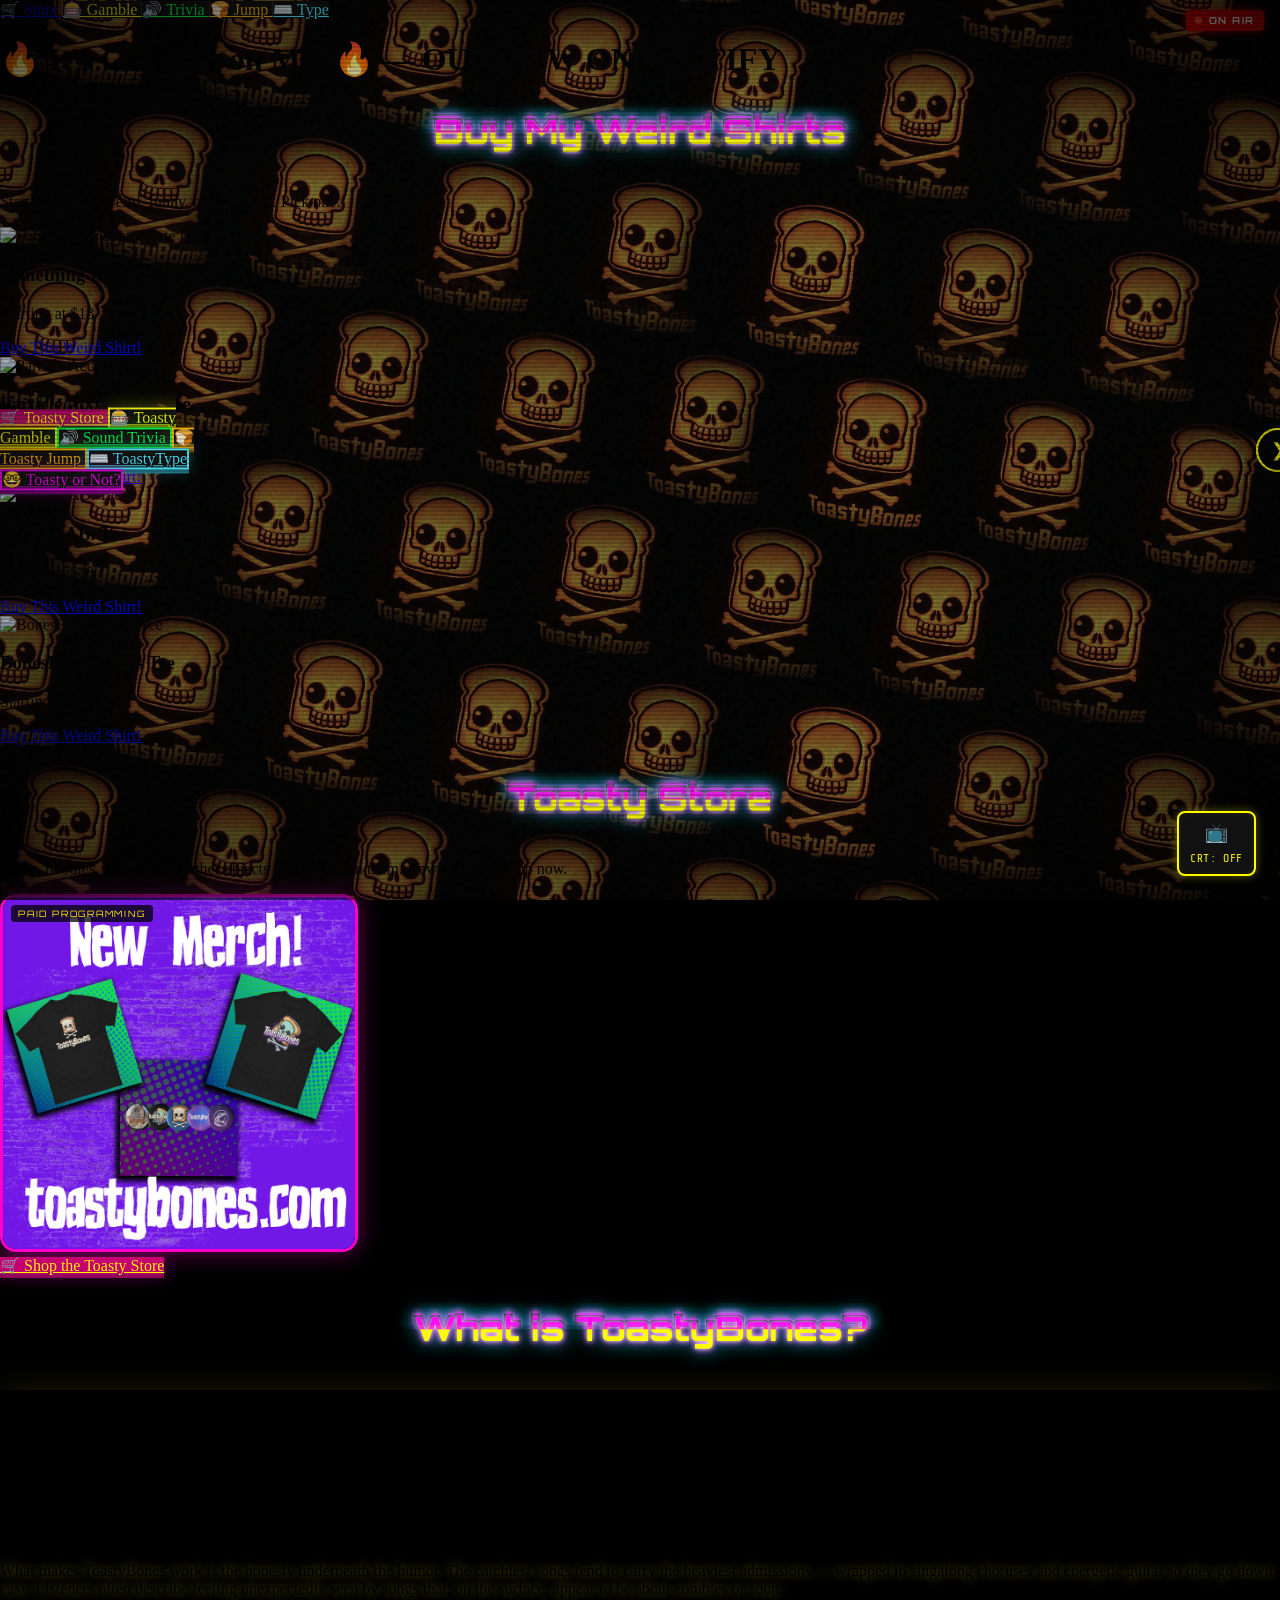
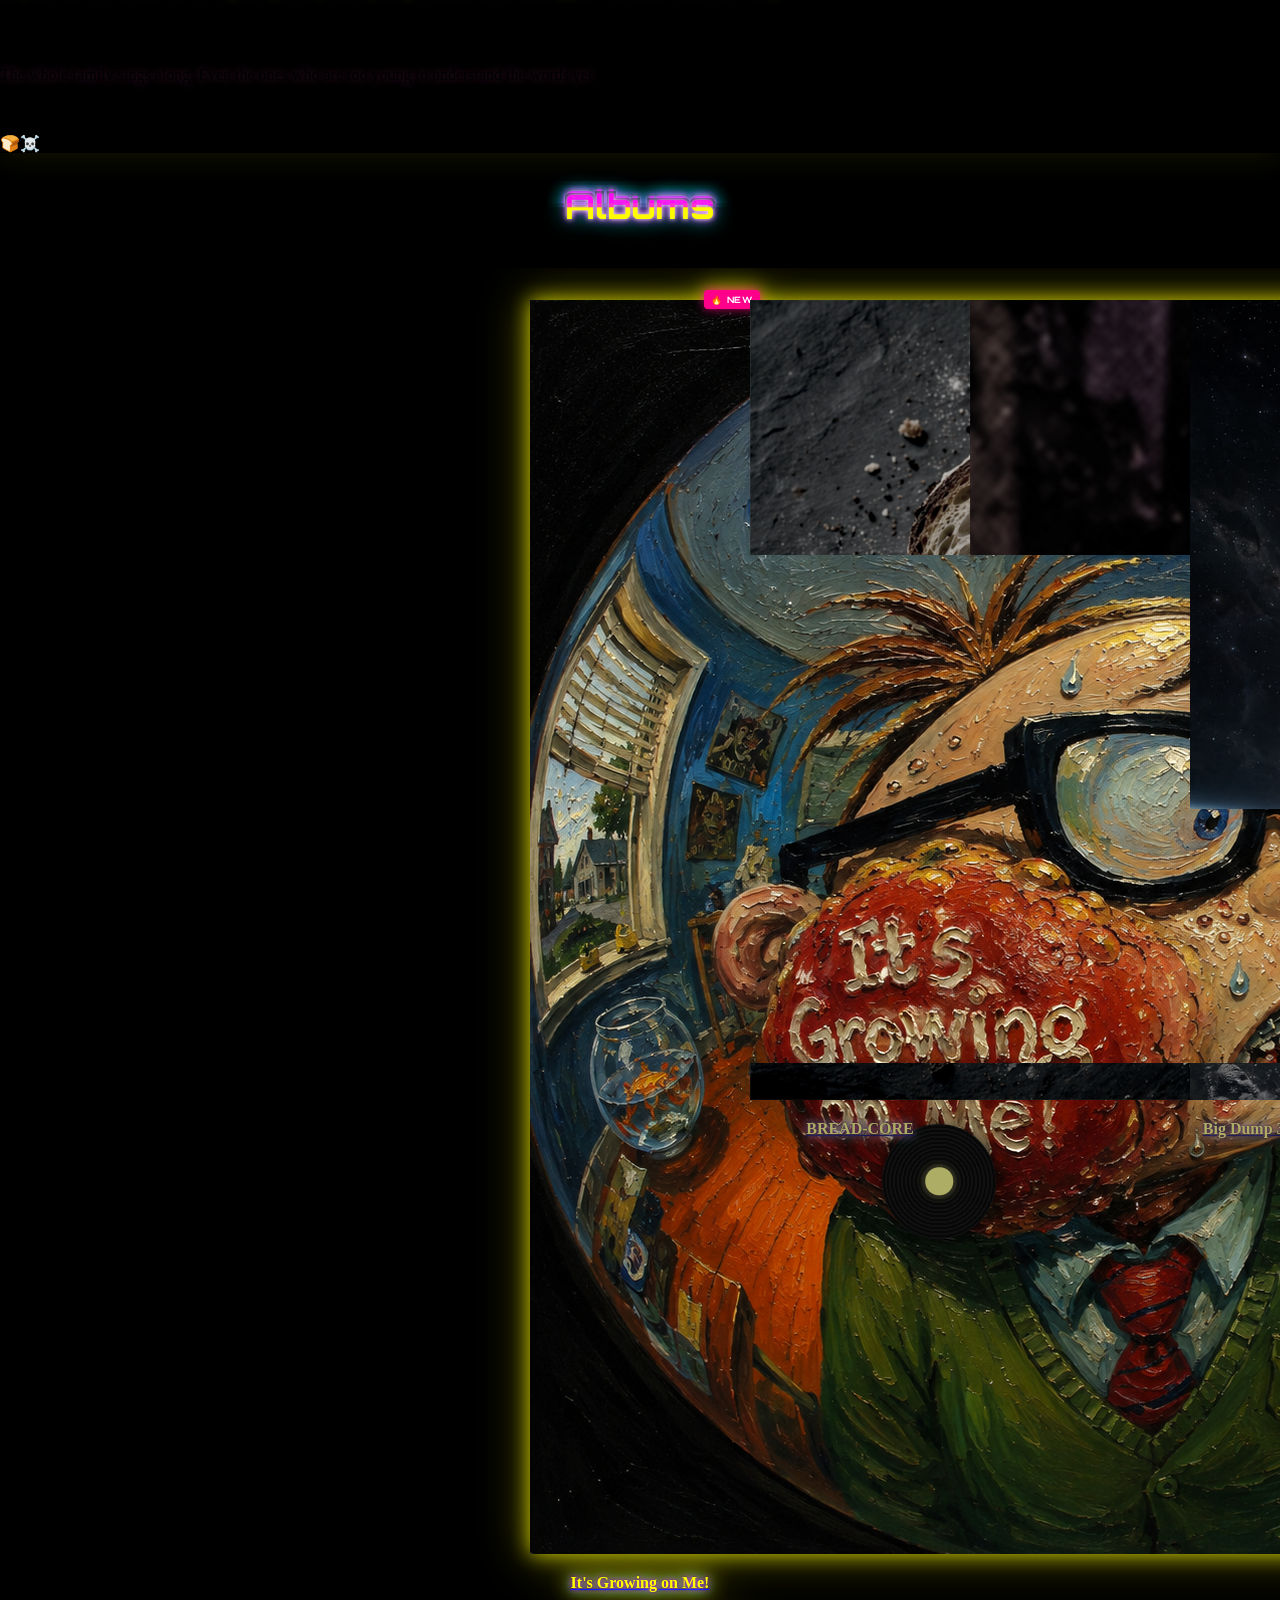
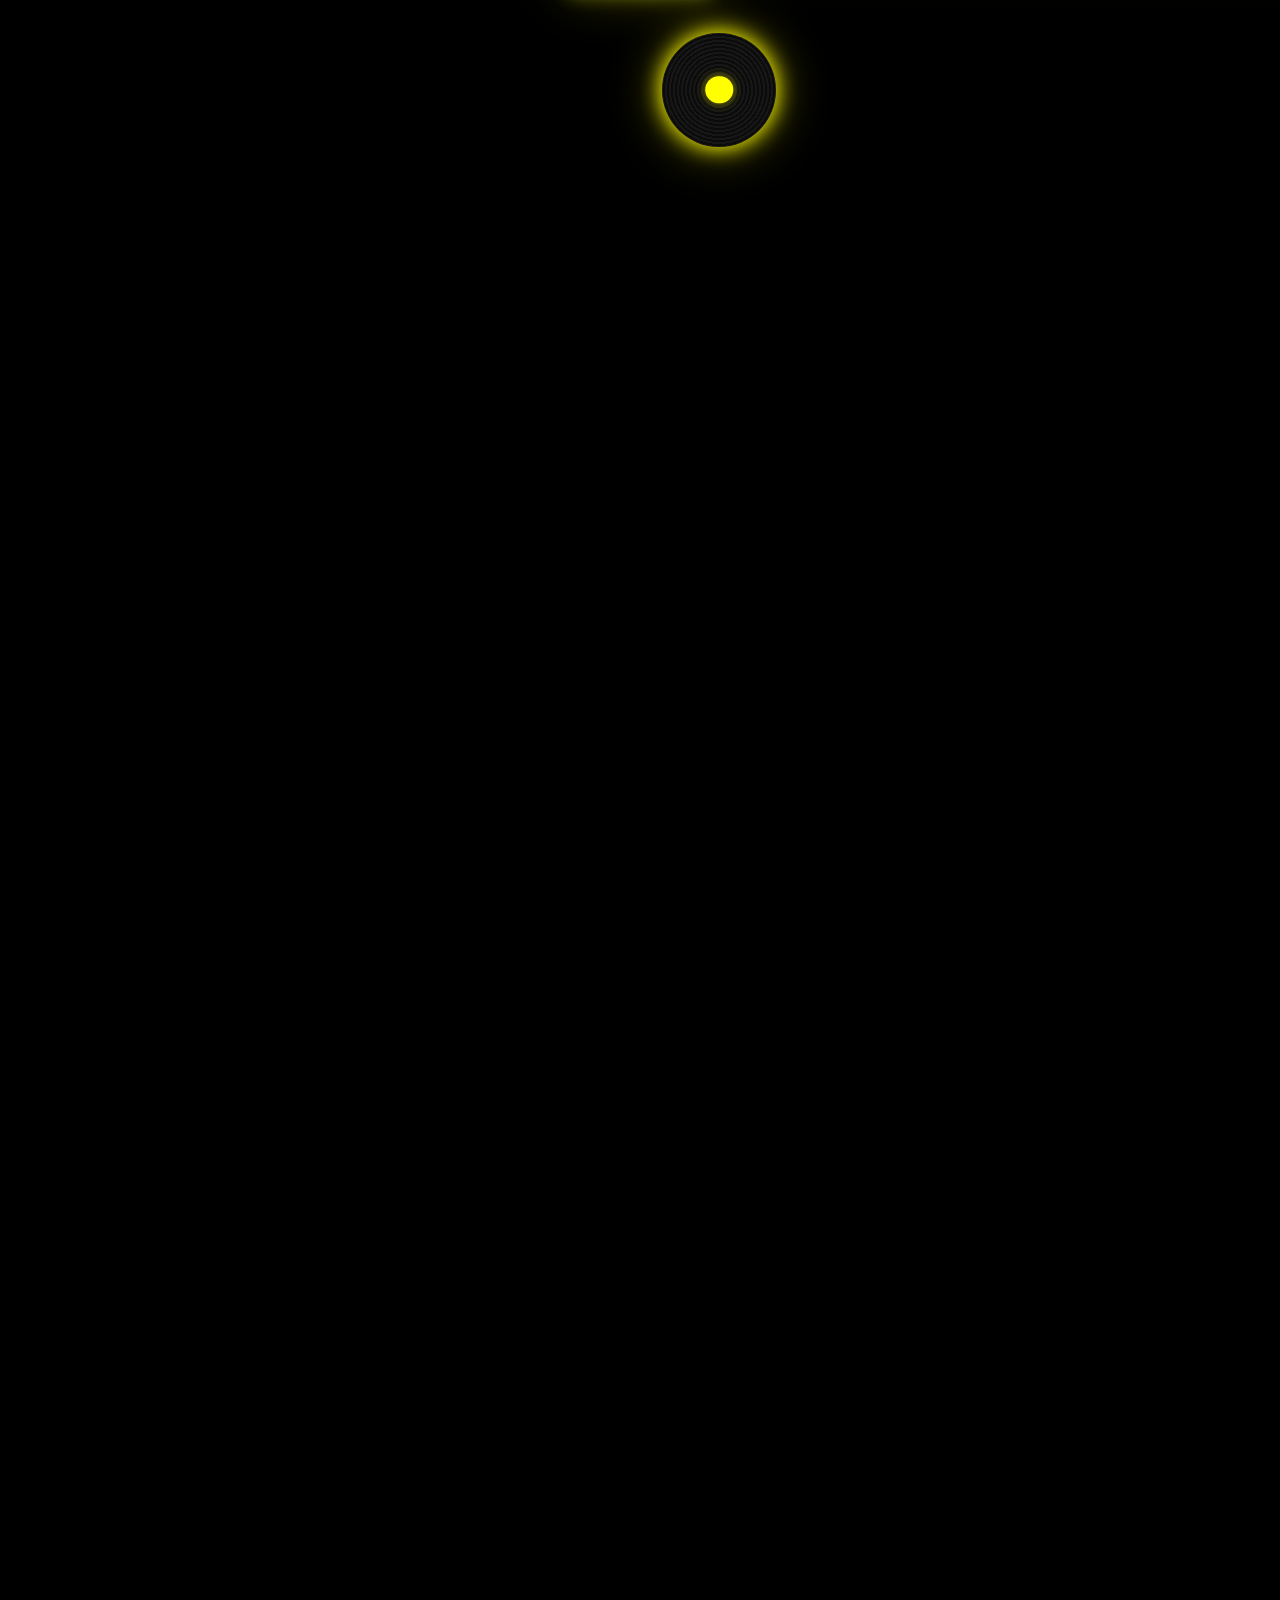
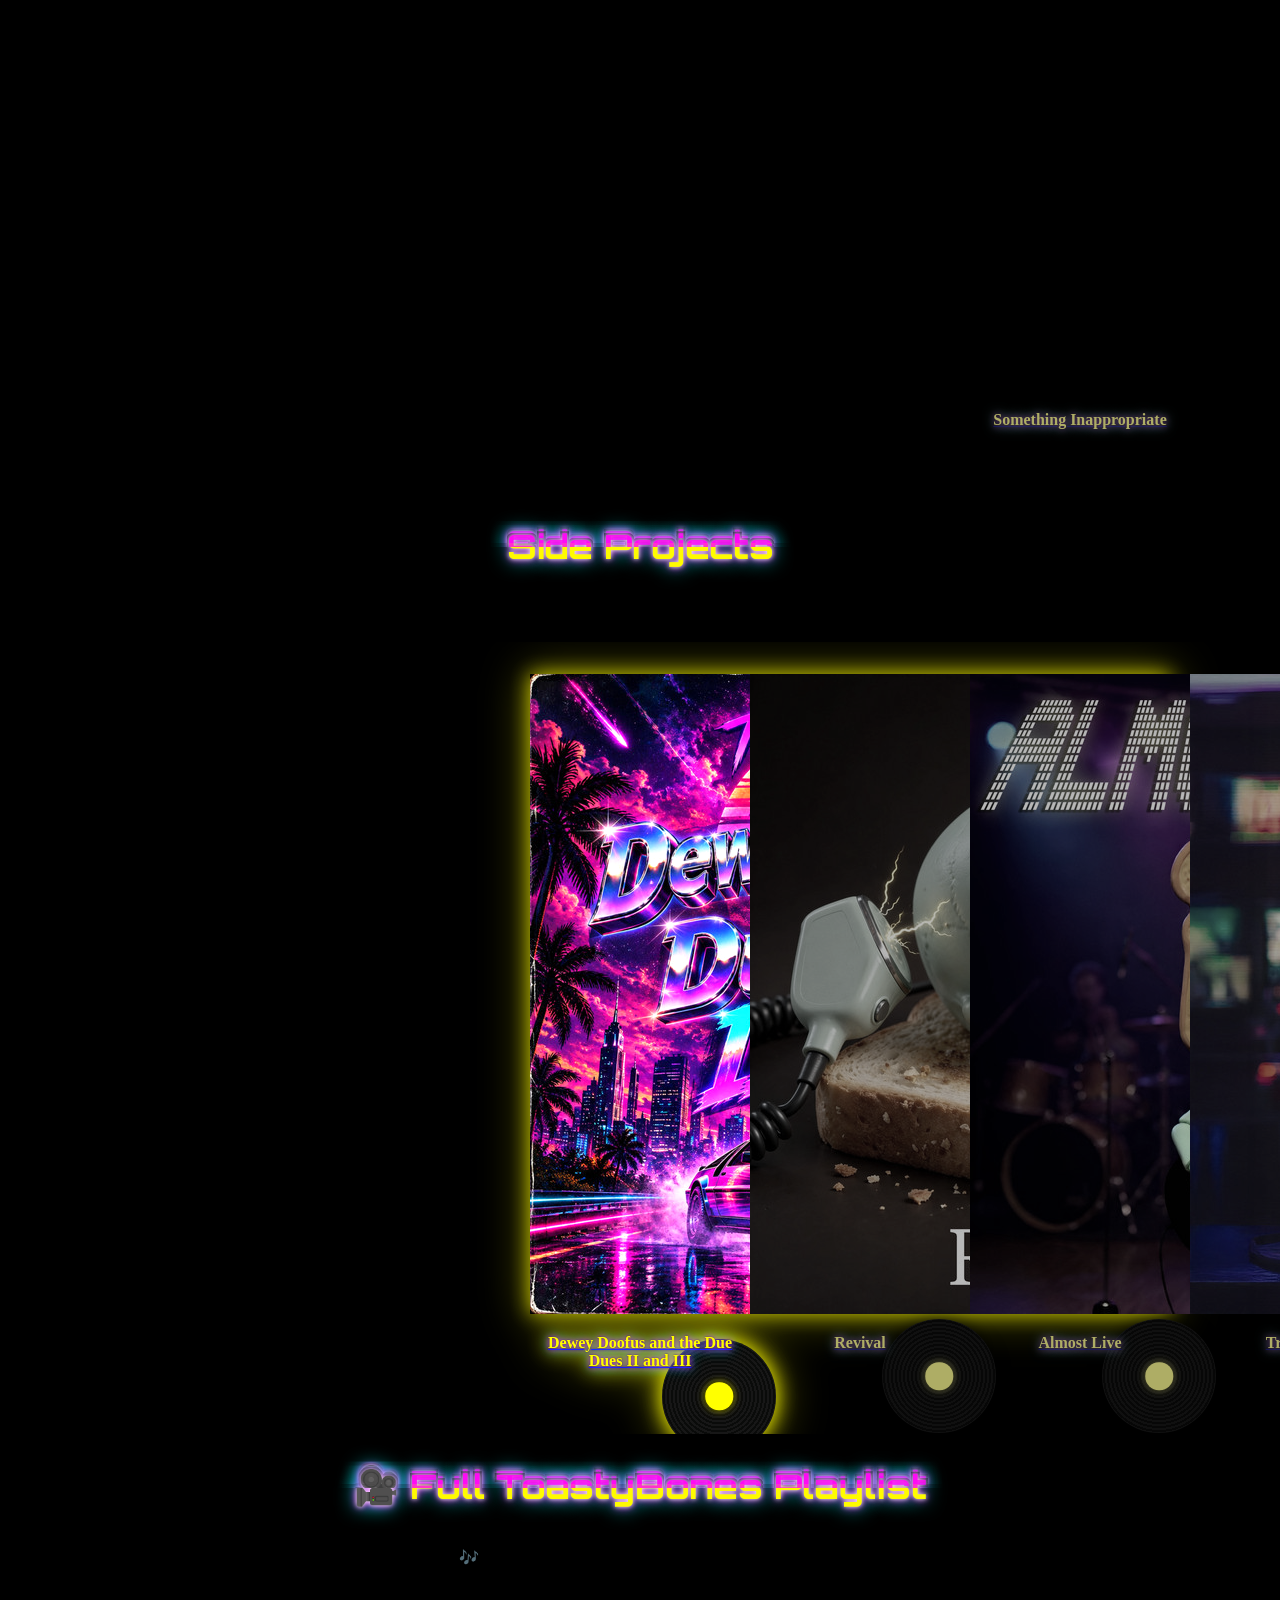
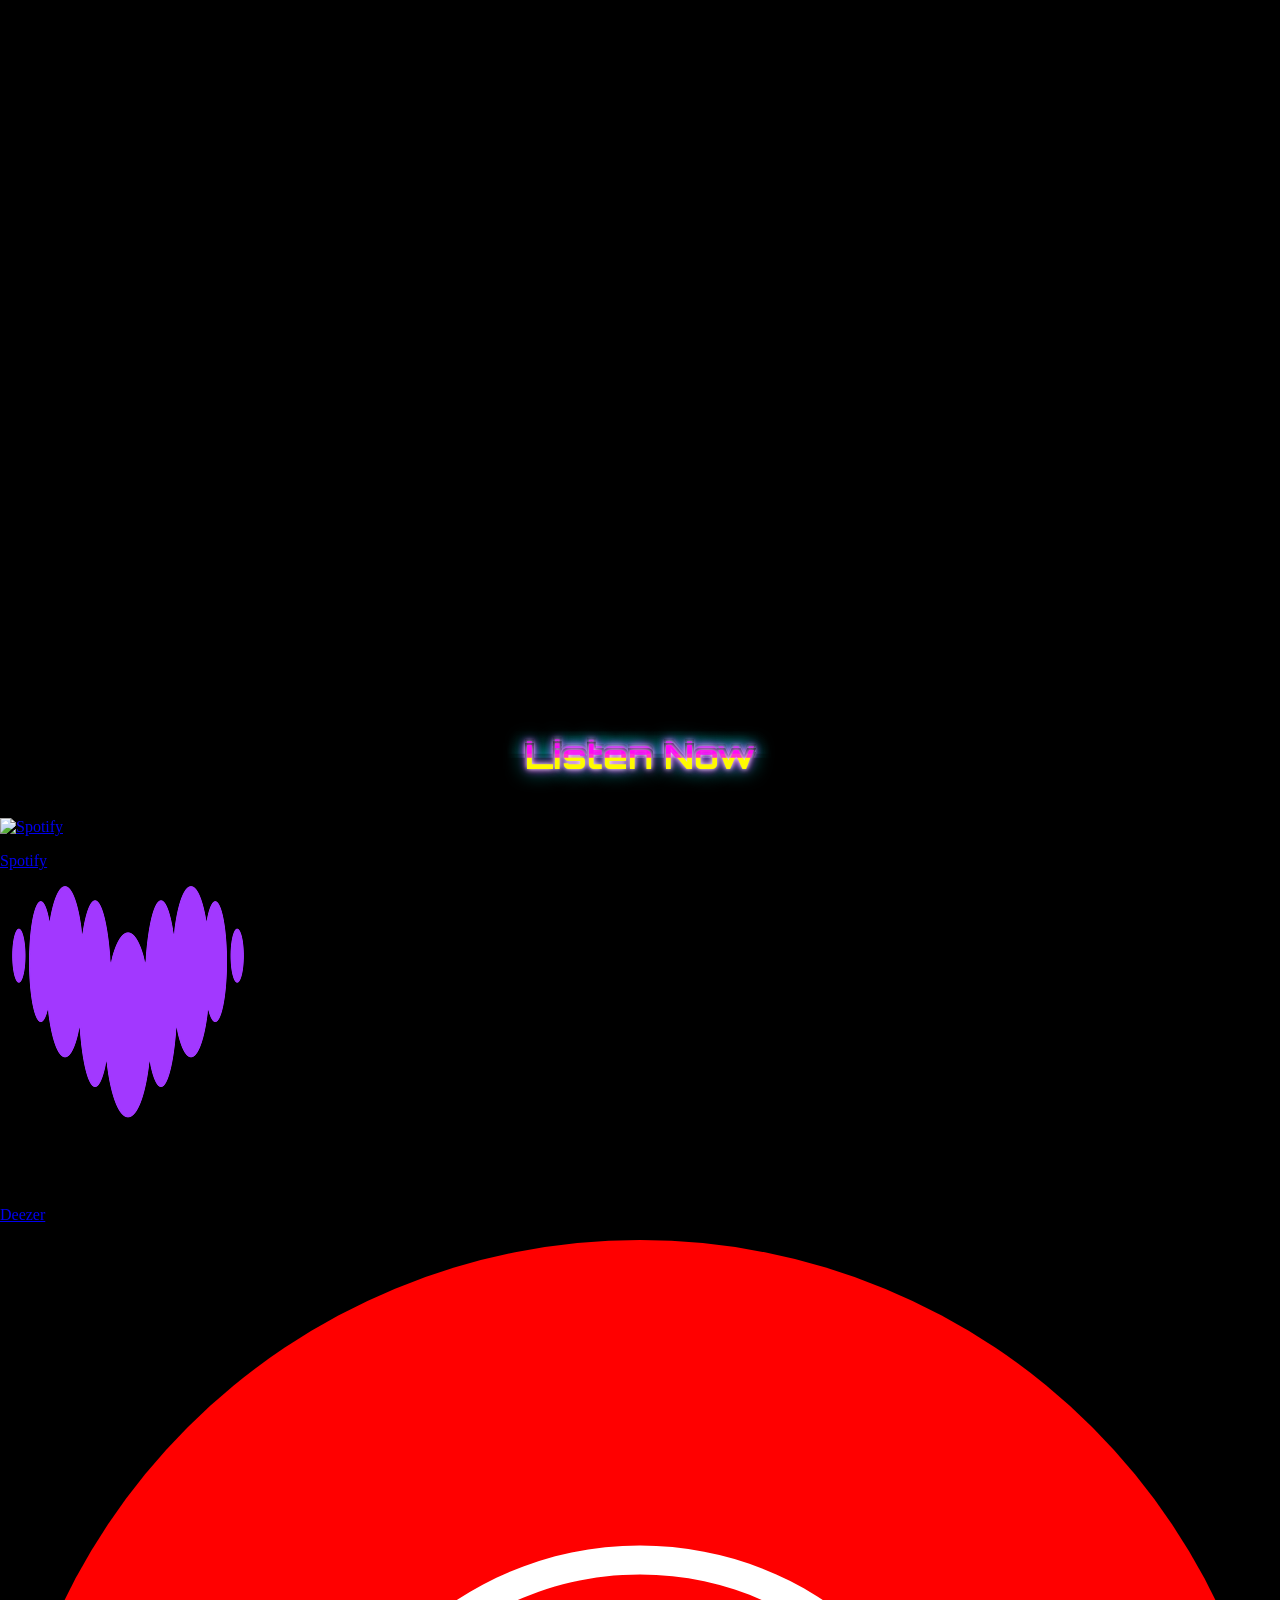
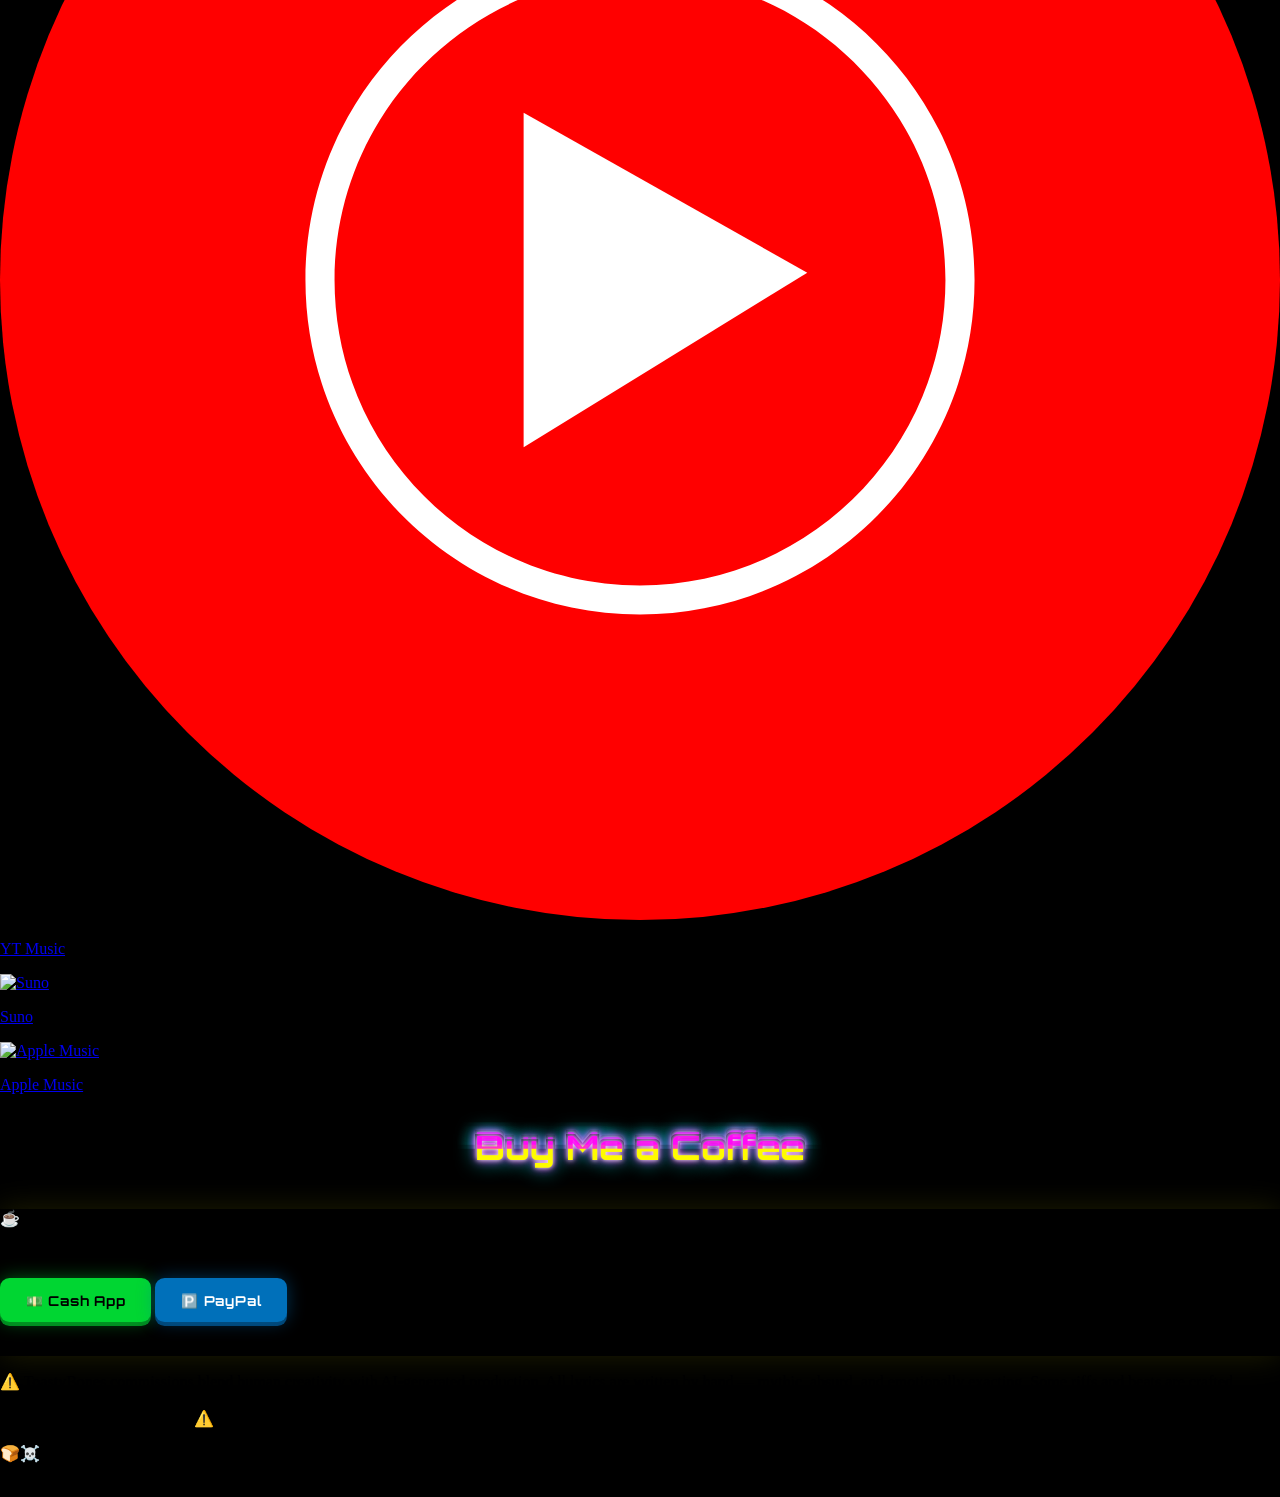
==== index.html @ c2a5ecbf "Add Covered In Myself to Side Projects Co-Authored-By: Claude Sonnet 5.5 <noreply@anthropic.com>" ====
<!DOCTYPE html>
<html lang="en">
<head>
  <meta charset="UTF-8" />
  <meta name="viewport" content="width=device-width, initial-scale=1.0" />
  <title>ToastyBones</title>

  <!-- Favicon -->
  <link rel="icon" href="favicon.ico" type="image/x-icon">

  <!-- SEO Meta -->
  <meta name="description" content="ToastyBones - AI-powered pop punk. Listen now!">
  <meta name="theme-color" content="#111827">
  <meta property="og:type" content="website">
  <meta property="og:url" content="https://toastybones.com">
  <meta property="og:title" content="ToastyBones">
  <meta property="og:description" content="🔥 NEW RELEASE 🔥 Listen to It's Growing on Me! and more.">
  <meta property="og:image" content="igon.png">
  <meta name="twitter:card" content="summary_large_image">
  <meta name="twitter:title" content="ToastyBones">
  <meta name="twitter:description" content="🔥 NEW RELEASE 🔥 Listen to It's Growing on Me! and more.">
  <meta name="twitter:image" content="igon.png">
  <link rel="preload" href="tvstatic.jpg" as="image" type="image/jpeg">

  <!-- Google Fonts -->
  <link href="https://fonts.googleapis.com/css2?family=Orbitron:wght@700&family=Share+Tech+Mono&display=swap" rel="stylesheet">

  <!-- Tailwind CSS -->
  <script src="https://cdn.tailwindcss.com"></script>
  <script>
    tailwind.config = {
      theme: {
        extend: {
          fontFamily: {
            tech: ['"Share Tech Mono"', 'monospace'],
            orbitron: ['"Orbitron"', 'sans-serif'],
          },
          animation: {
            flicker: 'flicker 1.5s infinite',
          },
          keyframes: {
            flicker: {
              '0%, 19%, 21%, 23%, 25%, 54%, 56%, 100%': { opacity: '1' },
              '20%, 22%, 24%, 55%': { opacity: '0.85' },
            },
          },
        },
      },
    }
  </script>

  <style>
    /* ============ BASE ============ */
    html, body {
      height: 100%;
      margin: 0;
      padding: 0;
      background-image: url('halloweenbg-web.jpg');
      background-size: cover;
      background-position: center;
      background-repeat: no-repeat;
      background-attachment: fixed;
      background-color: black;
    }

    /* ============ CRT OVERLAY ============ */
    #crt-overlay {
      pointer-events: none;
      position: fixed;
      inset: 0;
      z-index: 9999;
      transition: opacity 0.4s ease;
    }

    /* Scanlines */
    #crt-overlay::before {
      content: '';
      position: absolute;
      inset: 0;
      background: repeating-linear-gradient(
        to bottom,
        transparent 0px,
        transparent 2px,
        rgba(0,0,0,0.16) 2px,
        rgba(0,0,0,0.16) 4px
      );
    }

    /* Vignette */
    #crt-overlay::after {
      content: '';
      position: absolute;
      inset: 0;
      background: radial-gradient(ellipse at center, transparent 55%, rgba(0,0,0,0.7) 100%);
    }

    /* Noise layer */
    .noise-layer {
      position: absolute;
      inset: 0;
      opacity: 0.035;
      background-image: url("data:image/svg+xml,%3Csvg viewBox='0 0 200 200' xmlns='http://www.w3.org/2000/svg'%3E%3Cfilter id='n'%3E%3CfeTurbulence type='fractalNoise' baseFrequency='0.85' numOctaves='4' stitchTiles='stitch'/%3E%3C/filter%3E%3Crect width='100%25' height='100%25' filter='url(%23n)'/%3E%3C/svg%3E");
      pointer-events: none;
    }

    @keyframes noiseAnim {
      0%   { background-position: 0 0; }
      25%  { background-position: -5% -10%; }
      50%  { background-position: 10% 5%; }
      75%  { background-position: -8% 15%; }
      100% { background-position: 0 0; }
    }

    body.crt-on .noise-layer { animation: noiseAnim 0.25s steps(1) infinite; }

    /* CRT flicker on whole overlay */
    @keyframes crtFlicker {
      0%, 91%, 95%, 100% { opacity: 1; }
      92%  { opacity: 0.92; }
      93%  { opacity: 1; }
      94%  { opacity: 0.96; }
    }

    body.crt-on #crt-overlay { animation: crtFlicker 5s infinite; }
    body.crt-off #crt-overlay { opacity: 0 !important; animation: none !important; }

    /* Phosphor color tint */
    .phosphor-tint {
      position: absolute;
      inset: 0;
      background: rgba(0, 20, 0, 0.06);
      mix-blend-mode: multiply;
      pointer-events: none;
    }

    /* RGB shift on album hover when CRT active */
    body.crt-on .group:hover img {
      filter: drop-shadow(2px 0 0 rgba(255,0,0,0.35)) drop-shadow(-2px 0 0 rgba(0,255,255,0.35));
    }

    /* TV turn-on flash */
    @keyframes tvOn {
      0%   { clip-path: inset(49% 0); opacity: 0.3; }
      40%  { clip-path: inset(15% 0); opacity: 0.85; }
      70%  { clip-path: inset(3% 0);  opacity: 0.97; }
      100% { clip-path: inset(0%);    opacity: 1; }
    }

    body.tv-on-anim { animation: tvOn 0.45s ease-out forwards; }

    /* TV shut-off collapse */
    @keyframes tvOff {
      0%   { clip-path: inset(0%);      opacity: 1; }
      35%  { clip-path: inset(45% 0);   opacity: 0.9; }
      60%  { clip-path: inset(49.5% 0); opacity: 1; }
      75%  { clip-path: inset(49.9% 0); opacity: 0.6; }
      100% { clip-path: inset(50% 0);   opacity: 0; }
    }

    body.tv-off-anim { animation: tvOff 0.4s ease-in forwards; }

    /* ============ CRT TOGGLE BUTTON ============ */
    #crt-toggle {
      position: fixed;
      bottom: 1.5rem;
      right: 1.5rem;
      z-index: 10000;
      background: #111;
      border: 2px solid #fffb00;
      color: #fffb00;
      font-family: 'Share Tech Mono', monospace;
      font-size: 0.72rem;
      padding: 0.45rem 0.7rem;
      border-radius: 0.5rem;
      cursor: pointer;
      box-shadow: 0 0 10px rgba(255,251,0,0.35), inset 0 0 6px rgba(255,251,0,0.08);
      transition: all 0.2s ease;
      letter-spacing: 0.05em;
      line-height: 1.5;
      text-align: center;
    }

    #crt-toggle:hover {
      background: #fffb00;
      color: #000;
      box-shadow: 0 0 22px rgba(255,251,0,0.85);
    }

    #crt-toggle .crt-icon { display: block; font-size: 1.15rem; margin-bottom: 2px; }

    @media (max-width: 640px) {
      #crt-toggle {
        bottom: 4.5rem;
        right: 0.6rem;
        font-size: 0.62rem;
        padding: 0.35rem 0.55rem;
      }
    }

    /* ============ SECTION TITLES ============ */
    .section-title {
      font-family: 'Orbitron', sans-serif;
      font-weight: bold;
      font-size: 2.25rem;
      margin-bottom: 2.5rem;
      text-align: center;
      position: relative;
      color: #fffb00;
      text-shadow:
        0 0 5px #fff, 0 0 10px #f0f, 0 0 20px #0ff,
        -2px -2px 0 #000, 2px -2px 0 #000,
        -2px  2px 0 #000, 2px  2px 0 #000;
      animation: glitchHeader 1.2s infinite;
    }

    .section-title::before,
    .section-title::after {
      content: attr(data-text);
      position: absolute;
      left: 0;
      width: 100%;
      color: #ff00ff;
      background: transparent;
      overflow: hidden;
      clip-path: inset(0 0 50% 0);
      opacity: 0.8;
      pointer-events: none;
    }

    .section-title::before { top: -2px; animation: glitchHeaderBefore 1.2s infinite linear alternate-reverse; }
    .section-title::after  { top: 2px;  animation: glitchHeaderAfter  1.2s infinite linear alternate-reverse; }

    /* ============ GLITCH HOVER ============ */
    .glitch-hover {
      position: relative;
      color: #fffb00;
      font-weight: bold;
      white-space: normal;
      word-break: break-word;
      text-align: center;
      text-shadow: 0 0 6px #ff00ff, 0 0 12px #00ffff, 0 0 2px #000;
    }

    .glitch-text {
      position: relative;
      color: #fffb00;
      font-weight: bold;
      white-space: normal;
      word-break: break-word;
      text-align: center;
      text-shadow: 0 0 6px #ff00ff, 0 0 12px #00ffff, 0 0 2px #000;
    }

    .glitch-hover::before,
    .glitch-hover::after {
      content: attr(data-text);
      position: absolute;
      left: 0;
      width: 100%;
      overflow: hidden;
      color: inherit;
      background: transparent;
      opacity: 0;
      transition: opacity 0.3s ease;
    }

    .glitch-hover:hover::before {
      animation: glitchTop 1.5s infinite linear alternate-reverse;
      top: -2px;
      clip-path: inset(0 0 50% 0);
      opacity: 1;
    }

    .glitch-hover:hover::after {
      animation: glitchBottom 1.5s infinite linear alternate-reverse;
      top: 2px;
      clip-path: inset(50% 0 0 0);
      opacity: 1;
    }

    /* ============ CARD POP-IN ============ */
    @keyframes cardPop {
      0%   { opacity: 0; transform: scale(0.82) translateY(22px); }
      65%  { transform: scale(1.05) translateY(-4px); }
      100% { opacity: 1; transform: scale(1) translateY(0); }
    }

    .card-pop {
      animation: cardPop 0.5s cubic-bezier(0.34,1.56,0.64,1) forwards;
      opacity: 0;
    }

    /* Neon pulse on hover */
    @keyframes neonPulse {
      0%, 100% { box-shadow: 0 0 6px currentColor, 0 0 12px currentColor; }
      50%       { box-shadow: 0 0 18px currentColor, 0 0 36px currentColor; }
    }

    .group:hover > div { animation: neonPulse 0.7s ease infinite; }

    /* ============ KEYFRAMES ============ */
    @keyframes glitchHeader {
      0%   { transform: translate(0); }
      20%  { transform: translate(-1px, 1px); }
      40%  { transform: translate(1px, -1px); }
      60%  { transform: translate(-2px, 2px); }
      80%  { transform: translate(2px, -2px); }
      100% { transform: translate(0); }
    }

    @keyframes glitchHeaderBefore {
      0%   { transform: translate(-2px,-2px); }
      50%  { transform: translate(2px, 2px); }
      100% { transform: translate(-1px, 1px); }
    }

    @keyframes glitchHeaderAfter {
      0%   { transform: translate(2px, 2px); }
      50%  { transform: translate(-2px,-2px); }
      100% { transform: translate(1px, -1px); }
    }

    @keyframes glitchTop {
      0%   { transform: translate(0); }
      20%  { transform: translate(-2px,-2px); }
      40%  { transform: translate(2px, 2px); }
      60%  { transform: translate(-1px, 1px); }
      80%  { transform: translate(1px, -1px); }
      100% { transform: translate(0); }
    }

    @keyframes glitchBottom {
      0%   { transform: translate(0); }
      20%  { transform: translate(2px, 2px); }
      40%  { transform: translate(-2px,-2px); }
      60%  { transform: translate(1px, -1px); }
      80%  { transform: translate(-1px, 1px); }
      100% { transform: translate(0); }
    }

    @keyframes scrollBanner {
      0%   { transform: translateX(100%); }
      100% { transform: translateX(-100%); }
    }

    /* ============ MARQUEE ============ */
    .marquee-wrapper { position: relative; width: 100%; overflow: hidden; height: 2.5rem; }
    .marquee-content { display: inline-block; white-space: nowrap; padding-left: 100%; animation: scrollBanner 20s linear infinite; }

    /* ============ MOBILE ============ */
    @media (max-width: 640px) {
      .glitch-hover, .glitch-text, .glitch {
        font-size: 0.875rem;
        color: #fffb00;
        text-shadow: 0 0 4px #ff00ff, 0 0 8px #00ffff;
        position: relative;
        z-index: 10;
        display: block;
        padding: 0.25rem 0.5rem;
        background-color: rgba(0,0,0,0.6);
        border-radius: 0.25rem;
        white-space: normal;
        word-break: break-word;
        text-align: center;
      }

      .glitch-hover::before, .glitch-hover::after,
      .glitch-text::before,  .glitch-text::after,
      .glitch::before,       .glitch::after { display: none !important; }

      .bg-black\/70 { display: flex; justify-content: center; align-items: center; }
    }

    /* ============ LEFT BUTTON SLIDE-IN ============ */
    #left-buttons {
      transform: translateX(calc(-100% - 2rem));
      transition: transform 0.6s cubic-bezier(0.34, 1.56, 0.64, 1);
    }
    #left-buttons.slid-in {
      transform: translateX(0);
    }

    body {
      cursor: url("data:image/svg+xml,%3Csvg xmlns='http://www.w3.org/2000/svg' width='24' height='24' viewBox='0 0 24 24'%3E%3Ccircle cx='12' cy='12' r='4' fill='%23fffb00'/%3E%3Ccircle cx='12' cy='12' r='9' fill='none' stroke='%23ff00ff' stroke-width='1.5' opacity='0.8'/%3E%3C/svg%3E") 12 12, crosshair;
    }
    a, button { cursor: pointer; }

    /* ============ CHANNEL CHANGE OVERLAY ============ */
    #channel-change {
      position: fixed;
      inset: 0;
      z-index: 99998;
      pointer-events: none;
      opacity: 0;
      background: white;
      display: flex;
      align-items: center;
      justify-content: center;
    }

    #channel-change.active {
      animation: channelFlash 0.45s ease-out forwards;
    }

    @keyframes channelFlash {
      0%   { opacity: 1; background: white; clip-path: inset(45% 0); }
      20%  { opacity: 0.9; background: white; clip-path: inset(0% 0); }
      40%  { opacity: 0.7; background: repeating-linear-gradient(0deg, #000 0px, #000 2px, #fff 2px, #fff 4px); clip-path: inset(0% 0); }
      70%  { opacity: 0.3; }
      100% { opacity: 0; }
    }

    /* ============ RANDOM GLITCH BURST ============ */
    #glitch-burst {
      position: fixed;
      inset: 0;
      z-index: 9998;
      pointer-events: none;
      opacity: 0;
    }

    #glitch-burst.active {
      animation: burstAnim 0.6s steps(1) forwards;
    }

    @keyframes burstAnim {
      0%   { opacity: 1; background: repeating-linear-gradient(90deg, transparent 0, transparent 40px, rgba(255,0,255,0.08) 40px, rgba(255,0,255,0.08) 42px); transform: translateX(0); }
      15%  { transform: translateX(-6px) skewX(-2deg); background: repeating-linear-gradient(90deg, transparent 0, transparent 30px, rgba(0,255,255,0.1) 30px, rgba(0,255,255,0.1) 32px); }
      30%  { transform: translateX(8px) skewX(1deg); }
      45%  { transform: translateX(-4px); background: repeating-linear-gradient(0deg, transparent 0, transparent 20px, rgba(255,255,0,0.06) 20px, rgba(255,255,0,0.06) 22px); }
      60%  { transform: translateX(3px) skewX(-1deg); }
      80%  { transform: translateX(0); opacity: 0.4; }
      100% { opacity: 0; transform: translateX(0); }
    }

    /* ============ ON AIR BADGE ============ */
    #on-air {
      position: fixed;
      top: 0.6rem;
      right: 1rem;
      z-index: 200;
      display: flex;
      align-items: center;
      gap: 0.4rem;
      background: #cc0000;
      color: white;
      font-family: 'Orbitron', sans-serif;
      font-size: 0.6rem;
      font-weight: bold;
      letter-spacing: 0.15em;
      padding: 0.3rem 0.6rem;
      border-radius: 0.25rem;
      box-shadow: 0 0 10px rgba(255,0,0,0.6);
      text-transform: uppercase;
    }

    #on-air .dot {
      width: 7px;
      height: 7px;
      background: #ff4444;
      border-radius: 50%;
      animation: onAirBlink 1s ease-in-out infinite;
      flex-shrink: 0;
    }

    @keyframes onAirBlink {
      0%, 100% { opacity: 1; box-shadow: 0 0 6px #ff0000; }
      50%       { opacity: 0.2; box-shadow: none; }
    }

    /* ============ STORE BUTTON PULSE ============ */
    @keyframes merchPulse {
      0%, 85%, 100% { box-shadow: 0 0 18px rgba(255,0,200,0.45), 0 4px 0 #7a0045; }
      88%  { box-shadow: 0 0 30px 8px rgba(255,0,200,0.5), inset 0 0 20px rgba(255,255,0,0.15); }
      92%  { box-shadow: 0 0 15px 4px rgba(255,200,0,0.4); }
      96%  { box-shadow: 0 0 30px 8px rgba(255,0,200,0.5); }
    }

    .store-btn { animation: merchPulse 6s ease-in-out infinite; }
    .store-btn:hover { animation: none; }

    /* ============ MERCH AD CARD ============ */
    #merch-ad-link {
      display: inline-block;
      position: relative;
      border: 3px solid #ff00cc;
      border-radius: 1rem;
      overflow: hidden;
      box-shadow: 0 0 25px rgba(255,0,200,0.4);
      transition: transform 0.25s ease, box-shadow 0.25s ease;
      max-width: 22rem;
      width: 100%;
    }

    #merch-ad-link:hover {
      transform: scale(1.03) rotate(-1deg);
      box-shadow: 0 0 45px rgba(255,251,0,0.6);
    }

    #merch-ad-link img { display: block; width: 100%; height: auto; }

    .ad-tag {
      position: absolute;
      top: 0.5rem;
      left: 0.5rem;
      background: rgba(0,0,0,0.75);
      color: #fffb00;
      font-family: 'Orbitron', sans-serif;
      font-size: 0.55rem;
      letter-spacing: 0.2em;
      padding: 0.2rem 0.45rem;
      border-radius: 0.25rem;
      pointer-events: none;
    }

    /* ============ TIP JAR ============ */
    .tip-btn {
      display: inline-flex;
      align-items: center;
      justify-content: center;
      gap: 0.5rem;
      font-family: 'Orbitron', sans-serif;
      font-size: 0.85rem;
      font-weight: bold;
      padding: 0.85rem 1.6rem;
      border-radius: 0.6rem;
      text-decoration: none;
      letter-spacing: 0.06em;
      transition: transform 0.2s ease, box-shadow 0.2s ease, background 0.2s ease, color 0.2s ease;
    }

    .tip-btn:hover { transform: translateY(-2px) scale(1.03); }

    .tip-cashapp {
      background: #00d632;
      color: #000;
      box-shadow: 0 0 18px rgba(0,214,50,0.45), 0 4px 0 #00801e;
    }
    .tip-cashapp:hover { box-shadow: 0 0 34px rgba(0,214,50,0.9), 0 4px 0 #00801e; }

    .tip-paypal {
      background: #0070ba;
      color: #fff;
      box-shadow: 0 0 18px rgba(0,112,186,0.45), 0 4px 0 #004270;
    }
    .tip-paypal:hover { box-shadow: 0 0 34px rgba(0,112,186,0.9), 0 4px 0 #004270; }

    /* ============ NEW BADGE ============ */
    .new-badge {
      position: absolute;
      top: -10px;
      right: -10px;
      background: #ff0080;
      color: white;
      font-family: 'Orbitron', sans-serif;
      font-size: 0.55rem;
      font-weight: bold;
      padding: 0.25rem 0.45rem;
      border-radius: 0.25rem;
      z-index: 10;
      letter-spacing: 0.08em;
      box-shadow: 0 0 10px rgba(255,0,128,0.7);
      animation: badgePulse 1.5s ease-in-out infinite;
    }

    @keyframes badgePulse {
      0%, 100% { transform: scale(1); box-shadow: 0 0 10px rgba(255,0,128,0.7); }
      50%       { transform: scale(1.1); box-shadow: 0 0 20px rgba(255,0,128,1); }
    }

    /* ============ SPOTIFY PREVIEW POPUP ============ */
    .spotify-preview {
      position: absolute;
      bottom: calc(100% + 10px);
      left: 50%;
      transform: translateX(-50%);
      width: 260px;
      background: #111;
      border: 2px solid #1db954;
      border-radius: 0.75rem;
      overflow: hidden;
      box-shadow: 0 0 20px rgba(29,185,84,0.4);
      z-index: 500;
      opacity: 0;
      pointer-events: none;
      transition: opacity 0.2s ease, transform 0.2s ease;
      transform: translateX(-50%) translateY(8px);
    }

    .spotify-preview.visible {
      opacity: 1;
      pointer-events: auto;
      transform: translateX(-50%) translateY(0);
    }

    .album-card-wrap { position: relative; }

    /* ============ ALBUM CAROUSEL ============ */
    .album-carousel {
      display: flex;
      flex-wrap: nowrap;
      overflow-x: auto;
      overflow-y: visible;
      scroll-snap-type: x mandatory;
      scroll-behavior: smooth;
      padding: 2rem 2.5rem 3rem;
      -ms-overflow-style: none;
      scrollbar-width: none;
    }
    .album-carousel::-webkit-scrollbar { display: none; }

    .album-carousel .album-card-wrap {
      flex: 0 0 auto;
      width: 62vw;
      max-width: 220px;
      scroll-snap-align: center;
    }

    /* Invisible edge spacers (sized via JS) so the first/last cards can
       actually reach the visual center — without them there's not enough
       scroll room past the ends and the outermost 2-3 cards can never
       become "focused". */
    .album-carousel-spacer {
      flex: 0 0 auto;
      scroll-snap-align: none;
    }

    /* ============ ALBUM VINYL PEEK ============ */
    /* Note: no transform (scale/rotate) ever touches .coverflow-face — the
       Spotify preview popup anchors to the untransformed .album-card-wrap
       box, so resizing/rotating the visible cover would desync the popup
       from the art. Focus is communicated with color/glow only. */
    .coverflow-face {
      width: 100%;
      position: relative;
      filter: saturate(0.4) brightness(0.72);
      transition: filter 0.35s ease;
    }
    .coverflow-face.is-focused {
      filter: saturate(1.05) brightness(1.05)
              drop-shadow(0 0 10px rgba(255,251,0,0.75))
              drop-shadow(0 0 22px rgba(255,251,0,0.35));
    }
    @keyframes albumFocusFlash {
      0%   { filter: brightness(2.2) saturate(1.6); }
      100% { filter: saturate(1.05) brightness(1.05)
                     drop-shadow(0 0 10px rgba(255,251,0,0.75))
                     drop-shadow(0 0 22px rgba(255,251,0,0.35)); }
    }
    .coverflow-face.focus-flicker {
      animation: albumFocusFlash 0.4s steps(3, end);
    }

    .vinyl-disc {
      position: absolute;
      bottom: -12%;
      right: -12%;
      width: 52%;
      aspect-ratio: 1 / 1;
      border-radius: 50%;
      background: repeating-radial-gradient(circle at center,
        #161616 0, #161616 2px, #0a0a0a 2px, #0a0a0a 4px);
      box-shadow: 0 0 14px rgba(0,0,0,0.65);
      pointer-events: none;
      animation: vinylSpin 4.5s linear infinite;
    }
    .vinyl-disc::after {
      content: '';
      position: absolute;
      top: 50%; left: 50%;
      width: 24%; height: 24%;
      transform: translate(-50%, -50%);
      border-radius: 50%;
      background: #fffb00;
      box-shadow: 0 0 8px rgba(255,251,0,0.6);
    }
    .coverflow-face.is-focused .vinyl-disc {
      animation-duration: 1.3s;
      box-shadow: 0 0 18px rgba(255,251,0,0.4);
    }
    @keyframes vinylSpin {
      from { transform: rotate(0deg); }
      to   { transform: rotate(360deg); }
    }
    @media (min-width: 640px) {
      .album-carousel .album-card-wrap { width: 260px; }
    }
    @media (min-width: 1024px) {
      .album-carousel .album-card-wrap { width: 300px; }
    }

    .album-nav-btn {
      position: absolute;
      top: 50%;
      transform: translateY(-50%);
      z-index: 20;
      width: 2.75rem;
      height: 2.75rem;
      border-radius: 9999px;
      background: rgba(0,0,0,0.6);
      border: 2px solid #fffb00;
      color: #fffb00;
      font-size: 1.1rem;
      cursor: pointer;
      transition: border-color 0.2s, color 0.2s, background 0.2s;
    }
    .album-nav-btn:hover {
      border-color: #ff00ff;
      color: #ff00ff;
      background: rgba(0,0,0,0.85);
    }
    .album-nav-prev { left: -0.5rem; }
    .album-nav-next { right: -0.5rem; }
    @media (min-width: 640px) {
      .album-nav-prev { left: -1.25rem; }
      .album-nav-next { right: -1.25rem; }
    }

    /* ============ KONAMI / SECRET MESSAGE ============ */
    #secret-msg {
      position: fixed;
      inset: 0;
      z-index: 99999;
      display: flex;
      align-items: center;
      justify-content: center;
      background: rgba(0,0,0,0.92);
      opacity: 0;
      pointer-events: none;
      transition: opacity 0.3s ease;
      flex-direction: column;
      gap: 1rem;
      text-align: center;
      padding: 2rem;
    }

    #secret-msg.visible { opacity: 1; pointer-events: auto; }

    #secret-msg .secret-text {
      font-family: 'Orbitron', sans-serif;
      font-size: clamp(1rem, 4vw, 2rem);
      color: #fffb00;
      text-shadow: 0 0 20px #ff00ff, 0 0 40px #00ffff;
      animation: secretPulse 1s ease-in-out infinite;
    }

    #secret-msg .secret-sub {
      font-family: 'Share Tech Mono', monospace;
      color: rgba(255,255,255,0.7);
      font-size: 0.9rem;
    }

    #secret-msg .close-secret {
      margin-top: 1rem;
      background: transparent;
      border: 2px solid #fffb00;
      color: #fffb00;
      font-family: 'Share Tech Mono', monospace;
      padding: 0.5rem 1.5rem;
      cursor: pointer;
      border-radius: 0.5rem;
      font-size: 0.8rem;
      transition: all 0.2s;
    }

    #secret-msg .close-secret:hover { background: #fffb00; color: #000; }

    @keyframes secretPulse {
      0%, 100% { text-shadow: 0 0 20px #ff00ff, 0 0 40px #00ffff; }
      50%       { text-shadow: 0 0 40px #fffb00, 0 0 80px #ff00ff; }
    }
  </style>
</head>

<body class="font-tech crt-on">

<!-- CRT Overlay -->
<div id="crt-overlay" aria-hidden="true">
  <div class="noise-layer"></div>
  <div class="phosphor-tint"></div>
</div>

<!-- Channel Change Flash Overlay -->
<div id="channel-change" aria-hidden="true"></div>

<!-- Random Glitch Burst Overlay -->
<div id="glitch-burst" aria-hidden="true"></div>

<!-- ON AIR Badge -->
<div id="on-air" aria-hidden="true">
  <span class="dot"></span>
  ON AIR
</div>

<!-- Konami Secret Message -->
<div id="secret-msg" role="dialog" aria-modal="true" aria-label="Secret message">
  <div class="secret-text">☠️ YOU FOUND THE SECRET ☠️</div>
  <div class="secret-text" style="font-size:clamp(0.8rem,3vw,1.4rem); margin-top:-0.5rem;">TOASTYBONES SEES YOU</div>
  <div class="secret-sub">The bones are always toasty. Always.</div>
  <div class="secret-sub" style="font-size:0.7rem; opacity:0.5;">↑↑↓↓←→←→BA — you know what you did</div>
  <div style="margin-top:1.2rem; padding-top:1rem; border-top:1px solid rgba(255,251,0,0.2);">
    <div class="secret-sub" style="font-size:0.8rem; color:#ffb700; letter-spacing:3px; margin-bottom:0.8rem;">🍞 SECRET UNLOCKED 🍞</div>
    <a href="toastyjump.html"
       style="display:inline-block; font-family:'Share Tech Mono',monospace; font-size:1.1rem; color:#000; background:#ffb700; padding:10px 28px; border-radius:6px; text-decoration:none; letter-spacing:2px; box-shadow: 0 0 24px rgba(255,183,0,0.6); transition: all 0.2s;"
       onmouseover="this.style.background='#fff700';this.style.boxShadow='0 0 36px rgba(255,251,0,0.9)';"
       onmouseout="this.style.background='#ffb700';this.style.boxShadow='0 0 24px rgba(255,183,0,0.6)';">
      ▶ PLAY TOASTY JUMP
    </a>
  </div>
  <button class="close-secret" onclick="closeSecret()" style="margin-top:1rem;">[ DISMISS ]</button>
</div>

<!-- CRT Toggle Button -->
<button id="crt-toggle" onclick="toggleCRT()" title="Toggle CRT filter">
  <span class="crt-icon">📺</span>
  <span id="crt-label">CRT: OFF</span>
</button>

<!-- Desktop Floating Buttons (left side) -->
<div class="hidden sm:block" style="position:fixed; top:50%; left:0; transform:translateY(-50%); z-index:50; overflow:visible;">
  <div id="left-buttons" class="flex flex-col gap-3 pl-4" style="width:13rem;">

    <!-- Store Button -->
    <a href="https://toastybonesmerch.printful.me/" target="_blank"
       class="store-btn block w-full px-5 py-4 font-orbitron rounded-xl text-center transition duration-300"
       style="font-size:1rem; line-height:1.3; color:#fffb00; background:#c0006a;"
       onmouseover="this.style.background='#fffb00';this.style.color='#000';this.style.boxShadow='0 0 30px rgba(255,251,0,0.7), 0 4px 0 #887700';"
       onmouseout="this.style.background='#c0006a';this.style.color='#fffb00';this.style.boxShadow='';">
      🛒 Toasty Store
    </a>

    <!-- Wheel Button -->
    <a href="wheel.html"
       class="block w-full px-5 py-4 font-orbitron rounded-xl shadow-2xl text-center transition duration-300"
       style="font-size:1rem; line-height:1.3; background:#111; color:#fffb00; border: 2px solid #fffb00; box-shadow: 0 0 18px rgba(255,251,0,0.35), 0 4px 0 #887700;"
       onmouseover="this.style.background='#fffb00';this.style.color='#000';this.style.boxShadow='0 0 30px rgba(255,251,0,0.8), 0 4px 0 #887700';"
       onmouseout="this.style.background='#111';this.style.color='#fffb00';this.style.boxShadow='0 0 18px rgba(255,251,0,0.35), 0 4px 0 #887700';">
      🎰 Toasty Gamble
    </a>

    <!-- Sound Trivia Button -->
    <a href="sounds.html"
       class="block w-full px-5 py-4 font-orbitron rounded-xl shadow-2xl text-center transition duration-300"
       style="font-size:1rem; line-height:1.3; background:#111; color:#00ff41; border: 2px solid #00ff41; box-shadow: 0 0 18px rgba(0,255,65,0.3), 0 4px 0 #006620;"
       onmouseover="this.style.background='#00ff41';this.style.color='#000';this.style.boxShadow='0 0 30px rgba(0,255,65,0.8), 0 4px 0 #006620';"
       onmouseout="this.style.background='#111';this.style.color='#00ff41';this.style.boxShadow='0 0 18px rgba(0,255,65,0.3), 0 4px 0 #006620';">
      🔊 Sound Trivia
    </a>

    <!-- Toasty Jump Button -->
    <a href="toastyjump.html"
       class="block w-full px-5 py-4 font-orbitron rounded-xl shadow-2xl text-center transition duration-300"
       style="font-size:1rem; line-height:1.3; background:#111; color:#ffb700; border: 2px solid #ffb700; box-shadow: 0 0 18px rgba(255,183,0,0.3), 0 4px 0 #7a5500;"
       onmouseover="this.style.background='#ffb700';this.style.color='#000';this.style.boxShadow='0 0 30px rgba(255,183,0,0.8), 0 4px 0 #7a5500';"
       onmouseout="this.style.background='#111';this.style.color='#ffb700';this.style.boxShadow='0 0 18px rgba(255,183,0,0.3), 0 4px 0 #7a5500';">
      🍞 Toasty Jump
    </a>

    <!-- ToastyType Button -->
    <a href="toastytype.html"
       class="block w-full px-5 py-4 font-orbitron rounded-xl shadow-2xl text-center transition duration-300"
       style="font-size:1rem; line-height:1.3; background:#111; color:#4de8ff; border: 2px solid #4de8ff; box-shadow: 0 0 18px rgba(77,232,255,0.3), 0 4px 0 #1a6d80;"
       onmouseover="this.style.background='#4de8ff';this.style.color='#000';this.style.boxShadow='0 0 30px rgba(77,232,255,0.8), 0 4px 0 #1a6d80';"
       onmouseout="this.style.background='#111';this.style.color='#4de8ff';this.style.boxShadow='0 0 18px rgba(77,232,255,0.3), 0 4px 0 #1a6d80';">
      ⌨️ ToastyType
    </a>

    <!-- Toasty or Not Button -->
    <a href="toastyornot.html"
       class="block w-full px-5 py-4 font-orbitron rounded-xl shadow-2xl text-center transition duration-300"
       style="font-size:1rem; line-height:1.3; background:#111; color:#ff00ff; border: 2px solid #ff00ff; box-shadow: 0 0 18px rgba(255,0,255,0.3), 0 4px 0 #660066;"
       onmouseover="this.style.background='#ff00ff';this.style.color='#fff';this.style.boxShadow='0 0 30px rgba(255,0,255,0.8), 0 4px 0 #660066';"
       onmouseout="this.style.background='#111';this.style.color='#ff00ff';this.style.boxShadow='0 0 18px rgba(255,0,255,0.3), 0 4px 0 #660066';">
      🤓 Toasty or Not?
    </a>

  </div>
</div>

<!-- Mobile Bottom Bar -->
<div class="fixed bottom-0 left-0 w-full sm:hidden z-50 flex">
  <a href="https://toastybonesmerch.printful.me/" target="_blank"
     class="flex-1 px-2 py-3 text-center text-sm font-orbitron text-yellow-300 bg-pink-700"
     style="border-right:1px solid rgba(255,255,255,0.1);">
    🛒 Store
  </a>
  <a href="wheel.html"
     class="flex-1 px-2 py-3 text-center text-sm font-orbitron"
     style="background:#111; color:#fffb00; border-right:1px solid rgba(255,255,255,0.1);">
    🎰 Gamble
  </a>
  <a href="sounds.html"
     class="flex-1 px-2 py-3 text-center text-sm font-orbitron"
     style="background:#111; color:#00ff41; border-right:1px solid rgba(255,255,255,0.1);">
    🔊 Trivia
  </a>
  <a href="toastyjump.html"
     class="flex-1 px-2 py-3 text-center text-sm font-orbitron"
     style="background:#111; color:#ffb700; border-right:1px solid rgba(255,255,255,0.1);">
    🍞 Jump
  </a>
  <a href="toastytype.html"
     class="flex-1 px-2 py-3 text-center text-sm font-orbitron"
     style="background:#111; color:#4de8ff;">
    ⌨️ Type
  </a>
</div>

<!-- Hero Alert Banner -->
<div class="w-full bg-black text-yellow-300 text-center py-4 border-b-4 border-yellow-400 shadow-md animate-flicker">
  <h1 class="text-lg sm:text-2xl font-orbitron drop-shadow-md px-16 sm:px-24">🔥 It's Growing on Me! 🔥 — OUT NOW ON SPOTIFY</h1>
</div>

<!-- Weird Shirts Showcase -->
<section class="py-16 px-6 text-center">
  <h2 class="section-title" data-text="Buy My Weird Shirts">Buy My Weird Shirts</h2>
  <p class="text-white/70 font-tech text-sm sm:text-base mb-10 max-w-xl mx-auto">
    Starting at $18. Weird, funny, bone-related. Pick one.
  </p>
  <div class="grid grid-cols-1 sm:grid-cols-2 lg:grid-cols-4 gap-8 max-w-6xl mx-auto">

    <div class="bg-black/60 rounded-xl p-4 border-2 border-yellow-400/40 flex flex-col items-center">
      <img src="https://cdn.printful.me/t/quick-stores/variants/w339/177090966a96da35e1882__825"
           alt="Something Inappropriate Unisex Tee" class="w-full rounded-lg mb-4">
      <h3 class="font-orbitron text-yellow-300 text-base mb-1">Something Inappropriate Tee</h3>
      <p class="text-white/60 font-tech text-xs mb-4">Starting at $18</p>
      <a href="https://toastybonesmerch.printful.me/product/something-inappropriate-unisex-tee" target="_blank"
         class="mt-auto inline-block w-full px-4 py-3 bg-yellow-400 text-black font-orbitron font-bold text-sm rounded-lg shadow-xl hover:bg-pink-600 hover:text-white transition">
        Buy This Weird Shirt!
      </a>
    </div>

    <div class="bg-black/60 rounded-xl p-4 border-2 border-yellow-400/40 flex flex-col items-center">
      <img src="https://cdn.printful.me/t/quick-stores/variants/w339/1373807869aceef7164a7__825"
           alt="Particle Accelerator Tee" class="w-full rounded-lg mb-4">
      <h3 class="font-orbitron text-yellow-300 text-base mb-1">Particle Accelerator Tee</h3>
      <p class="text-white/60 font-tech text-xs mb-4">Starting at $18</p>
      <a href="https://toastybonesmerch.printful.me/product/particle-accelerator-tee" target="_blank"
         class="mt-auto inline-block w-full px-4 py-3 bg-yellow-400 text-black font-orbitron font-bold text-sm rounded-lg shadow-xl hover:bg-pink-600 hover:text-white transition">
        Buy This Weird Shirt!
      </a>
    </div>

    <div class="bg-black/60 rounded-xl p-4 border-2 border-yellow-400/40 flex flex-col items-center">
      <img src="https://cdn.printful.me/t/quick-stores/variants/w339/178346546a9cc329604d5__825"
           alt="NO. CRAB. Tee" class="w-full rounded-lg mb-4">
      <h3 class="font-orbitron text-yellow-300 text-base mb-1">NO. CRAB. Tee</h3>
      <p class="text-white/60 font-tech text-xs mb-4">Starting at $18</p>
      <a href="https://toastybonesmerch.printful.me/product/no-crab-tee" target="_blank"
         class="mt-auto inline-block w-full px-4 py-3 bg-yellow-400 text-black font-orbitron font-bold text-sm rounded-lg shadow-xl hover:bg-pink-600 hover:text-white transition">
        Buy This Weird Shirt!
      </a>
    </div>

    <div class="bg-black/60 rounded-xl p-4 border-2 border-yellow-400/40 flex flex-col items-center">
      <img src="https://cdn.printful.me/t/quick-stores/variants/w339/175473856a8e4ae88a216__825"
           alt="BonesBonesBones Tee" class="w-full rounded-lg mb-4">
      <h3 class="font-orbitron text-yellow-300 text-base mb-1">BonesBonesBones Tee</h3>
      <p class="text-white/60 font-tech text-xs mb-4">Starting at $18</p>
      <a href="https://toastybonesmerch.printful.me/product/bonesbonesbones-tee" target="_blank"
         class="mt-auto inline-block w-full px-4 py-3 bg-yellow-400 text-black font-orbitron font-bold text-sm rounded-lg shadow-xl hover:bg-pink-600 hover:text-white transition">
        Buy This Weird Shirt!
      </a>
    </div>

  </div>
</section>

<!-- Merch Ad Section -->
<section id="merch" class="py-16 px-6 text-center">
  <h2 class="section-title" data-text="Toasty Store">Toasty Store</h2>
  <p class="text-white/70 font-tech text-sm sm:text-base mb-8 max-w-xl mx-auto">
    Shirts, hoodies, stickers, and other objects with bones on them. New designs are up now.
  </p>
  <a href="https://toastybonesmerch.printful.me/" target="_blank" id="merch-ad-link" aria-label="Shop the Toasty Store">
    <span class="ad-tag">PAID PROGRAMMING</span>
    <img src="as3.png" alt="ToastyBones merch">
  </a>
  <div class="mt-8">
    <a href="https://toastybonesmerch.printful.me/" target="_blank"
       class="inline-block px-8 py-4 font-orbitron text-lg rounded-lg transition"
       style="background:#c0006a; color:#fffb00; box-shadow: 0 0 18px rgba(255,0,200,0.45), 0 4px 0 #7a0045;"
       onmouseover="this.style.background='#fffb00';this.style.color='#000';this.style.boxShadow='0 0 30px rgba(255,251,0,0.7), 0 4px 0 #887700';"
       onmouseout="this.style.background='#c0006a';this.style.color='#fffb00';this.style.boxShadow='0 0 18px rgba(255,0,200,0.45), 0 4px 0 #7a0045';">
      🛒 Shop the Toasty Store
    </a>
  </div>
</section>

<!-- What is ToastyBones? Section -->
<section class="py-20 px-6">
  <div class="max-w-3xl mx-auto">
    <h2 class="section-title" data-text="What is ToastyBones?">What is ToastyBones?</h2>

    <div class="relative bg-black/70 border-2 border-yellow-400 rounded-xl p-6 sm:p-10 shadow-2xl" style="box-shadow: 0 0 30px rgba(255,251,0,0.1), inset 0 0 40px rgba(0,0,0,0.6);">
      <span class="absolute top-3 left-3 text-yellow-400/40 font-orbitron text-xs tracking-widest">[ REC ]</span>
      <span class="absolute top-3 right-3 text-yellow-400/40 font-orbitron text-xs tracking-widest" id="bio-timer">00:00</span>

      <div id="bio-content" class="space-y-5 text-white/90 font-tech text-sm sm:text-base leading-relaxed">
        <p>ToastyBones is the solo music project of a self-described overthinker who never thought he could write — until the words started coming and wouldn't stop.</p>
        <p>Built from a combination of AI-assisted production, original riffs, and entirely self-written lyrics, ToastyBones has quietly grown into something more than just a novelty act. With over 20 albums spanning pop punk, glam rock, Halloween orchestral chaos, and everything in between, the project is equal parts absurd and deeply personal — sometimes within the same song.</p>
        <p>The music draws from real life. Everyday frustrations, scattered thoughts, the passage of time, and the particular experience of a brain that generates a hundred ideas and loses half of them before noon. Mixed in between are songs about family, love, inside jokes, and at least one wizard made entirely of beans.</p>
        <p class="text-yellow-300/90" style="text-shadow: 0 0 8px rgba(255,251,0,0.4);">What makes ToastyBones work is the honesty underneath the humor. The catchiest songs tend to carry the heaviest admissions — wrapped in singalong choruses and energetic guitar so they go down easy. Listeners often describe feeling unexpectedly seen by songs that, on the surface, appear to be about zombies or soup.</p>
        <p>ToastyBones doesn't make music for money, for clout, or for anyone in particular. It exists because the songs needed to exist — as a record of what it actually feels like to be a person navigating a full, complicated, funny, and occasionally overwhelming life.</p>
        <p class="text-pink-300/90 italic" style="text-shadow: 0 0 8px rgba(255,100,200,0.3);">The whole family sings along. Even the ones who are too young to understand the words yet.</p>
        <p class="text-white/50 text-xs sm:text-sm pt-2 border-t border-white/10">New music comes when it comes. There's always more to say.</p>
      </div>

      <div class="mt-8 flex items-center gap-3">
        <div class="h-px flex-1 bg-gradient-to-r from-transparent via-yellow-400/50 to-transparent"></div>
        <span class="text-yellow-400/60 font-orbitron text-xs tracking-widest">🍞☠️ I'M JUST STUPID!</span>
        <div class="h-px flex-1 bg-gradient-to-r from-transparent via-yellow-400/50 to-transparent"></div>
      </div>
    </div>
  </div>
</section>

<!-- Albums Section -->
<section class="py-20 px-6 text-center">
  <h2 class="section-title" data-text="Albums">Albums</h2>
  <div class="relative max-w-6xl mx-auto">
    <button id="albumPrev" aria-label="Scroll albums left" class="album-nav-btn album-nav-prev">&#10094;</button>
    <button id="albumNext" aria-label="Scroll albums right" class="album-nav-btn album-nav-next">&#10095;</button>
    <div id="albumCarousel" class="album-carousel gap-4 sm:gap-8">

    <!-- It's Growing on Me! -->
    <div class="album-card-wrap card-pop" style="animation-delay:0.25s">
<div class="coverflow-face">
<div class="vinyl-disc"></div>
<div class="wobble-inner">
      <span class="new-badge">🔥 NEW</span>
    <a href="https://open.spotify.com/album/2gqbyvdN3CF705kTxClcMe" target="_blank"
       data-spotify="2gqbyvdN3CF705kTxClcMe"
       class="album-link group transform transition hover:scale-105 hover:rotate-1 block">
      <div class="relative aspect-square bg-black rounded-xl border-2 border-blue-400 shadow-xl group-hover:border-orange-400 flex flex-col justify-between">
        <div class="flex-1 flex items-center justify-center p-1 sm:p-2">
          <img src="igon.png" alt="It's Growing on Me!"
               class="w-full h-full object-contain sm:w-auto sm:h-auto sm:max-h-full sm:max-w-full">
        </div>
        <div class="bg-black/70 py-2">
          <p class="glitch-hover font-tech drop-shadow-md" data-text="It's Growing on Me!">It's Growing on Me!</p>
        </div>
      </div>
    </a>
    </div>
    </div>
    <div class="spotify-preview"><iframe style="border-radius:8px" src="https://open.spotify.com/embed/album/2gqbyvdN3CF705kTxClcMe?utm_source=generator&theme=0" width="100%" height="152" frameBorder="0" allow="autoplay; clipboard-write; encrypted-media; fullscreen; picture-in-picture" loading="lazy"></iframe></div>
    </div>

    <!-- BREAD-CORE -->
    <div class="album-card-wrap card-pop" style="animation-delay:0.25s">
<div class="coverflow-face">
<div class="vinyl-disc"></div>
<div class="wobble-inner">
    <a href="https://open.spotify.com/album/2xb05NsRFINfv3apKHs5Xa" target="_blank"
       data-spotify="2xb05NsRFINfv3apKHs5Xa"
       class="album-link group transform transition hover:scale-105 hover:rotate-1 block">
      <div class="relative aspect-square bg-black rounded-xl border-2 border-amber-400 shadow-xl group-hover:border-yellow-300 flex flex-col justify-between">
        <div class="flex-1 flex items-center justify-center p-1 sm:p-2">
          <img src="bread-core-web.png" alt="BREAD-CORE"
               class="w-full h-full object-contain sm:w-auto sm:h-auto sm:max-h-full sm:max-w-full">
        </div>
        <div class="bg-black/70 py-2">
          <p class="glitch-hover font-tech drop-shadow-md" data-text="BREAD-CORE">BREAD-CORE</p>
        </div>
      </div>
    </a>
    </div>
    </div>
    <div class="spotify-preview"><iframe style="border-radius:8px" src="https://open.spotify.com/embed/album/2xb05NsRFINfv3apKHs5Xa?utm_source=generator&theme=0" width="100%" height="152" frameBorder="0" allow="autoplay; clipboard-write; encrypted-media; fullscreen; picture-in-picture" loading="lazy"></iframe></div>
    </div>

    <!-- Something Inappropriate -->
    <div class="album-card-wrap card-pop" style="animation-delay:0.25s">
<div class="coverflow-face">
<div class="vinyl-disc"></div>
<div class="wobble-inner">
    <a href="https://open.spotify.com/album/4q99QF5CyfpNxurA7ynNJ2" target="_blank"
       data-spotify="4q99QF5CyfpNxurA7ynNJ2"
       class="album-link group transform transition hover:scale-105 hover:rotate-1 block">
      <div class="relative aspect-square bg-black rounded-xl border-2 border-fuchsia-400 shadow-xl group-hover:border-lime-400 flex flex-col justify-between">
        <div class="flex-1 flex items-center justify-center p-1 sm:p-2">
          <img src="somethinginappropriate.png" alt="Something Inappropriate"
               class="w-full h-full object-contain sm:w-auto sm:h-auto sm:max-h-full sm:max-w-full">
        </div>
        <div class="bg-black/70 py-2">
          <p class="glitch-hover font-tech drop-shadow-md" data-text="Something Inappropriate">Something Inappropriate</p>
        </div>
      </div>
    </a>
    </div>
    </div>
    <div class="spotify-preview"><iframe style="border-radius:8px" src="https://open.spotify.com/embed/album/4q99QF5CyfpNxurA7ynNJ2?utm_source=generator&theme=0" width="100%" height="152" frameBorder="0" allow="autoplay; clipboard-write; encrypted-media; fullscreen; picture-in-picture" loading="lazy"></iframe></div>
    </div>

    <!-- Big Dump 3: The Reckoning -->
    <div class="album-card-wrap card-pop" style="animation-delay:0.25s">
<div class="coverflow-face">
<div class="vinyl-disc"></div>
<div class="wobble-inner">
    <a href="https://open.spotify.com/album/1cpKnnvsH2j1IQT9INT8xh" target="_blank"
       data-spotify="1cpKnnvsH2j1IQT9INT8xh"
       class="album-link group transform transition hover:scale-105 hover:rotate-1 block">
      <div class="relative aspect-square bg-black rounded-xl border-2 border-green-400 shadow-xl group-hover:border-red-400 flex flex-col justify-between">
        <div class="flex-1 flex items-center justify-center p-1 sm:p-2">
          <img src="bd3tr.png" alt="Big Dump 3: The Reckoning"
               class="w-full h-full object-contain sm:w-auto sm:h-auto sm:max-h-full sm:max-w-full">
        </div>
        <div class="bg-black/70 py-2">
          <p class="glitch-hover font-tech drop-shadow-md" data-text="Big Dump 3: The Reckoning">Big Dump 3: The Reckoning</p>
        </div>
      </div>
    </a>
    </div>
    </div>
    <div class="spotify-preview"><iframe style="border-radius:8px" src="https://open.spotify.com/embed/album/1cpKnnvsH2j1IQT9INT8xh?utm_source=generator&theme=0" width="100%" height="152" frameBorder="0" allow="autoplay; clipboard-write; encrypted-media; fullscreen; picture-in-picture" loading="lazy"></iframe></div>
    </div>

    <!-- Odd One Out -->
    <div class="album-card-wrap card-pop" style="animation-delay:0.25s">
<div class="coverflow-face">
<div class="vinyl-disc"></div>
<div class="wobble-inner">
    <a href="https://open.spotify.com/album/777OVWACmpUedQpr6QVJGj" target="_blank"
       data-spotify="777OVWACmpUedQpr6QVJGj"
       class="album-link group transform transition hover:scale-105 hover:rotate-1 block">
      <div class="relative aspect-square bg-black rounded-xl border-2 border-blue-400 shadow-xl group-hover:border-purple-400 flex flex-col justify-between">
        <div class="flex-1 flex items-center justify-center p-1 sm:p-2">
          <img src="ooo.png" alt="Odd One Out"
               class="w-full h-full object-contain sm:w-auto sm:h-auto sm:max-h-full sm:max-w-full">
        </div>
        <div class="bg-black/70 py-2">
          <p class="glitch-hover font-tech drop-shadow-md" data-text="Odd One Out">Odd One Out</p>
        </div>
      </div>
    </a>
    </div>
    </div>
    <div class="spotify-preview"><iframe style="border-radius:8px" src="https://open.spotify.com/embed/album/777OVWACmpUedQpr6QVJGj?utm_source=generator&theme=0" width="100%" height="152" frameBorder="0" allow="autoplay; clipboard-write; encrypted-media; fullscreen; picture-in-picture" loading="lazy"></iframe></div>
    </div>

     <!-- Defeat The Purpose -->
    <div class="album-card-wrap card-pop" style="animation-delay:0.25s">
<div class="coverflow-face">
<div class="vinyl-disc"></div>
<div class="wobble-inner">
    <a href="https://open.spotify.com/album/2iY93g2SpXSnHRKqEItRGG" target="_blank"
       data-spotify="2iY93g2SpXSnHRKqEItRGG"
       class="album-link group transform transition hover:scale-105 hover:rotate-1 block">
      <div class="relative aspect-square bg-black rounded-xl border-2 border-blue-400 shadow-xl group-hover:border-purple-400 flex flex-col justify-between">
        <div class="flex-1 flex items-center justify-center p-1 sm:p-2">
          <img src="defeatthepurpose.png" alt="Defeat The Purpose"
               class="w-full h-full object-contain sm:w-auto sm:h-auto sm:max-h-full sm:max-w-full">
        </div>
        <div class="bg-black/70 py-2">
          <p class="glitch-hover font-tech drop-shadow-md" data-text="Defeat The Purpose">Defeat The Purpose</p>
        </div>
      </div>
    </a>
    </div>
    </div>
<div class="spotify-preview"><iframe style="border-radius:8px" src="https://open.spotify.com/embed/album/2iY93g2SpXSnHRKqEItRGG?utm_source=generator&theme=0" width="100%" height="152" frameBorder="0" allow="autoplay; clipboard-write; encrypted-media; fullscreen; picture-in-picture" loading="lazy"></iframe></div>
    </div>

    <!-- Efforts and Errors -->
    <div class="album-card-wrap card-pop" style="animation-delay:0.05s">
<div class="coverflow-face">
<div class="vinyl-disc"></div>
<div class="wobble-inner">
    <a href="https://open.spotify.com/album/4dPHaGGa4FBzgzqlmbueNE" target="_blank"
       data-spotify="4dPHaGGa4FBzgzqlmbueNE"
       class="album-link group transform transition hover:scale-105 hover:rotate-2 block">
      <div class="relative aspect-square bg-black rounded-xl border-2 border-yellow-400 shadow-xl group-hover:border-pink-500 flex flex-col justify-between">
        <div class="flex-1 flex items-center justify-center p-1 sm:p-2">
          <img src="EE.png" alt="Efforts and Errors"
               class="w-full h-full object-cover sm:w-auto sm:h-auto sm:max-h-full sm:max-w-full" onerror="this.style.display='none'">
        </div>
        <div class="bg-black/70 py-2">
          <p class="glitch-hover font-tech drop-shadow-md" data-text="Efforts and Errors">Efforts and Errors</p>
        </div>
      </div>
    </a>
    </div>
    </div>
    <div class="spotify-preview">
      <iframe style="border-radius:8px" src="https://open.spotify.com/embed/album/4dPHaGGa4FBzgzqlmbueNE?utm_source=generator&theme=0" width="100%" height="152" frameBorder="0" allowfullscreen="" allow="autoplay; clipboard-write; encrypted-media; fullscreen; picture-in-picture" loading="lazy"></iframe>
    </div>
    </div>

    <!-- Hilariously Unfortunate -->
    <div class="album-card-wrap card-pop" style="animation-delay:0.10s">
<div class="coverflow-face">
<div class="vinyl-disc"></div>
<div class="wobble-inner">
    <a href="https://open.spotify.com/album/5QsBEo2w5hLwTcXbEVtVzI" target="_blank"
       data-spotify="5QsBEo2w5hLwTcXbEVtVzI"
       class="album-link group transform transition hover:scale-105 hover:rotate-2 block">
      <div class="relative aspect-square bg-black rounded-xl border-2 border-yellow-400 shadow-xl group-hover:border-pink-500 flex flex-col justify-between">
        <div class="flex-1 flex items-center justify-center p-1 sm:p-2">
          <img src="HilariouslyUnfortunate.png" alt="Hilariously Unfortunate"
               class="w-full h-full object-cover sm:w-auto sm:h-auto sm:max-h-full sm:max-w-full" onerror="this.style.display='none'">
        </div>
        <div class="bg-black/70 py-2">
          <p class="glitch-hover font-tech drop-shadow-md" data-text="Hilariously Unfortunate">Hilariously Unfortunate</p>
        </div>
      </div>
    </a>
    </div>
    </div>
    <div class="spotify-preview"><iframe style="border-radius:8px" src="https://open.spotify.com/embed/album/5QsBEo2w5hLwTcXbEVtVzI?utm_source=generator&theme=0" width="100%" height="152" frameBorder="0" allow="autoplay; clipboard-write; encrypted-media; fullscreen; picture-in-picture" loading="lazy"></iframe></div>
    </div>

    <!-- Big Dump 2: Return of the Dump -->
    <div class="album-card-wrap card-pop" style="animation-delay:0.15s">
<div class="coverflow-face">
<div class="vinyl-disc"></div>
<div class="wobble-inner">
    <a href="https://open.spotify.com/album/7A2epK5YtI0AwzekuFQa2J" target="_blank"
       data-spotify="7A2epK5YtI0AwzekuFQa2J"
       class="album-link group transform transition hover:scale-105 hover:rotate-2 block">
      <div class="relative aspect-square bg-black rounded-xl border-2 border-green-400 shadow-xl group-hover:border-red-400 flex flex-col justify-between">
        <div class="flex-1 flex items-center justify-center p-1 sm:p-2">
          <img src="bd2rotd.png" alt="Big Dump 2"
               class="w-full h-full object-cover sm:w-auto sm:h-auto sm:max-h-full sm:max-w-full" onerror="this.style.display='none'">
        </div>
        <div class="bg-black/70 py-2">
          <p class="glitch-hover font-tech drop-shadow-md" data-text="Big Dump 2: Return of the Dump">Big Dump 2: Return of the Dump</p>
        </div>
      </div>
    </a>
    </div>
    </div>
    <div class="spotify-preview"><iframe style="border-radius:8px" src="https://open.spotify.com/embed/album/7A2epK5YtI0AwzekuFQa2J?utm_source=generator&theme=0" width="100%" height="152" frameBorder="0" allow="autoplay; clipboard-write; encrypted-media; fullscreen; picture-in-picture" loading="lazy"></iframe></div>
    </div>

    <!-- Spobbly Not -->
    <div class="album-card-wrap card-pop" style="animation-delay:0.20s">
<div class="coverflow-face">
<div class="vinyl-disc"></div>
<div class="wobble-inner">
    <a href="https://open.spotify.com/album/4Se3IXXD8jRjuleluQTjf3" target="_blank"
       data-spotify="4Se3IXXD8jRjuleluQTjf3"
       class="album-link group transform transition hover:scale-105 hover:rotate-2 block">
      <div class="relative aspect-square bg-black rounded-xl border-2 border-green-400 shadow-xl group-hover:border-red-400 flex flex-col justify-between">
        <div class="flex-1 flex items-center justify-center p-1 sm:p-2">
          <img src="spobbly not.png" alt="Spobbly Not"
               class="w-full h-full object-cover sm:w-auto sm:h-auto sm:max-h-full sm:max-w-full" onerror="this.style.display='none'">
        </div>
        <div class="bg-black/70 py-2">
          <p class="glitch-hover font-tech drop-shadow-md" data-text="Spobbly Not">Spobbly Not</p>
        </div>
      </div>
    </a>
    </div>
    </div>
    <div class="spotify-preview"><iframe style="border-radius:8px" src="https://open.spotify.com/embed/album/4Se3IXXD8jRjuleluQTjf3?utm_source=generator&theme=0" width="100%" height="152" frameBorder="0" allow="autoplay; clipboard-write; encrypted-media; fullscreen; picture-in-picture" loading="lazy"></iframe></div>
    </div>

    <!-- The Great Indoors -->
    <div class="album-card-wrap card-pop" style="animation-delay:0.25s">
<div class="coverflow-face">
<div class="vinyl-disc"></div>
<div class="wobble-inner">
    <a href="https://open.spotify.com/album/5WK8CM8TwDUx45Rg7c2fpJ" target="_blank"
       data-spotify="5WK8CM8TwDUx45Rg7c2fpJ"
       class="album-link group transform transition hover:scale-105 hover:rotate-1 block">
      <div class="relative aspect-square bg-black rounded-xl border-2 border-blue-400 shadow-xl group-hover:border-purple-400 flex flex-col justify-between">
        <div class="flex-1 flex items-center justify-center p-1 sm:p-2">
          <img src="TGInew.png" alt="The Great Indoors"
               class="w-full h-full object-contain sm:w-auto sm:h-auto sm:max-h-full sm:max-w-full">
        </div>
        <div class="bg-black/70 py-2">
          <p class="glitch-hover font-tech drop-shadow-md" data-text="The Great Indoors">The Great Indoors</p>
        </div>
      </div>
    </a>
    </div>
    </div>
    <div class="spotify-preview"><iframe style="border-radius:8px" src="https://open.spotify.com/embed/album/5WK8CM8TwDUx45Rg7c2fpJ?utm_source=generator&theme=0" width="100%" height="152" frameBorder="0" allow="autoplay; clipboard-write; encrypted-media; fullscreen; picture-in-picture" loading="lazy"></iframe></div>
    </div>

    <!-- Festive Flush -->
    <div class="album-card-wrap card-pop" style="animation-delay:0.30s">
<div class="coverflow-face">
<div class="vinyl-disc"></div>
<div class="wobble-inner">
    <a href="https://open.spotify.com/album/7HeRXhxoE7icXWhmiP5E7D" target="_blank"
       data-spotify="7HeRXhxoE7icXWhmiP5E7D"
       class="album-link group transform transition hover:scale-105 hover:rotate-1 block">
      <div class="relative aspect-square bg-black rounded-xl border-2 border-yellow-400 shadow-xl group-hover:border-pink-500 flex flex-col justify-between">
        <div class="flex-1 flex items-center justify-center p-1 sm:p-2">
          <img src="ffalbum.png" alt="Festive Flush"
               class="w-full h-full object-contain sm:w-auto sm:h-auto sm:max-h-full sm:max-w-full">
        </div>
        <div class="bg-black/70 py-2">
          <p class="glitch-hover font-tech drop-shadow-md" data-text="Festive Flush">Festive Flush</p>
        </div>
      </div>
    </a>
    </div>
    </div>
    <div class="spotify-preview"><iframe style="border-radius:8px" src="https://open.spotify.com/embed/album/7HeRXhxoE7icXWhmiP5E7D?utm_source=generator&theme=0" width="100%" height="152" frameBorder="0" allow="autoplay; clipboard-write; encrypted-media; fullscreen; picture-in-picture" loading="lazy"></iframe></div>
    </div>

    <!-- Midnight Suppository -->
    <div class="album-card-wrap card-pop" style="animation-delay:0.35s">
<div class="coverflow-face">
<div class="vinyl-disc"></div>
<div class="wobble-inner">
    <a href="https://open.spotify.com/album/3JeNJkrFjTzBE8jGq1yreC" target="_blank"
       data-spotify="3JeNJkrFjTzBE8jGq1yreC"
       class="album-link group transform transition hover:scale-105 hover:rotate-1 block">
      <div class="relative aspect-square bg-black rounded-xl border-2 border-yellow-400 shadow-xl group-hover:border-pink-500 flex flex-col justify-between">
        <div class="flex-1 flex items-center justify-center p-1 sm:p-2">
          <img src="ms.png" alt="Midnight Suppository"
               class="w-full h-full object-contain sm:w-auto sm:h-auto sm:max-h-full sm:max-w-full">
        </div>
        <div class="bg-black/70 py-2">
          <p class="glitch-hover font-tech drop-shadow-md" data-text="Midnight Suppository">Midnight Suppository</p>
        </div>
      </div>
    </a>
    </div>
    </div>
    <div class="spotify-preview"><iframe style="border-radius:8px" src="https://open.spotify.com/embed/album/3JeNJkrFjTzBE8jGq1yreC?utm_source=generator&theme=0" width="100%" height="152" frameBorder="0" allow="autoplay; clipboard-write; encrypted-media; fullscreen; picture-in-picture" loading="lazy"></iframe></div>
    </div>

    <!-- Black and Blue and Punk All Over -->
    <div class="album-card-wrap card-pop" style="animation-delay:0.40s">
<div class="coverflow-face">
<div class="vinyl-disc"></div>
<div class="wobble-inner">
    <a href="https://open.spotify.com/album/0K25mUKLkCKuRhuHJpM8t6" target="_blank"
       data-spotify="0K25mUKLkCKuRhuHJpM8t6"
       class="album-link group transform transition hover:scale-105 hover:rotate-1 block">
      <div class="relative aspect-square bg-black rounded-xl border-2 border-yellow-400 shadow-xl group-hover:border-pink-500 flex flex-col justify-between">
        <div class="flex-1 flex items-center justify-center p-1 sm:p-2">
          <img src="babapao.png" alt="Black and Blue and Punk All Over"
               class="w-full h-full object-contain sm:w-auto sm:h-auto sm:max-h-full sm:max-w-full">
        </div>
        <div class="bg-black/70 py-2">
          <p class="glitch-hover font-tech drop-shadow-md" data-text="Black and Blue and Punk All Over">Black and Blue and Punk All Over</p>
        </div>
      </div>
    </a>
    </div>
    </div>
    <div class="spotify-preview"><iframe style="border-radius:8px" src="https://open.spotify.com/embed/album/0K25mUKLkCKuRhuHJpM8t6?utm_source=generator&theme=0" width="100%" height="152" frameBorder="0" allow="autoplay; clipboard-write; encrypted-media; fullscreen; picture-in-picture" loading="lazy"></iframe></div>
    </div>

    <!-- Boney Hollow -->
    <div class="album-card-wrap card-pop" style="animation-delay:0.45s">
<div class="coverflow-face">
<div class="vinyl-disc"></div>
<div class="wobble-inner">
    <a href="https://open.spotify.com/album/6QM22TUsasDgIHFZn9Niba" target="_blank"
       data-spotify="6QM22TUsasDgIHFZn9Niba"
       class="album-link group transform transition hover:scale-105 hover:rotate-1 block">
      <div class="relative aspect-square bg-black rounded-xl border-2 border-green-400 shadow-xl group-hover:border-red-400 flex flex-col justify-between">
        <div class="flex-1 flex items-center justify-center p-1 sm:p-2">
          <img src="bh.png" alt="Boney Hollow"
               class="w-full h-full object-contain sm:w-auto sm:h-auto sm:max-h-full sm:max-w-full">
        </div>
        <div class="bg-black/70 py-2">
          <p class="glitch-hover font-tech drop-shadow-md" data-text="Boney Hollow">Boney Hollow</p>
        </div>
      </div>
    </a>
    </div>
    </div>
    <div class="spotify-preview"><iframe style="border-radius:8px" src="https://open.spotify.com/embed/album/6QM22TUsasDgIHFZn9Niba?utm_source=generator&theme=0" width="100%" height="152" frameBorder="0" allow="autoplay; clipboard-write; encrypted-media; fullscreen; picture-in-picture" loading="lazy"></iframe></div>
    </div>

<!-- Sharing Socks with Strangers -->
    <div class="album-card-wrap card-pop" style="animation-delay:0.50s">
<div class="coverflow-face">
<div class="vinyl-disc"></div>
<div class="wobble-inner">
    <a href="https://open.spotify.com/album/5ClgUJD0UT3d6meQ3RwpZk" target="_blank"
       data-spotify="5ClgUJD0UT3d6meQ3RwpZk"
       class="album-link group transform transition hover:scale-105 hover:rotate-1 block">
      <div class="relative aspect-square bg-black rounded-xl border-2 border-pink-300 shadow-xl group-hover:border-yellow-300 flex flex-col justify-between">
        <div class="flex-1 flex items-center justify-center p-1 sm:p-2">
          <img src="ssws.png" alt="Sharing Socks with Strangers"
               class="w-full h-full object-contain sm:w-auto sm:h-auto sm:max-h-full sm:max-w-full">
        </div>
        <div class="bg-black/70 py-2">
          <p class="glitch-hover font-tech drop-shadow-md" data-text="Sharing Socks with Strangers">Sharing Socks with Strangers</p>
        </div>
      </div>
    </a>
    </div>
    </div>
    <div class="spotify-preview"><iframe style="border-radius:8px" src="https://open.spotify.com/embed/album/5ClgUJD0UT3d6meQ3RwpZk?utm_source=generator&theme=0" width="100%" height="152" frameBorder="0" allow="autoplay; clipboard-write; encrypted-media; fullscreen; picture-in-picture" loading="lazy"></iframe></div>
    </div>

    <!-- Man's Breath -->
    <div class="album-card-wrap card-pop" style="animation-delay:0.55s">
<div class="coverflow-face">
<div class="vinyl-disc"></div>
<div class="wobble-inner">
    <a href="https://open.spotify.com/album/0Hln1Bc6ametJ7lZumtjxZ" target="_blank"
       data-spotify="0Hln1Bc6ametJ7lZumtjxZ"
       class="album-link group transform transition hover:scale-105 hover:rotate-1 block">
      <div class="relative aspect-square bg-black rounded-xl border-2 border-green-400 shadow-xl group-hover:border-red-400 flex flex-col justify-between">
        <div class="flex-1 flex items-center justify-center p-1 sm:p-2">
          <img src="MANSBREATH.png" alt="Man's Breath"
               class="w-full h-full object-contain sm:w-auto sm:h-auto sm:max-h-full sm:max-w-full">
        </div>
        <div class="bg-black/70 py-2">
          <p class="glitch-hover font-tech drop-shadow-md" data-text="Man's Breath">Man's Breath</p>
        </div>
      </div>
    </a>
    </div>
    </div>
    <div class="spotify-preview"><iframe style="border-radius:8px" src="https://open.spotify.com/embed/album/0Hln1Bc6ametJ7lZumtjxZ?utm_source=generator&theme=0" width="100%" height="152" frameBorder="0" allow="autoplay; clipboard-write; encrypted-media; fullscreen; picture-in-picture" loading="lazy"></iframe></div>
    </div>

    <!-- Neon Banana -->
    <div class="album-card-wrap card-pop" style="animation-delay:0.60s">
<div class="coverflow-face">
<div class="vinyl-disc"></div>
<div class="wobble-inner">
    <a href="https://open.spotify.com/album/2Oyd5ELRKz0nrrKBWlbGeK" target="_blank"
       data-spotify="2Oyd5ELRKz0nrrKBWlbGeK"
       class="album-link group transform transition hover:scale-105 hover:rotate-1 block">
      <div class="relative aspect-square bg-black rounded-xl border-2 border-yellow-300 shadow-xl group-hover:border-pink-400 flex flex-col justify-between">
        <div class="flex-1 flex items-center justify-center p-1 sm:p-2">
          <img src="Nbanana.png" alt="Neon Banana"
               class="w-full h-full object-contain sm:w-auto sm:h-auto sm:max-h-full sm:max-w-full" onerror="this.style.display='none'">
        </div>
        <div class="bg-black/70 py-2">
          <p class="glitch-hover font-tech drop-shadow-md" data-text="Neon Banana">Neon Banana</p>
        </div>
      </div>
    </a>
    </div>
    </div>
    <div class="spotify-preview"><iframe style="border-radius:8px" src="https://open.spotify.com/embed/album/2Oyd5ELRKz0nrrKBWlbGeK?utm_source=generator&theme=0" width="100%" height="152" frameBorder="0" allow="autoplay; clipboard-write; encrypted-media; fullscreen; picture-in-picture" loading="lazy"></iframe></div>
    </div>

    <!-- The Legend of Duke -->
    <div class="album-card-wrap card-pop" style="animation-delay:0.65s">
<div class="coverflow-face">
<div class="vinyl-disc"></div>
<div class="wobble-inner">
    <a href="https://open.spotify.com/album/2r1UbSHTPFJrIH6KVF4Jb4" target="_blank"
       data-spotify="2r1UbSHTPFJrIH6KVF4Jb4"
       class="album-link group transform transition hover:scale-105 hover:rotate-1 block">
      <div class="relative aspect-square bg-black rounded-xl border-4 border-pink-500 shadow-xl group-hover:border-yellow-400 flex flex-col justify-between">
        <div class="flex-1 flex items-center justify-center p-2">
          <img src="LOD.png" alt="The Legend of Duke" class="h-full w-full object-cover" onerror="this.style.display='none'">
        </div>
        <div class="bg-black/70 py-2">
          <p class="glitch-text font-tech drop-shadow-md" data-text="The Legend of Duke">The Legend of Duke</p>
        </div>
      </div>
    </a>
    </div>
    </div>
    <div class="spotify-preview"><iframe style="border-radius:8px" src="https://open.spotify.com/embed/album/2r1UbSHTPFJrIH6KVF4Jb4?utm_source=generator&theme=0" width="100%" height="152" frameBorder="0" allow="autoplay; clipboard-write; encrypted-media; fullscreen; picture-in-picture" loading="lazy"></iframe></div>
    </div>

    <!-- Mystery Clown -->
    <div class="album-card-wrap card-pop" style="animation-delay:0.65s">
<div class="coverflow-face">
<div class="vinyl-disc"></div>
<div class="wobble-inner">
    <a href="https://open.spotify.com/album/5vGODrEiQ8cCVhT9mX8Ky4" target="_blank"
       data-spotify="5vGODrEiQ8cCVhT9mX8Ky4"
       class="album-link group transform transition hover:scale-105 hover:rotate-1 block">
      <div class="relative aspect-square bg-black rounded-xl border-2 border-red-400 shadow-xl group-hover:border-green-400 flex flex-col justify-between">
        <div class="flex-1 flex items-center justify-center p-1 sm:p-2">
          <img src="mysteryclown.png" alt="Mystery Clown"
               class="w-full h-full object-cover sm:w-auto sm:h-auto sm:max-h-full sm:max-w-full" onerror="this.style.display='none'">
        </div>
        <div class="bg-black/70 py-2">
          <p class="glitch-hover font-tech drop-shadow-md" data-text="Mystery Clown">Mystery Clown</p>
        </div>
      </div>
    </a>
    </div>
    </div>
    <div class="spotify-preview"><iframe style="border-radius:8px" src="https://open.spotify.com/embed/album/5vGODrEiQ8cCVhT9mX8Ky4?utm_source=generator&theme=0" width="100%" height="152" frameBorder="0" allow="autoplay; clipboard-write; encrypted-media; fullscreen; picture-in-picture" loading="lazy"></iframe></div>
    </div>

    <!-- Big Dump -->
    <div class="album-card-wrap card-pop" style="animation-delay:0.70s">
<div class="coverflow-face">
<div class="vinyl-disc"></div>
<div class="wobble-inner">
    <a href="https://open.spotify.com/album/4yBkE9cfP1uA04eIVViCnn" target="_blank"
       data-spotify="4yBkE9cfP1uA04eIVViCnn"
       class="album-link group transform transition hover:scale-105 hover:-rotate-1 block">
      <div class="relative aspect-square bg-black rounded-xl border-2 border-yellow-400 shadow-xl group-hover:border-pink-500 flex flex-col justify-between">
        <div class="flex-1 flex items-center justify-center p-1 sm:p-2">
          <img src="BIGDUMP.png" alt="Big Dump"
               class="w-full h-full object-cover sm:w-auto sm:h-auto sm:max-h-full sm:max-w-full" onerror="this.style.display='none'">
        </div>
        <div class="bg-black/70 py-2">
          <p class="glitch-hover font-tech drop-shadow-md" data-text="Big Dump">Big Dump</p>
        </div>
      </div>
    </a>
    </div>
    </div>
    <div class="spotify-preview"><iframe style="border-radius:8px" src="https://open.spotify.com/embed/album/4yBkE9cfP1uA04eIVViCnn?utm_source=generator&theme=0" width="100%" height="152" frameBorder="0" allow="autoplay; clipboard-write; encrypted-media; fullscreen; picture-in-picture" loading="lazy"></iframe></div>
    </div>

    <!-- Fully Panted -->
    <div class="album-card-wrap card-pop" style="animation-delay:0.75s">
<div class="coverflow-face">
<div class="vinyl-disc"></div>
<div class="wobble-inner">
    <a href="https://open.spotify.com/album/3pibb5ZqPdmBje3Q50cgrC" target="_blank"
       data-spotify="3pibb5ZqPdmBje3Q50cgrC"
       class="album-link group transform transition hover:scale-105 hover:rotate-2 block">
      <div class="relative aspect-square bg-black rounded-xl border-2 border-green-400 shadow-xl group-hover:border-red-400 flex flex-col justify-between">
        <div class="flex-1 flex items-center justify-center p-1 sm:p-2">
          <img src="pant.png" alt="Fully Panted"
               class="w-full h-full object-cover sm:w-auto sm:h-auto sm:max-h-full sm:max-w-full" onerror="this.style.display='none'">
        </div>
        <div class="bg-black/70 py-2">
          <p class="glitch-hover font-tech drop-shadow-md" data-text="Fully Panted">Fully Panted</p>
        </div>
      </div>
    </a>
    </div>
    </div>
    <div class="spotify-preview"><iframe style="border-radius:8px" src="https://open.spotify.com/embed/album/3pibb5ZqPdmBje3Q50cgrC?utm_source=generator&theme=0" width="100%" height="152" frameBorder="0" allow="autoplay; clipboard-write; encrypted-media; fullscreen; picture-in-picture" loading="lazy"></iframe></div>
    </div>

    <!-- Ear-aid -->
    <div class="album-card-wrap card-pop" style="animation-delay:0.80s">
<div class="coverflow-face">
<div class="vinyl-disc"></div>
<div class="wobble-inner">
    <a href="https://open.spotify.com/album/0tzXB3flhk3Z8nKl4EoqaV" target="_blank"
       data-spotify="0tzXB3flhk3Z8nKl4EoqaV"
       class="album-link group transform transition hover:scale-105 hover:-rotate-2 block">
      <div class="relative aspect-square bg-black rounded-xl border-2 border-red-400 shadow-xl group-hover:border-green-400 flex flex-col justify-between">
        <div class="flex-1 flex items-center justify-center p-1 sm:p-2">
          <img src="ear-aid.png" alt="Ear-aid"
               class="w-full h-full object-cover sm:w-auto sm:h-auto sm:max-h-full sm:max-w-full" onerror="this.style.display='none'">
        </div>
        <div class="bg-black/70 py-2">
          <p class="glitch-hover font-tech drop-shadow-md" data-text="Ear-aid">Ear-aid</p>
        </div>
      </div>
    </a>
    </div>
    </div>
    <div class="spotify-preview"><iframe style="border-radius:8px" src="https://open.spotify.com/embed/album/0tzXB3flhk3Z8nKl4EoqaV?utm_source=generator&theme=0" width="100%" height="152" frameBorder="0" allow="autoplay; clipboard-write; encrypted-media; fullscreen; picture-in-picture" loading="lazy"></iframe></div>
    </div>

    <!-- Lovey Dovey -->
    <div class="album-card-wrap card-pop" style="animation-delay:0.85s">
<div class="coverflow-face">
<div class="vinyl-disc"></div>
<div class="wobble-inner">
    <a href="https://open.spotify.com/album/7KtMV76L80Pz6JMR1dErog?si=M9FKSWsfTfSRFibKvOCPUw" target="_blank"
       data-spotify="7KtMV76L80Pz6JMR1dErog"
       class="album-link group transform transition hover:scale-105 hover:rotate-1 block">
      <div class="relative aspect-square bg-black rounded-xl border-2 border-pink-300 shadow-xl group-hover:border-yellow-300 flex flex-col justify-between">
        <div class="flex-1 flex items-center justify-center p-1 sm:p-2">
          <img src="loveydovey.png" alt="Lovey Dovey"
               class="w-full h-full object-cover sm:w-auto sm:h-auto sm:max-h-full sm:max-w-full" onerror="this.style.display='none'">
        </div>
        <div class="bg-black/70 py-2">
          <p class="glitch-hover font-tech drop-shadow-md" data-text="Lovey Dovey">Lovey Dovey</p>
        </div>
      </div>
    </a>
    </div>
    </div>
    <div class="spotify-preview"><iframe style="border-radius:8px" src="https://open.spotify.com/embed/album/7KtMV76L80Pz6JMR1dErog?utm_source=generator&theme=0" width="100%" height="152" frameBorder="0" allow="autoplay; clipboard-write; encrypted-media; fullscreen; picture-in-picture" loading="lazy"></iframe></div>
    </div>

    <!-- Isle of Beans -->
    <div class="album-card-wrap card-pop" style="animation-delay:0.90s">
<div class="coverflow-face">
<div class="vinyl-disc"></div>
<div class="wobble-inner">
    <a href="https://open.spotify.com/album/68OQ78AmvTIEAolpFfPr2e" target="_blank"
       data-spotify="68OQ78AmvTIEAolpFfPr2e"
       class="album-link group transform transition hover:scale-105 hover:rotate-3 block">
      <div class="relative aspect-square bg-black rounded-xl border-2 border-purple-400 shadow-xl group-hover:border-blue-400 flex flex-col justify-between">
        <div class="flex-1 flex items-center justify-center p-1 sm:p-2">
          <img src="IsleBeans.png" alt="Isle of Beans"
               class="w-full h-full object-cover sm:w-auto sm:h-auto sm:max-h-full sm:max-w-full" onerror="this.style.display='none'">
        </div>
        <div class="bg-black/70 py-2">
          <p class="glitch-hover font-tech drop-shadow-md" data-text="Isle of Beans">Isle of Beans</p>
        </div>
      </div>
    </a>
    </div>
    </div>
    <div class="spotify-preview"><iframe style="border-radius:8px" src="https://open.spotify.com/embed/album/68OQ78AmvTIEAolpFfPr2e?utm_source=generator&theme=0" width="100%" height="152" frameBorder="0" allow="autoplay; clipboard-write; encrypted-media; fullscreen; picture-in-picture" loading="lazy"></iframe></div>
    </div>

    <!-- Unscheduled Programming -->
    <div class="album-card-wrap card-pop" style="animation-delay:0.95s">
<div class="coverflow-face">
<div class="vinyl-disc"></div>
<div class="wobble-inner">
    <a href="https://open.spotify.com/album/7oOB89lOQ15eaTMWuGXd2j" target="_blank"
       data-spotify="7oOB89lOQ15eaTMWuGXd2j"
       class="album-link group transform transition hover:scale-105 hover:-rotate-3 block">
      <div class="relative aspect-square bg-black rounded-xl border-2 border-blue-400 shadow-xl group-hover:border-purple-400 flex flex-col justify-between">
        <div class="flex-1 flex items-center justify-center p-1 sm:p-2">
          <img src="prog.png" alt="Unscheduled Programming"
               class="w-full h-full object-cover sm:w-auto sm:h-auto sm:max-h-full sm:max-w-full" onerror="this.style.display='none'">
        </div>
        <div class="bg-black/70 py-2">
          <p class="glitch-hover font-tech drop-shadow-md" data-text="Unscheduled Programming">Unscheduled Programming</p>
        </div>
      </div>
    </a>
    </div>
    </div>
    <div class="spotify-preview"><iframe style="border-radius:8px" src="https://open.spotify.com/embed/album/7oOB89lOQ15eaTMWuGXd2j?utm_source=generator&theme=0" width="100%" height="152" frameBorder="0" allow="autoplay; clipboard-write; encrypted-media; fullscreen; picture-in-picture" loading="lazy"></iframe></div>
    </div>

    </div><!-- end album-carousel -->
  </div><!-- end carousel wrapper -->
</section>

<!-- Side Projects Section -->
<section id="side-projects" class="py-16 px-6 text-center">
  <h2 class="section-title" data-text="Side Projects">Side Projects</h2>
  <p class="text-lg italic mb-6 text-white bg-black/40 px-4 py-3 rounded-md drop-shadow-md inline-block">
    Dewey Doofus, live sets, and covers of myself.
  </p>
  <div class="relative max-w-6xl mx-auto">
    <button id="sidePrev" aria-label="Scroll side projects left" class="album-nav-btn album-nav-prev">&#10094;</button>
    <button id="sideNext" aria-label="Scroll side projects right" class="album-nav-btn album-nav-next">&#10095;</button>
    <div id="sideCarousel" class="album-carousel gap-4 sm:gap-8">

    <!-- Dewey Doofus and the Due Dues II and III -->
    <div class="album-card-wrap card-pop" style="animation-delay:0.25s">
<div class="coverflow-face">
<div class="vinyl-disc"></div>
<div class="wobble-inner">
    <a href="https://open.spotify.com/album/1bCRJ0Dc1rJqQbQVUWt7mE" target="_blank"
       data-spotify="1bCRJ0Dc1rJqQbQVUWt7mE"
       class="album-link group transform transition hover:scale-105 hover:rotate-1 block">
      <div class="relative aspect-square bg-black rounded-xl border-2 border-fuchsia-400 shadow-xl group-hover:border-cyan-300 flex flex-col justify-between">
        <div class="flex-1 flex items-center justify-center p-1 sm:p-2">
          <img src="dewey23.jpg" alt="Dewey Doofus and the Due Dues II and III"
               class="w-full h-full object-contain sm:w-auto sm:h-auto sm:max-h-full sm:max-w-full">
        </div>
        <div class="bg-black/70 py-2">
          <p class="glitch-hover font-tech drop-shadow-md" data-text="Dewey Doofus and the Due Dues II and III">Dewey Doofus and the Due Dues II and III</p>
        </div>
      </div>
    </a>
    </div>
    </div>
    <div class="spotify-preview"><iframe style="border-radius:8px" src="https://open.spotify.com/embed/album/1bCRJ0Dc1rJqQbQVUWt7mE?utm_source=generator&theme=0" width="100%" height="152" frameBorder="0" allow="autoplay; clipboard-write; encrypted-media; fullscreen; picture-in-picture" loading="lazy"></iframe></div>
    </div>

    <!-- Revival -->
    <div class="album-card-wrap card-pop" style="animation-delay:0.25s">
<div class="coverflow-face">
<div class="vinyl-disc"></div>
<div class="wobble-inner">
    <a href="https://open.spotify.com/album/2G97QmcJHyTalIOmuOKdxH" target="_blank"
       data-spotify="2G97QmcJHyTalIOmuOKdxH"
       class="album-link group transform transition hover:scale-105 hover:rotate-1 block">
      <div class="relative aspect-square bg-black rounded-xl border-2 border-emerald-300 shadow-xl group-hover:border-yellow-300 flex flex-col justify-between">
        <div class="flex-1 flex items-center justify-center p-1 sm:p-2">
          <img src="revival.jpg" alt="Revival"
               class="w-full h-full object-contain sm:w-auto sm:h-auto sm:max-h-full sm:max-w-full">
        </div>
        <div class="bg-black/70 py-2">
          <p class="glitch-hover font-tech drop-shadow-md" data-text="Revival">Revival</p>
        </div>
      </div>
    </a>
    </div>
    </div>
    <div class="spotify-preview"><iframe style="border-radius:8px" src="https://open.spotify.com/embed/album/2G97QmcJHyTalIOmuOKdxH?utm_source=generator&theme=0" width="100%" height="152" frameBorder="0" allow="autoplay; clipboard-write; encrypted-media; fullscreen; picture-in-picture" loading="lazy"></iframe></div>
    </div>

    <!-- Almost Live -->
    <div class="album-card-wrap card-pop" style="animation-delay:0.25s">
<div class="coverflow-face">
<div class="vinyl-disc"></div>
<div class="wobble-inner">
    <a href="https://open.spotify.com/album/2BaQw11W9bAPJuWwbMtvjP" target="_blank"
       data-spotify="2BaQw11W9bAPJuWwbMtvjP"
       class="album-link group transform transition hover:scale-105 hover:rotate-1 block">
      <div class="relative aspect-square bg-black rounded-xl border-2 border-purple-400 shadow-xl group-hover:border-pink-300 flex flex-col justify-between">
        <div class="flex-1 flex items-center justify-center p-1 sm:p-2">
          <img src="almostlive.jpg" alt="Almost Live"
               class="w-full h-full object-contain sm:w-auto sm:h-auto sm:max-h-full sm:max-w-full">
        </div>
        <div class="bg-black/70 py-2">
          <p class="glitch-hover font-tech drop-shadow-md" data-text="Almost Live">Almost Live</p>
        </div>
      </div>
    </a>
    </div>
    </div>
    <div class="spotify-preview"><iframe style="border-radius:8px" src="https://open.spotify.com/embed/album/2BaQw11W9bAPJuWwbMtvjP?utm_source=generator&theme=0" width="100%" height="152" frameBorder="0" allow="autoplay; clipboard-write; encrypted-media; fullscreen; picture-in-picture" loading="lazy"></iframe></div>
    </div>

    <!-- Try Again -->
    <div class="album-card-wrap card-pop" style="animation-delay:0.25s">
<div class="coverflow-face">
<div class="vinyl-disc"></div>
<div class="wobble-inner">
    <a href="https://open.spotify.com/album/6o943ZxKPImNl9M9tH3GD5" target="_blank"
       data-spotify="6o943ZxKPImNl9M9tH3GD5"
       class="album-link group transform transition hover:scale-105 hover:rotate-1 block">
      <div class="relative aspect-square bg-black rounded-xl border-2 border-red-400 shadow-xl group-hover:border-yellow-300 flex flex-col justify-between">
        <div class="flex-1 flex items-center justify-center p-1 sm:p-2">
          <img src="tryagain.jpg" alt="Try Again"
               class="w-full h-full object-contain sm:w-auto sm:h-auto sm:max-h-full sm:max-w-full">
        </div>
        <div class="bg-black/70 py-2">
          <p class="glitch-hover font-tech drop-shadow-md" data-text="Try Again">Try Again</p>
        </div>
      </div>
    </a>
    </div>
    </div>
    <div class="spotify-preview"><iframe style="border-radius:8px" src="https://open.spotify.com/embed/album/6o943ZxKPImNl9M9tH3GD5?utm_source=generator&theme=0" width="100%" height="152" frameBorder="0" allow="autoplay; clipboard-write; encrypted-media; fullscreen; picture-in-picture" loading="lazy"></iframe></div>
    </div>

    <!-- Dewey Doofus and the Due Dues -->
    <div class="album-card-wrap card-pop" style="animation-delay:0.25s">
<div class="coverflow-face">
<div class="vinyl-disc"></div>
<div class="wobble-inner">
    <a href="https://open.spotify.com/album/5vC6ZoVyCyxjmmGFymbbcz" target="_blank"
       data-spotify="5vC6ZoVyCyxjmmGFymbbcz"
       class="album-link group transform transition hover:scale-105 hover:rotate-1 block">
      <div class="relative aspect-square bg-black rounded-xl border-2 border-cyan-300 shadow-xl group-hover:border-fuchsia-400 flex flex-col justify-between">
        <div class="flex-1 flex items-center justify-center p-1 sm:p-2">
          <img src="dewey1.jpg" alt="Dewey Doofus and the Due Dues"
               class="w-full h-full object-contain sm:w-auto sm:h-auto sm:max-h-full sm:max-w-full">
        </div>
        <div class="bg-black/70 py-2">
          <p class="glitch-hover font-tech drop-shadow-md" data-text="Dewey Doofus and the Due Dues">Dewey Doofus and the Due Dues</p>
        </div>
      </div>
    </a>
    </div>
    </div>
    <div class="spotify-preview"><iframe style="border-radius:8px" src="https://open.spotify.com/embed/album/5vC6ZoVyCyxjmmGFymbbcz?utm_source=generator&theme=0" width="100%" height="152" frameBorder="0" allow="autoplay; clipboard-write; encrypted-media; fullscreen; picture-in-picture" loading="lazy"></iframe></div>
    </div>

    <!-- Covered In Myself -->
    <div class="album-card-wrap card-pop" style="animation-delay:0.25s">
<div class="coverflow-face">
<div class="vinyl-disc"></div>
<div class="wobble-inner">
    <a href="https://open.spotify.com/album/3wd2dCdxnOyuO1kXVmhLtT" target="_blank"
       data-spotify="3wd2dCdxnOyuO1kXVmhLtT"
       class="album-link group transform transition hover:scale-105 hover:rotate-1 block">
      <div class="relative aspect-square bg-black rounded-xl border-2 border-orange-300 shadow-xl group-hover:border-sky-300 flex flex-col justify-between">
        <div class="flex-1 flex items-center justify-center p-1 sm:p-2">
          <img src="coveredinmyself.jpg" alt="Covered In Myself"
               class="w-full h-full object-contain sm:w-auto sm:h-auto sm:max-h-full sm:max-w-full">
        </div>
        <div class="bg-black/70 py-2">
          <p class="glitch-hover font-tech drop-shadow-md" data-text="Covered In Myself">Covered In Myself</p>
        </div>
      </div>
    </a>
    </div>
    </div>
    <div class="spotify-preview"><iframe style="border-radius:8px" src="https://open.spotify.com/embed/album/3wd2dCdxnOyuO1kXVmhLtT?utm_source=generator&theme=0" width="100%" height="152" frameBorder="0" allow="autoplay; clipboard-write; encrypted-media; fullscreen; picture-in-picture" loading="lazy"></iframe></div>
    </div>

    </div>
  </div>
</section>

<!-- Playlist Section -->
<section class="py-20 px-6 text-center">
  <h2 class="section-title" data-text="🎥 Full ToastyBones Playlist">🎥 Full ToastyBones Playlist</h2>
  <p class="text-lg italic mb-6 text-white bg-black/40 px-4 py-3 rounded-md drop-shadow-md inline-block">
    Every track I've ever released AND MORE! New songs added weekly! 🎶
  </p>
  <div class="max-w-4xl w-full mx-auto" style="aspect-ratio: 16 / 9;">
    <iframe class="w-full h-full rounded-xl shadow-xl border-4 border-red-500"
      src="https://www.youtube.com/embed/videoseries?list=PLd8X6j7xmS7XzGVhvOkULomTfNVh9fQST"
      title="ToastyBones Playlist" frameborder="0"
      allow="accelerometer; autoplay; clipboard-write; encrypted-media; gyroscope; picture-in-picture"
      allowfullscreen>
    </iframe>
  </div>
</section>

<!-- Listen Now Section -->
<section id="listen" class="py-16 px-6 text-center">
  <h2 class="section-title" data-text="Listen Now">Listen Now</h2>
  <div class="flex flex-wrap justify-center gap-10">

    <a href="https://open.spotify.com/artist/2VyZ4NBBwy9UIs8AcoMlH2" target="_blank" aria-label="ToastyBones on Spotify"
       class="transform transition hover:scale-110 hover:rotate-3 hover:text-yellow-300">
      <img src="https://upload.wikimedia.org/wikipedia/commons/1/19/Spotify_logo_without_text.svg"
           alt="Spotify" class="w-16 h-16 drop-shadow-[0_0_15px_rgba(0,255,128,0.7)]">
      <p class="mt-2 text-green-400 font-bold drop-shadow-md">Spotify</p>
    </a>

    <a href="https://www.deezer.com/us/artist/341627971#" target="_blank" aria-label="ToastyBones on Deezer"
       class="transform transition hover:scale-110 hover:rotate-2 hover:text-purple-300">
      <img src="deezer.png" alt="Deezer" class="w-16 h-16 drop-shadow-[0_0_15px_rgba(128,0,255,0.7)]">
      <p class="mt-2 text-purple-400 font-bold drop-shadow-md">Deezer</p>
    </a>

    <a href="https://www.youtube.com/@ToastyBonesMusic" target="_blank" aria-label="ToastyBones on YouTube Music"
       class="transform transition hover:scale-110 hover:-rotate-3 hover:text-pink-300">
      <img src="Youtube_Music_icon.svg" alt="YouTube Music" class="w-16 h-16 drop-shadow-[0_0_15px_rgba(255,0,0,0.7)]">
      <p class="mt-2 text-red-400 font-bold drop-shadow-md">YT Music</p>
    </a>

    <a href="https://suno.com/@toastybones" target="_blank" aria-label="ToastyBones on Suno"
       class="transform transition hover:scale-110 hover:rotate-1 hover:text-blue-300">
      <img src="https://suno.com/favicon.ico" alt="Suno" class="w-16 h-16 drop-shadow-[0_0_15px_rgba(0,128,255,0.7)]">
      <p class="mt-2 text-blue-400 font-bold drop-shadow-md">Suno</p>
    </a>

    <a href="https://music.apple.com/us/artist/toastybones/1890226042" target="_blank" aria-label="ToastyBones on Apple Music"
       class="transform transition hover:scale-110 hover:-rotate-2 hover:text-pink-300">
      <img src="https://upload.wikimedia.org/wikipedia/commons/5/5f/Apple_Music_icon.svg"
           alt="Apple Music" class="w-16 h-16 drop-shadow-[0_0_15px_rgba(252,60,68,0.7)]">
      <p class="mt-2 text-pink-400 font-bold drop-shadow-md">Apple Music</p>
    </a>

  </div>
</section>

<!-- Tip Jar Section -->
<section id="tip-jar" class="py-16 px-6 text-center">
  <h2 class="section-title" data-text="Buy Me a Coffee">Buy Me a Coffee</h2>

  <div class="max-w-lg mx-auto bg-black/70 border-2 border-yellow-400 rounded-xl p-6 sm:p-8 shadow-2xl"
       style="box-shadow: 0 0 30px rgba(255,251,0,0.12), inset 0 0 40px rgba(0,0,0,0.6);">
    <div class="text-4xl mb-3">☕</div>
    <p class="text-white/85 font-tech text-sm sm:text-base leading-relaxed">
      If something here made you laugh, or hit a little harder than
      you expected, you can throw a couple bucks at the next late night in the studio.
    </p>

    <div class="flex flex-col sm:flex-row gap-4 justify-center mt-7">
      <a href="https://cash.app/$Toastandbananas" target="_blank" rel="noopener" class="tip-btn tip-cashapp">
        💵 Cash App
      </a>
      <a href="https://paypal.me/toastandbananas"|
         target="_blank" rel="noopener" class="tip-btn tip-paypal">
        🅿️ PayPal
      </a>
    </div>

    <p class="text-white/40 font-tech text-xs mt-6">
      Cash App: $Toastandbananas &nbsp;•&nbsp; PayPal: @toastandbananas
    </p>
  </div>
</section>

<!-- Disclaimer -->
<div class="bg-black/40 text-white/70 text-xs p-4 rounded-lg max-w-xl mx-auto mt-10">
  ⚠️ ToastyBones commissions blend human creativity with AI-generated production.
  All lyrics are written by hand — mythic, absurd, and emotionally exacting.
  Some riffs and beats are crafted manually, while others are summoned through AI tools.
  Visuals, mixing, and auxiliary elements may be generated entirely by artificial intelligence under creative direction.
  Every track is a hybrid spell: part bone, part machine.⚠️
</div>

<!-- Footer -->
<footer class="py-6 pb-20 sm:pb-6 text-center text-gray-300 text-sm">
  <p class="uppercase tracking-widest font-orbitron drop-shadow-md">🍞☠️</p>
  <p class="drop-shadow-md font-tech">© <span id="year"></span> ToastyBones. All rights reserved.</p>
</footer>

<script>
  // ============ LEFT BUTTONS SLIDE IN ============
  setTimeout(() => {
    const lb = document.getElementById('left-buttons');
    if (lb) lb.classList.add('slid-in');
  }, 1800);

  // ============ BIO TIMER ============
  const bioTimer = document.getElementById('bio-timer');
  if (bioTimer) {
    let secs = 0;
    setInterval(() => {
      secs++;
      const m = String(Math.floor(secs / 60)).padStart(2, '0');
      const s = String(secs % 60).padStart(2, '0');
      bioTimer.textContent = `${m}:${s}`;
    }, 1000);
  }

  // ============ FOOTER YEAR ============
  document.getElementById("year").textContent = new Date().getFullYear();

  // ============ CRT TOGGLE ============
  const crtLabel = document.getElementById('crt-label');
  let crtOn = true;

  try {
    if (localStorage.getItem('crt') === 'off') {
      crtOn = false;
      document.body.classList.remove('crt-on');
      document.body.classList.add('crt-off');
      crtLabel.textContent = 'CRT: ON';
    }
  } catch(e) {}

  function toggleCRT() {
    crtOn = !crtOn;
    if (crtOn) {
      document.body.classList.remove('crt-off');
      document.body.classList.add('crt-on');
      crtLabel.textContent = 'CRT: OFF';
      document.body.classList.add('tv-on-anim');
      setTimeout(() => document.body.classList.remove('tv-on-anim'), 500);
    } else {
      crtLabel.textContent = 'CRT: ON';
      const overlay = document.getElementById('crt-overlay');
      overlay.style.animation = 'none';
      void overlay.offsetWidth;
      overlay.style.animation = 'tvOff 0.4s ease-in forwards';
      setTimeout(() => {
        overlay.style.animation = '';
        document.body.classList.remove('crt-on');
        document.body.classList.add('crt-off');
      }, 400);
    }
    try { localStorage.setItem('crt', crtOn ? 'on' : 'off'); } catch(e) {}
  }

  // ============ CARD POP-IN ============
  const cards = document.querySelectorAll('.card-pop');
  const cardObserver = new IntersectionObserver((entries) => {
    entries.forEach(entry => {
      if (entry.isIntersecting) {
        entry.target.style.animationPlayState = 'running';
        cardObserver.unobserve(entry.target);
      }
    });
  }, { threshold: 0.08 });

  cards.forEach(card => {
    card.style.animationPlayState = 'paused';
    cardObserver.observe(card);
  });

  // ============ ALBUM CAROUSEL SCROLL ============
  function initAlbumCarousel(albumCarousel, albumPrev, albumNext) {
  if (albumCarousel && albumPrev && albumNext) {
    const scrollByCard = (dir) => {
      const card = albumCarousel.querySelector('.album-card-wrap');
      const step = card ? card.getBoundingClientRect().width + 24 : 260;
      albumCarousel.scrollBy({ left: dir * step, behavior: 'smooth' });
    };
    albumPrev.addEventListener('click', () => scrollByCard(-1));
    albumNext.addEventListener('click', () => scrollByCard(1));
    // Let a plain vertical mouse wheel drive the horizontal scroll too.
    albumCarousel.addEventListener('wheel', (e) => {
      if (Math.abs(e.deltaY) > Math.abs(e.deltaX)) {
        e.preventDefault();
        albumCarousel.scrollLeft += e.deltaY;
      }
    }, { passive: false });

    // ============ EDGE SPACERS — let the first/last cards reach true center ============
    const spacerLeft = document.createElement('div');
    const spacerRight = document.createElement('div');
    spacerLeft.className = spacerRight.className = 'album-carousel-spacer';
    albumCarousel.insertBefore(spacerLeft, albumCarousel.firstChild);
    albumCarousel.appendChild(spacerRight);

    function updateSpacers() {
      const card = albumCarousel.querySelector('.album-card-wrap');
      if (!card) return;
      const pad = Math.max(0, (albumCarousel.clientWidth - card.getBoundingClientRect().width) / 2);
      spacerLeft.style.width = spacerRight.style.width = pad + 'px';
    }
    updateSpacers();
    window.addEventListener('resize', updateSpacers);
    setTimeout(updateSpacers, 300);

    // ============ ALBUM VINYL PEEK (focus tracking only — no transform) ============
    const coverWraps = Array.from(albumCarousel.querySelectorAll('.album-card-wrap'));
    let coverflowRaf = null;

    function updateCoverflow() {
      coverflowRaf = null;
      const carouselRect = albumCarousel.getBoundingClientRect();
      const centerX = carouselRect.left + carouselRect.width / 2;

      coverWraps.forEach(wrap => {
        const face = wrap.querySelector('.coverflow-face');
        if (!face) return;
        const rect = wrap.getBoundingClientRect();
        const cardCenterX = rect.left + rect.width / 2;
        const delta = rect.width ? Math.abs(cardCenterX - centerX) / rect.width : 0;

        const nowFocused = delta < 0.4;
        const wasFocused = face.classList.contains('is-focused');
        if (nowFocused && !wasFocused) {
          face.classList.add('is-focused', 'focus-flicker');
          face.addEventListener('animationend', () => face.classList.remove('focus-flicker'), { once: true });
        } else if (!nowFocused && wasFocused) {
          face.classList.remove('is-focused');
        }
      });
    }

    function requestCoverflowUpdate() {
      if (coverflowRaf === null) {
        coverflowRaf = requestAnimationFrame(updateCoverflow);
      }
    }

    albumCarousel.addEventListener('scroll', requestCoverflowUpdate, { passive: true });
    window.addEventListener('resize', requestCoverflowUpdate);
    requestCoverflowUpdate();
    // Layout settles a beat after load (images, fonts) — recompute once more.
    setTimeout(updateCoverflow, 300);
  }
  }
  initAlbumCarousel(document.getElementById('albumCarousel'), document.getElementById('albumPrev'), document.getElementById('albumNext'));
  initAlbumCarousel(document.getElementById('sideCarousel'), document.getElementById('sidePrev'), document.getElementById('sideNext'));

  // ============ CHANNEL CHANGE ON ALBUM CLICK ============
  const channelEl = document.getElementById('channel-change');
  document.querySelectorAll('.album-link').forEach(link => {
    link.addEventListener('click', (e) => {
      e.preventDefault();
      const href = link.getAttribute('href');
      channelEl.classList.remove('active');
      void channelEl.offsetWidth;
      channelEl.classList.add('active');
      setTimeout(() => {
        window.open(href, '_blank');
        channelEl.classList.remove('active');
      }, 380);
    });
  });

  // ============ RANDOM GLITCH BURSTS ============
  const glitchBurst = document.getElementById('glitch-burst');

  function triggerGlitchBurst() {
    glitchBurst.classList.remove('active');
    void glitchBurst.offsetWidth;
    glitchBurst.classList.add('active');
    setTimeout(() => glitchBurst.classList.remove('active'), 650);
    setTimeout(triggerGlitchBurst, 20000 + Math.random() * 35000);
  }
  setTimeout(triggerGlitchBurst, 15000 + Math.random() * 15000);

  // ============ SPOTIFY PREVIEW ON HOVER ============
  const isTouchDevice = () => window.matchMedia('(hover: none)').matches;

  document.querySelectorAll('.album-card-wrap').forEach(wrap => {
    const preview = wrap.querySelector('.spotify-preview');
    if (!preview) return;

    // Defer embed loading: don't request Spotify until this card is hovered.
    // Loading all embeds at once makes Spotify return timeouts / error pages.
    const iframe = preview.querySelector('iframe');
    if (iframe && iframe.getAttribute('src')) {
      iframe.dataset.src = iframe.getAttribute('src');
      iframe.removeAttribute('src');
    }
    const loadEmbed = () => {
      if (iframe && iframe.dataset.src && !iframe.getAttribute('src')) {
        iframe.setAttribute('src', iframe.dataset.src);
      }
    };

    let showTimer, hideTimer;
    wrap.addEventListener('mouseenter', () => {
      if (isTouchDevice()) return;
      clearTimeout(hideTimer);
      showTimer = setTimeout(() => {
        loadEmbed();
        preview.classList.add('visible');
      }, 350);
    });
    wrap.addEventListener('mouseleave', () => {
      if (isTouchDevice()) return;
      clearTimeout(showTimer);
      hideTimer = setTimeout(() => preview.classList.remove('visible'), 200);
    });
    preview.addEventListener('mouseenter', () => clearTimeout(hideTimer));
    preview.addEventListener('mouseleave', () => {
      hideTimer = setTimeout(() => preview.classList.remove('visible'), 200);
    });
  });

  // ============ KONAMI CODE ============
  const KONAMI = ['ArrowUp','ArrowUp','ArrowDown','ArrowDown','ArrowLeft','ArrowRight','ArrowLeft','ArrowRight','b','a'];
  let konamiIdx = 0;
  const secretMsg = document.getElementById('secret-msg');
  document.addEventListener('keydown', (e) => {
    if (e.key === KONAMI[konamiIdx]) {
      konamiIdx++;
      if (konamiIdx === KONAMI.length) {
        konamiIdx = 0;
        glitchBurst.classList.remove('active');
        void glitchBurst.offsetWidth;
        glitchBurst.classList.add('active');
        setTimeout(() => {
          glitchBurst.classList.remove('active');
          secretMsg.classList.add('visible');
        }, 600);
      }
    } else {
      konamiIdx = e.key === KONAMI[0] ? 1 : 0;
    }
  });

  function closeSecret() { secretMsg.classList.remove('visible'); }
  secretMsg.addEventListener('click', (e) => { if (e.target === secretMsg) closeSecret(); });

</script>

</body>
</html>
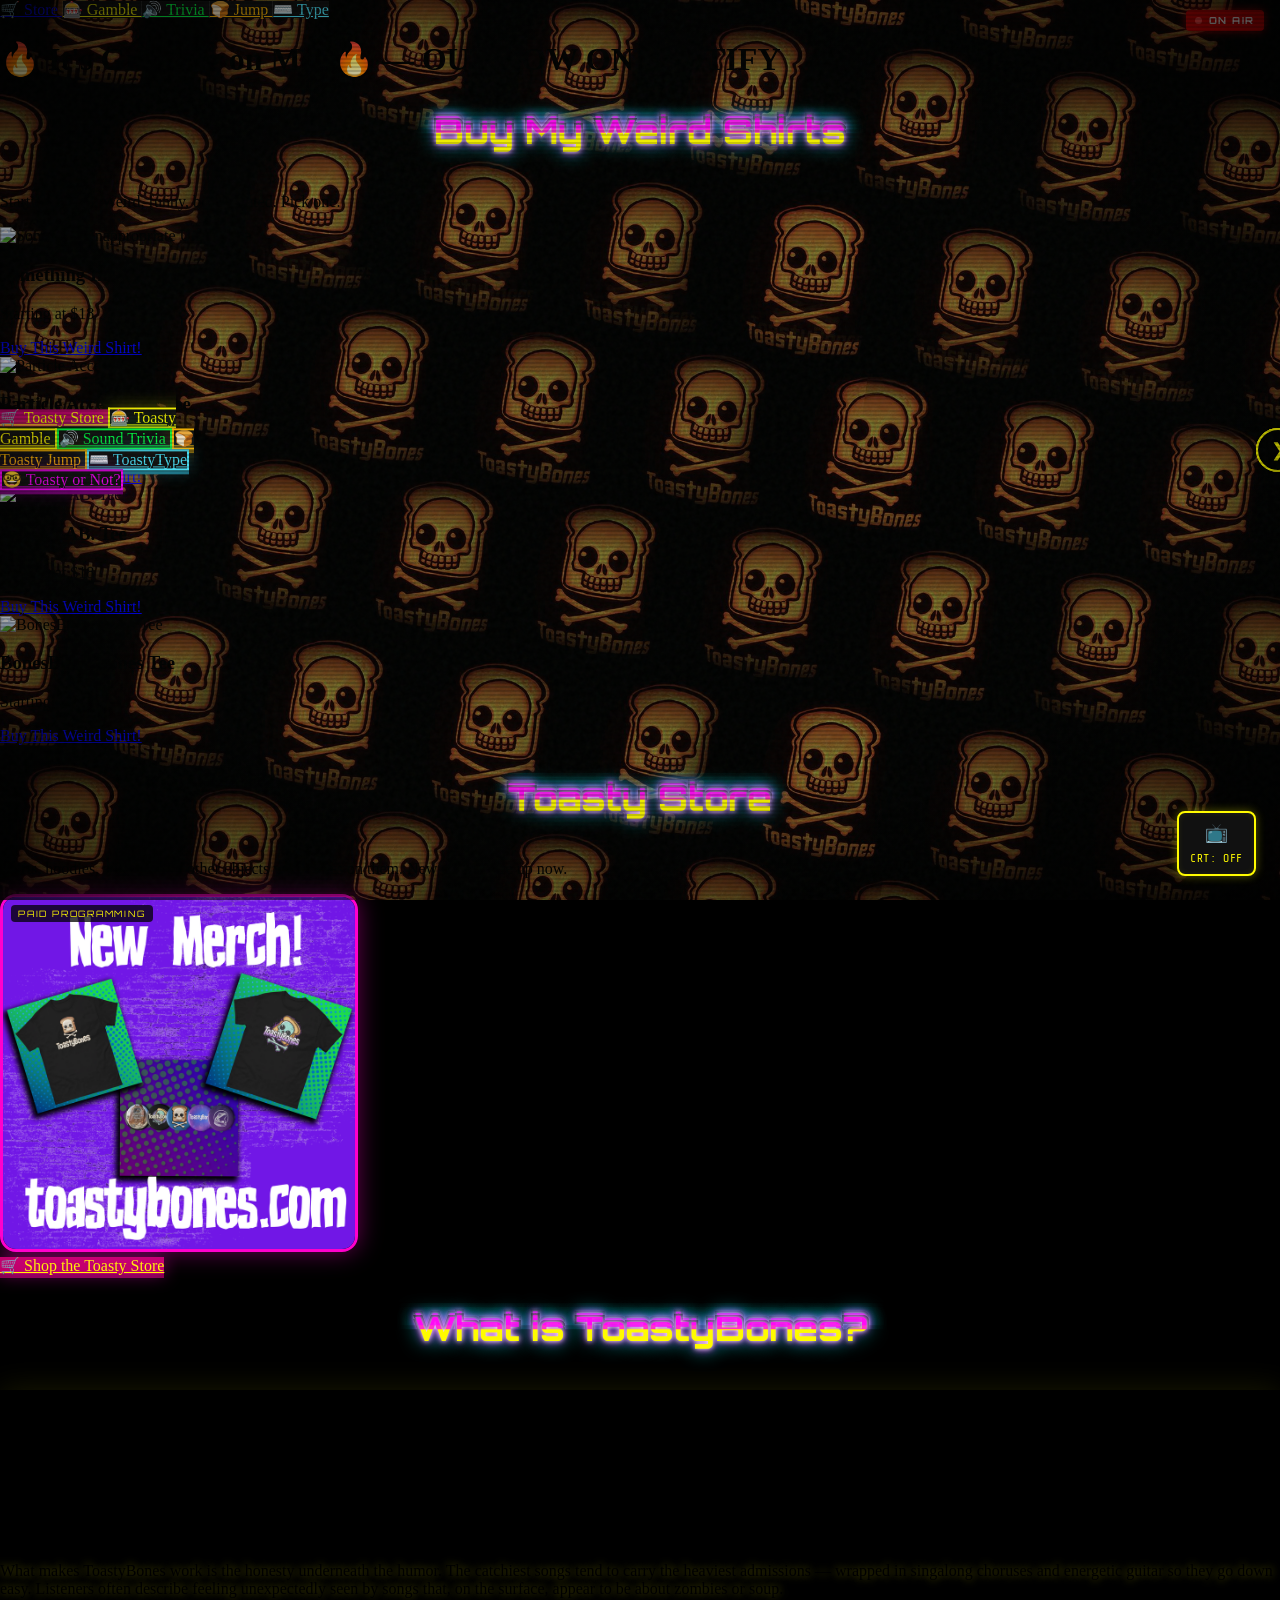
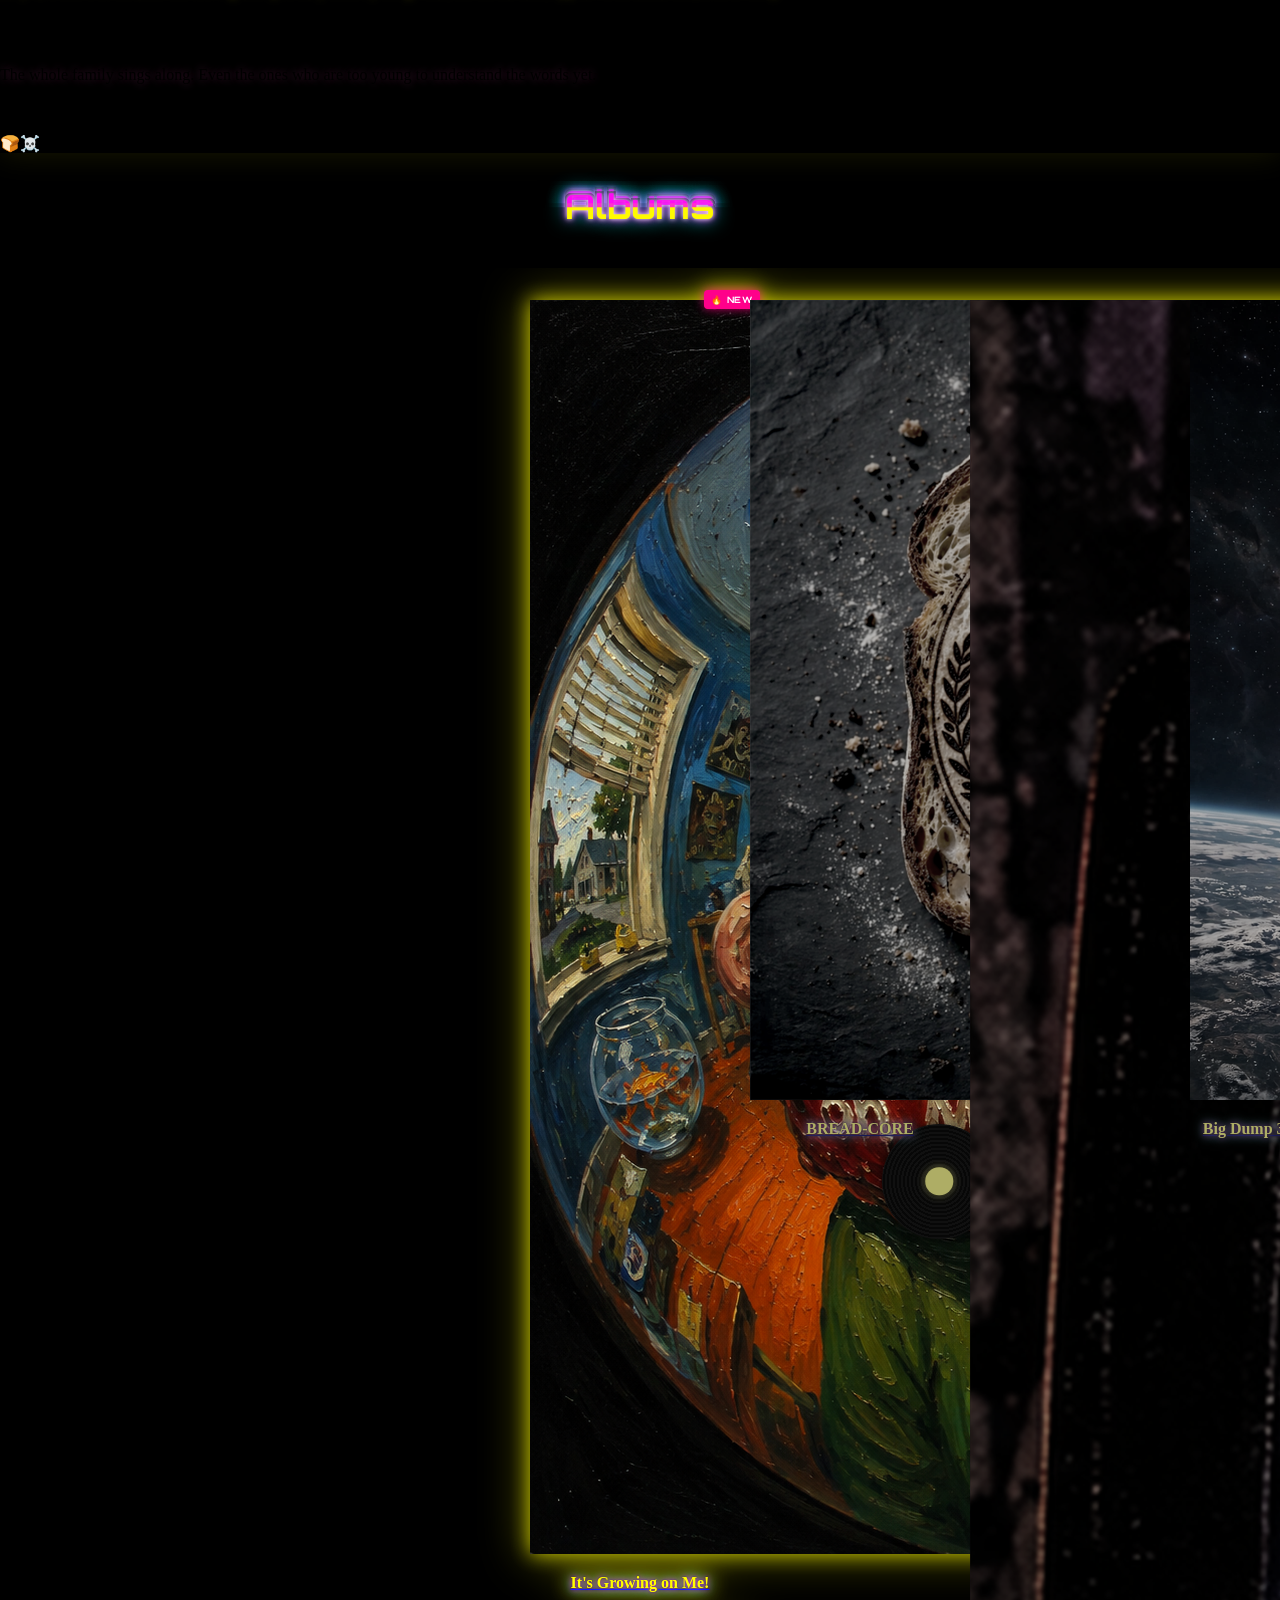
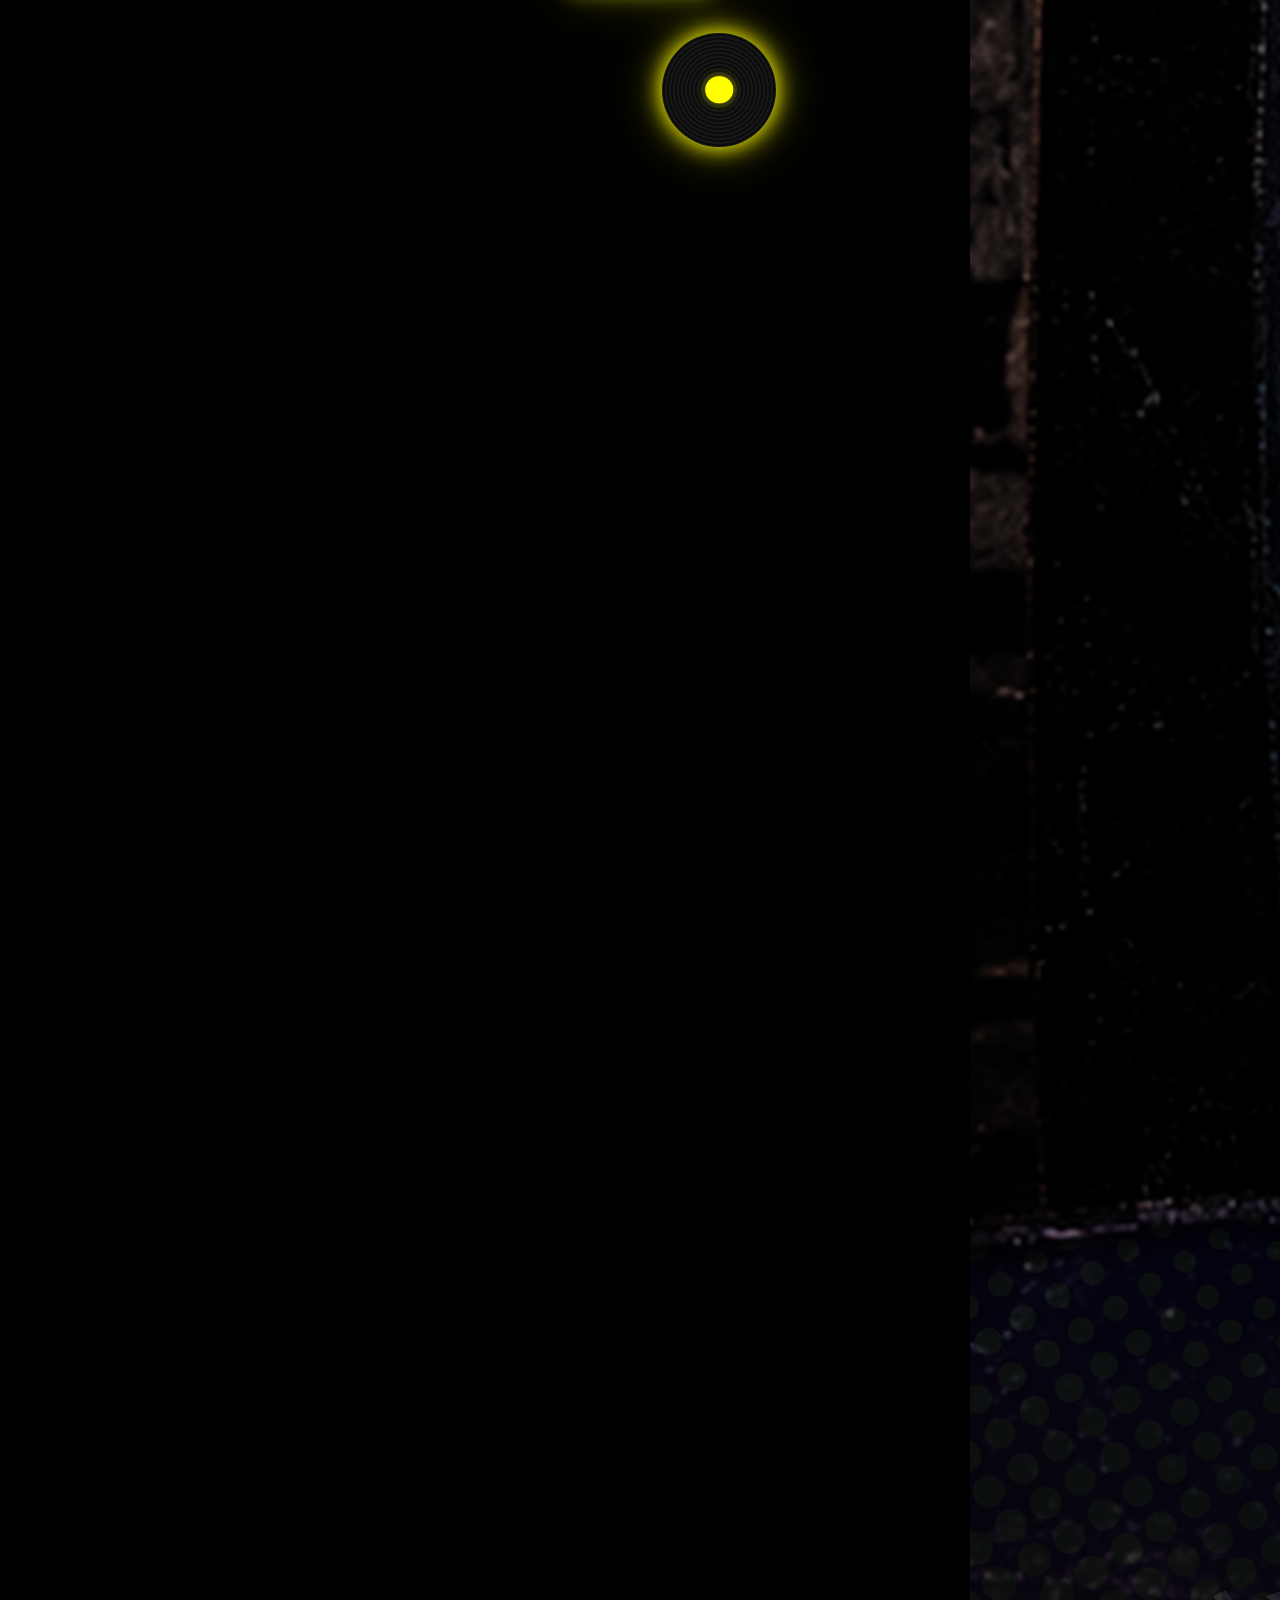
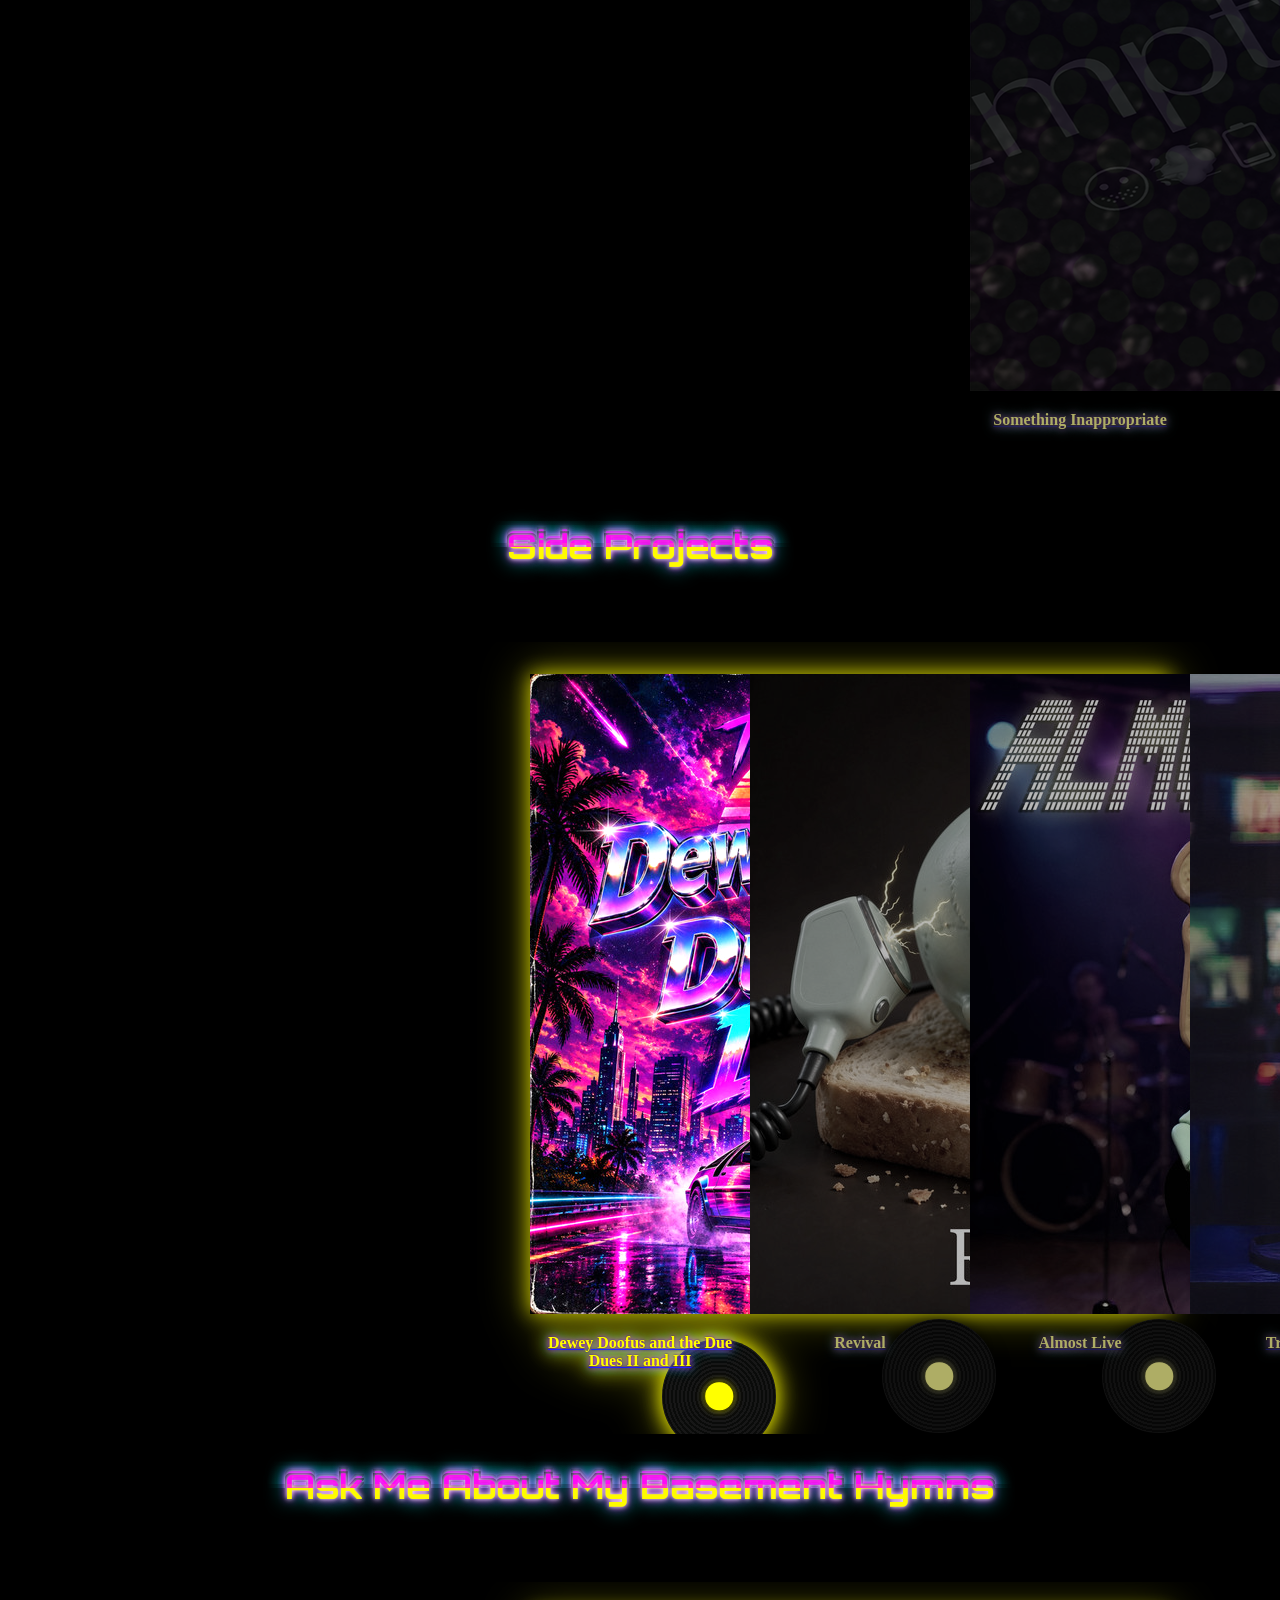
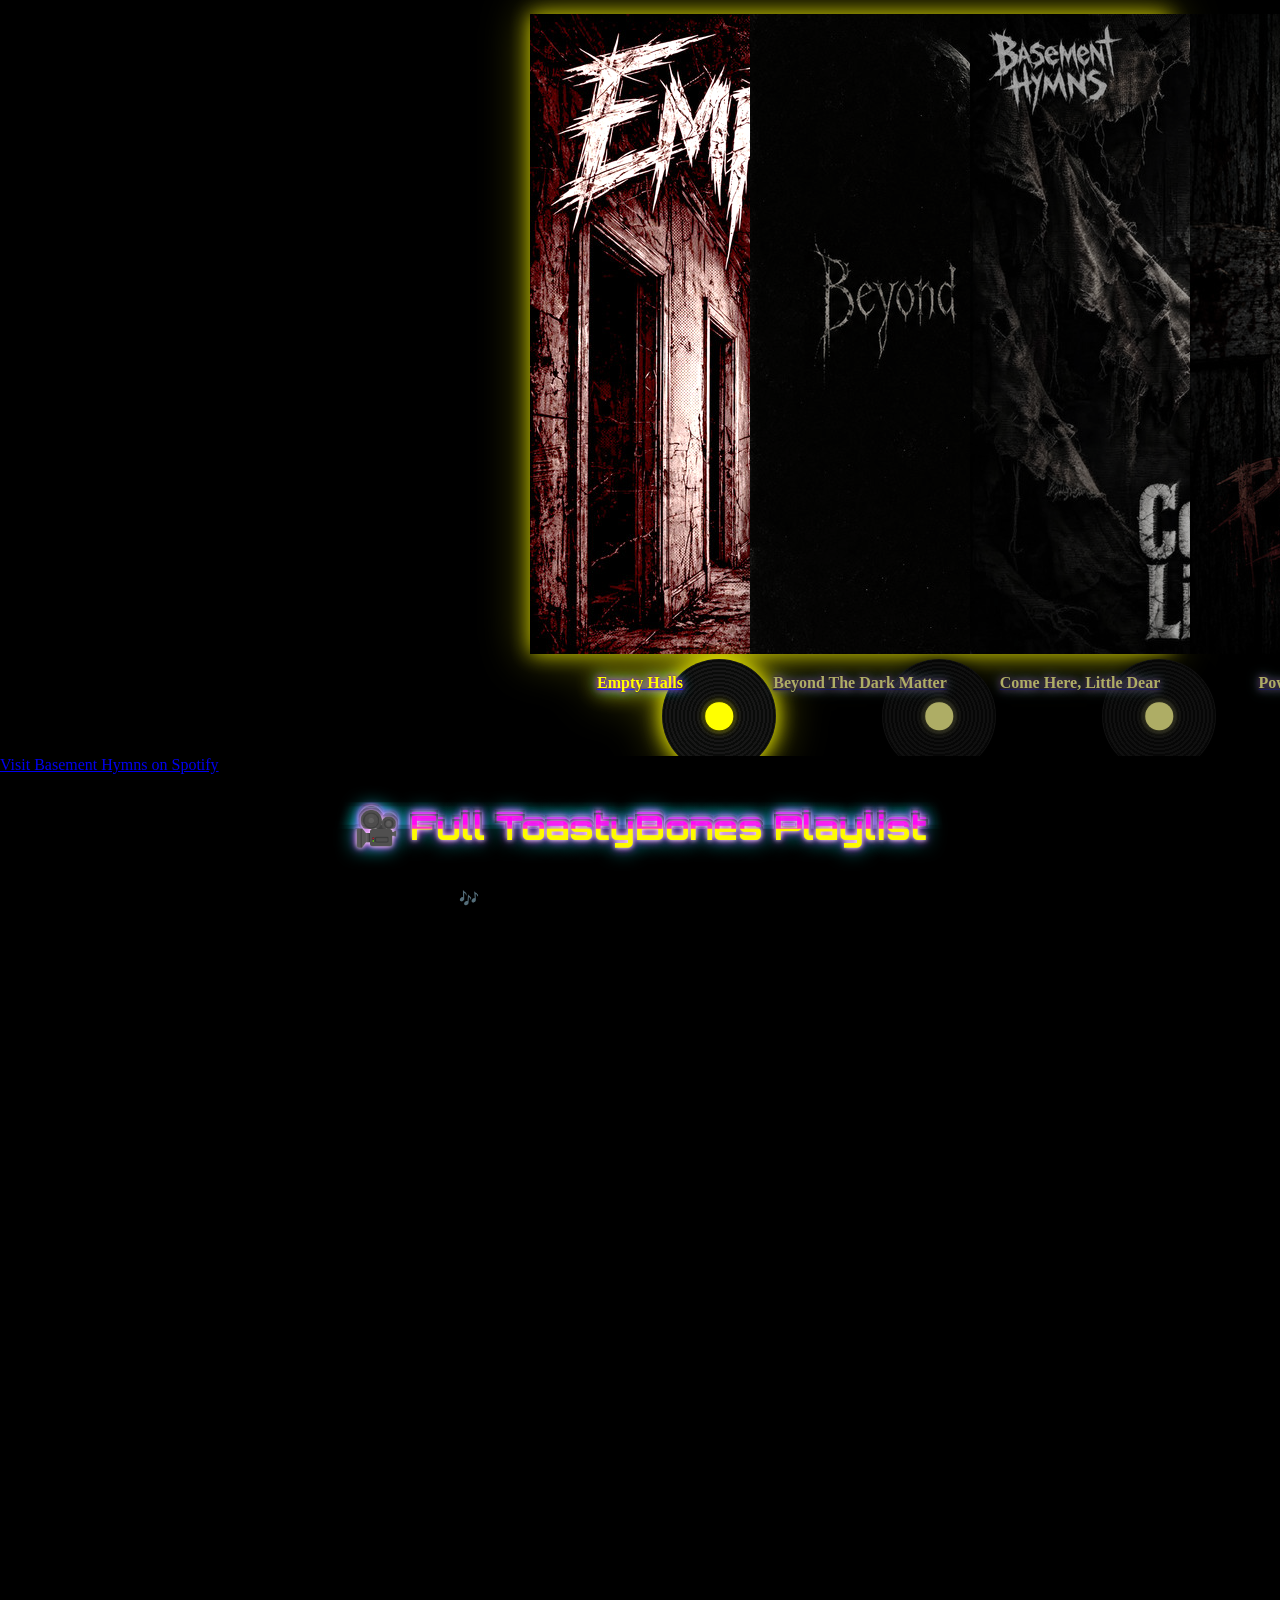
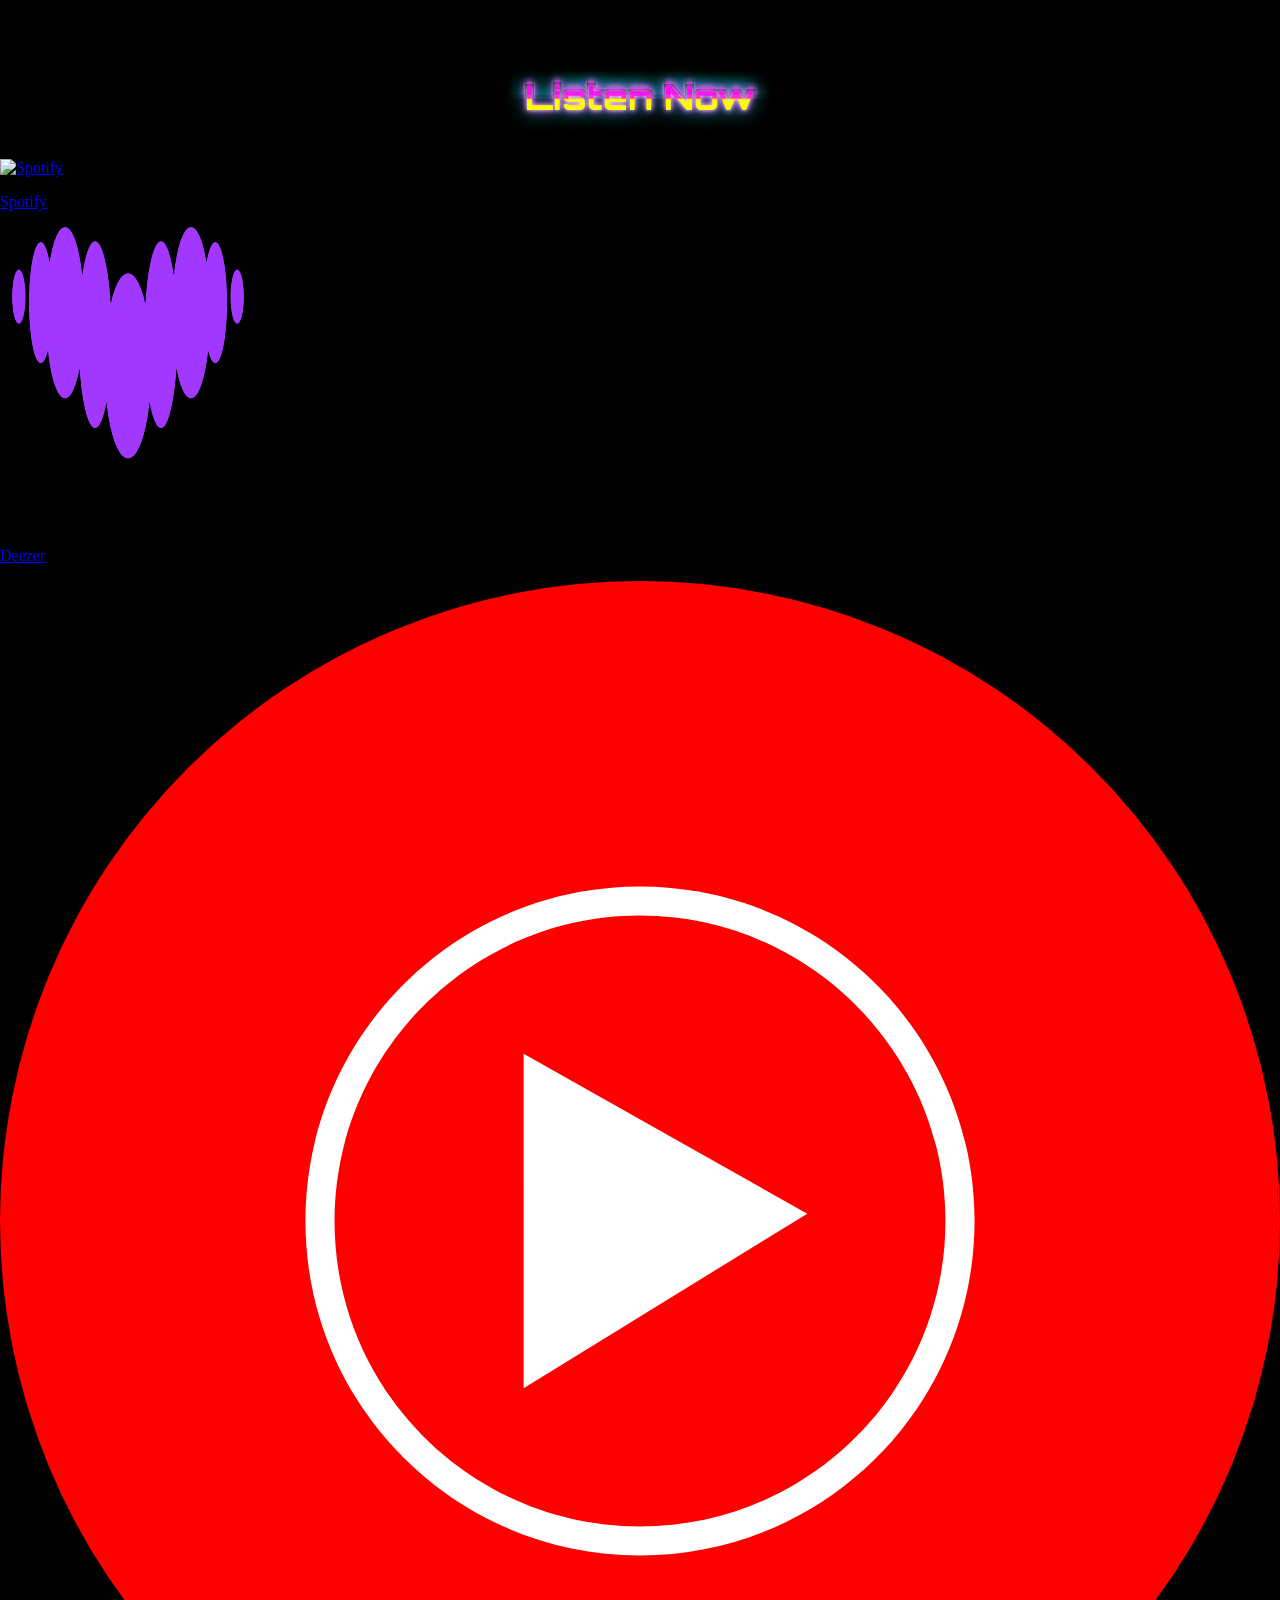
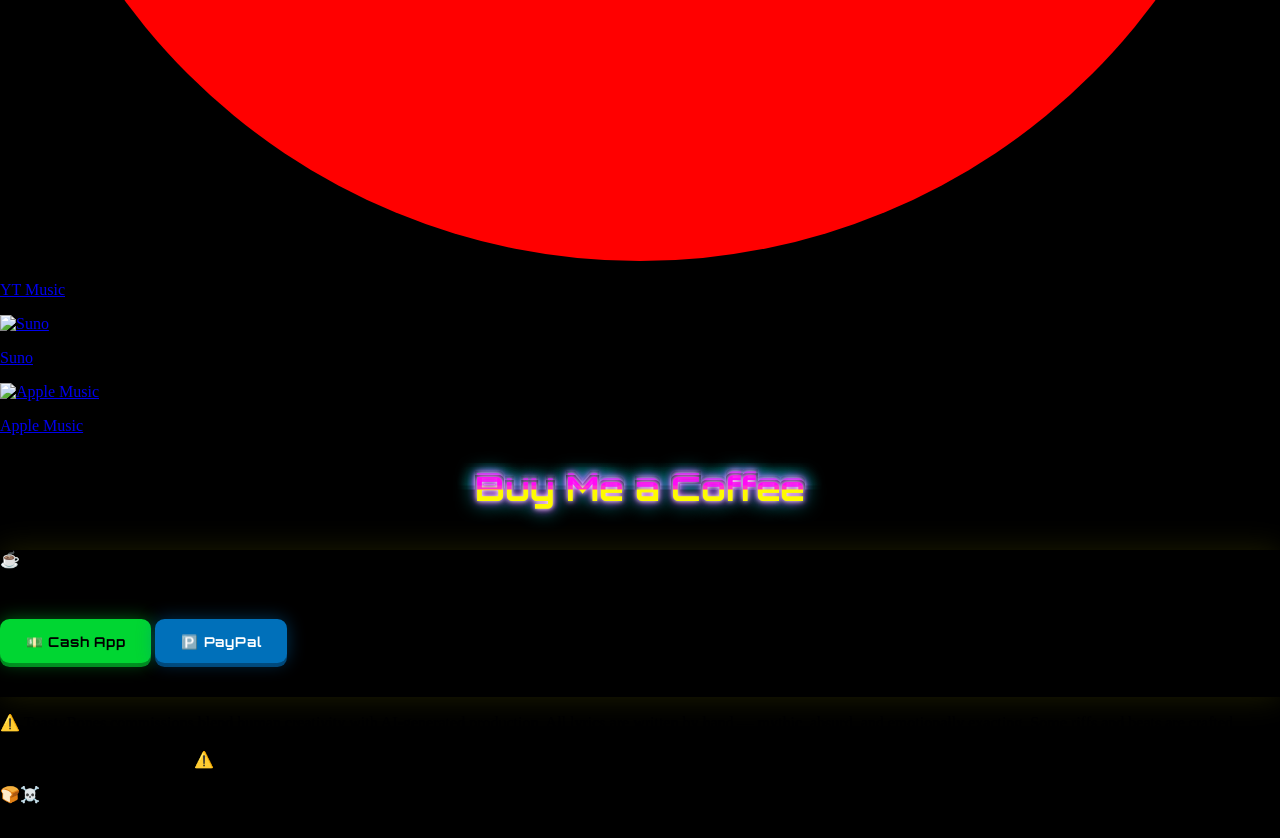
==== commit 0a6daceb: "Add Ask Me About My Basement Hymns section Co-Authored-By: Claude Sonnet 5.5 <noreply@anthropic.com>" ====
--- a/index.html
+++ b/index.html
@@ -1780,6 +1780,117 @@
   </div>
 </section>
 
+<!-- Basement Hymns Section -->
+<section id="basement-hymns" class="py-16 px-6 text-center">
+  <h2 class="section-title" data-text="Ask Me About My Basement Hymns">Ask Me About My Basement Hymns</h2>
+  <p class="text-lg italic mb-6 text-white bg-black/40 px-4 py-3 rounded-md drop-shadow-md inline-block">
+    Ambient horror, written in the basement.
+  </p>
+  <div class="relative max-w-6xl mx-auto">
+    <button id="hymnsPrev" aria-label="Scroll Basement Hymns albums left" class="album-nav-btn album-nav-prev">&#10094;</button>
+    <button id="hymnsNext" aria-label="Scroll Basement Hymns albums right" class="album-nav-btn album-nav-next">&#10095;</button>
+    <div id="hymnsCarousel" class="album-carousel gap-4 sm:gap-8">
+
+    <!-- Empty Halls -->
+    <div class="album-card-wrap card-pop" style="animation-delay:0.25s">
+<div class="coverflow-face">
+<div class="vinyl-disc"></div>
+<div class="wobble-inner">
+    <a href="https://open.spotify.com/album/0oPuHPvKeXzjvv3yOldP75" target="_blank"
+       data-spotify="0oPuHPvKeXzjvv3yOldP75"
+       class="album-link group transform transition hover:scale-105 hover:rotate-1 block">
+      <div class="relative aspect-square bg-black rounded-xl border-2 border-red-700 shadow-xl group-hover:border-red-400 flex flex-col justify-between">
+        <div class="flex-1 flex items-center justify-center p-1 sm:p-2">
+          <img src="bh-emptyhalls.jpg" alt="Empty Halls"
+               class="w-full h-full object-contain sm:w-auto sm:h-auto sm:max-h-full sm:max-w-full">
+        </div>
+        <div class="bg-black/70 py-2">
+          <p class="glitch-hover font-tech drop-shadow-md" data-text="Empty Halls">Empty Halls</p>
+        </div>
+      </div>
+    </a>
+    </div>
+    </div>
+    <div class="spotify-preview"><iframe style="border-radius:8px" src="https://open.spotify.com/embed/album/0oPuHPvKeXzjvv3yOldP75?utm_source=generator&theme=0" width="100%" height="152" frameBorder="0" allow="autoplay; clipboard-write; encrypted-media; fullscreen; picture-in-picture" loading="lazy"></iframe></div>
+    </div>
+
+    <!-- Beyond The Dark Matter -->
+    <div class="album-card-wrap card-pop" style="animation-delay:0.25s">
+<div class="coverflow-face">
+<div class="vinyl-disc"></div>
+<div class="wobble-inner">
+    <a href="https://open.spotify.com/album/026mX9KvavKawzdhTpNUSn" target="_blank"
+       data-spotify="026mX9KvavKawzdhTpNUSn"
+       class="album-link group transform transition hover:scale-105 hover:rotate-1 block">
+      <div class="relative aspect-square bg-black rounded-xl border-2 border-slate-500 shadow-xl group-hover:border-indigo-300 flex flex-col justify-between">
+        <div class="flex-1 flex items-center justify-center p-1 sm:p-2">
+          <img src="bh-beyonddarkmatter.jpg" alt="Beyond The Dark Matter"
+               class="w-full h-full object-contain sm:w-auto sm:h-auto sm:max-h-full sm:max-w-full">
+        </div>
+        <div class="bg-black/70 py-2">
+          <p class="glitch-hover font-tech drop-shadow-md" data-text="Beyond The Dark Matter">Beyond The Dark Matter</p>
+        </div>
+      </div>
+    </a>
+    </div>
+    </div>
+    <div class="spotify-preview"><iframe style="border-radius:8px" src="https://open.spotify.com/embed/album/026mX9KvavKawzdhTpNUSn?utm_source=generator&theme=0" width="100%" height="152" frameBorder="0" allow="autoplay; clipboard-write; encrypted-media; fullscreen; picture-in-picture" loading="lazy"></iframe></div>
+    </div>
+
+    <!-- Come Here, Little Dear -->
+    <div class="album-card-wrap card-pop" style="animation-delay:0.25s">
+<div class="coverflow-face">
+<div class="vinyl-disc"></div>
+<div class="wobble-inner">
+    <a href="https://open.spotify.com/album/3mTRotSiY8MXfdJO96Fp8r" target="_blank"
+       data-spotify="3mTRotSiY8MXfdJO96Fp8r"
+       class="album-link group transform transition hover:scale-105 hover:rotate-1 block">
+      <div class="relative aspect-square bg-black rounded-xl border-2 border-stone-500 shadow-xl group-hover:border-amber-300 flex flex-col justify-between">
+        <div class="flex-1 flex items-center justify-center p-1 sm:p-2">
+          <img src="bh-comehere.jpg" alt="Come Here, Little Dear"
+               class="w-full h-full object-contain sm:w-auto sm:h-auto sm:max-h-full sm:max-w-full">
+        </div>
+        <div class="bg-black/70 py-2">
+          <p class="glitch-hover font-tech drop-shadow-md" data-text="Come Here, Little Dear">Come Here, Little Dear</p>
+        </div>
+      </div>
+    </a>
+    </div>
+    </div>
+    <div class="spotify-preview"><iframe style="border-radius:8px" src="https://open.spotify.com/embed/album/3mTRotSiY8MXfdJO96Fp8r?utm_source=generator&theme=0" width="100%" height="152" frameBorder="0" allow="autoplay; clipboard-write; encrypted-media; fullscreen; picture-in-picture" loading="lazy"></iframe></div>
+    </div>
+
+    <!-- Power Tools -->
+    <div class="album-card-wrap card-pop" style="animation-delay:0.25s">
+<div class="coverflow-face">
+<div class="vinyl-disc"></div>
+<div class="wobble-inner">
+    <a href="https://open.spotify.com/album/7IYW8bGkctuar3hbgOjOGg" target="_blank"
+       data-spotify="7IYW8bGkctuar3hbgOjOGg"
+       class="album-link group transform transition hover:scale-105 hover:rotate-1 block">
+      <div class="relative aspect-square bg-black rounded-xl border-2 border-red-800 shadow-xl group-hover:border-orange-400 flex flex-col justify-between">
+        <div class="flex-1 flex items-center justify-center p-1 sm:p-2">
+          <img src="bh-powertools.jpg" alt="Power Tools"
+               class="w-full h-full object-contain sm:w-auto sm:h-auto sm:max-h-full sm:max-w-full">
+        </div>
+        <div class="bg-black/70 py-2">
+          <p class="glitch-hover font-tech drop-shadow-md" data-text="Power Tools">Power Tools</p>
+        </div>
+      </div>
+    </a>
+    </div>
+    </div>
+    <div class="spotify-preview"><iframe style="border-radius:8px" src="https://open.spotify.com/embed/album/7IYW8bGkctuar3hbgOjOGg?utm_source=generator&theme=0" width="100%" height="152" frameBorder="0" allow="autoplay; clipboard-write; encrypted-media; fullscreen; picture-in-picture" loading="lazy"></iframe></div>
+    </div>
+
+    </div>
+  </div>
+  <a href="https://open.spotify.com/artist/6Or483VePHAH9j3liQXZQf" target="_blank" rel="noopener"
+     class="inline-block mt-8 px-6 py-3 rounded-lg border-2 border-red-600 bg-black/70 text-red-300 font-orbitron drop-shadow-md transition hover:bg-red-900/60 hover:text-white hover:border-red-400">
+    Visit Basement Hymns on Spotify
+  </a>
+</section>
+
 <!-- Playlist Section -->
 <section class="py-20 px-6 text-center">
   <h2 class="section-title" data-text="🎥 Full ToastyBones Playlist">🎥 Full ToastyBones Playlist</h2>
@@ -2030,6 +2141,7 @@
   }
   initAlbumCarousel(document.getElementById('albumCarousel'), document.getElementById('albumPrev'), document.getElementById('albumNext'));
   initAlbumCarousel(document.getElementById('sideCarousel'), document.getElementById('sidePrev'), document.getElementById('sideNext'));
+  initAlbumCarousel(document.getElementById('hymnsCarousel'), document.getElementById('hymnsPrev'), document.getElementById('hymnsNext'));
 
   // ============ CHANNEL CHANGE ON ALBUM CLICK ============
   const channelEl = document.getElementById('channel-change');
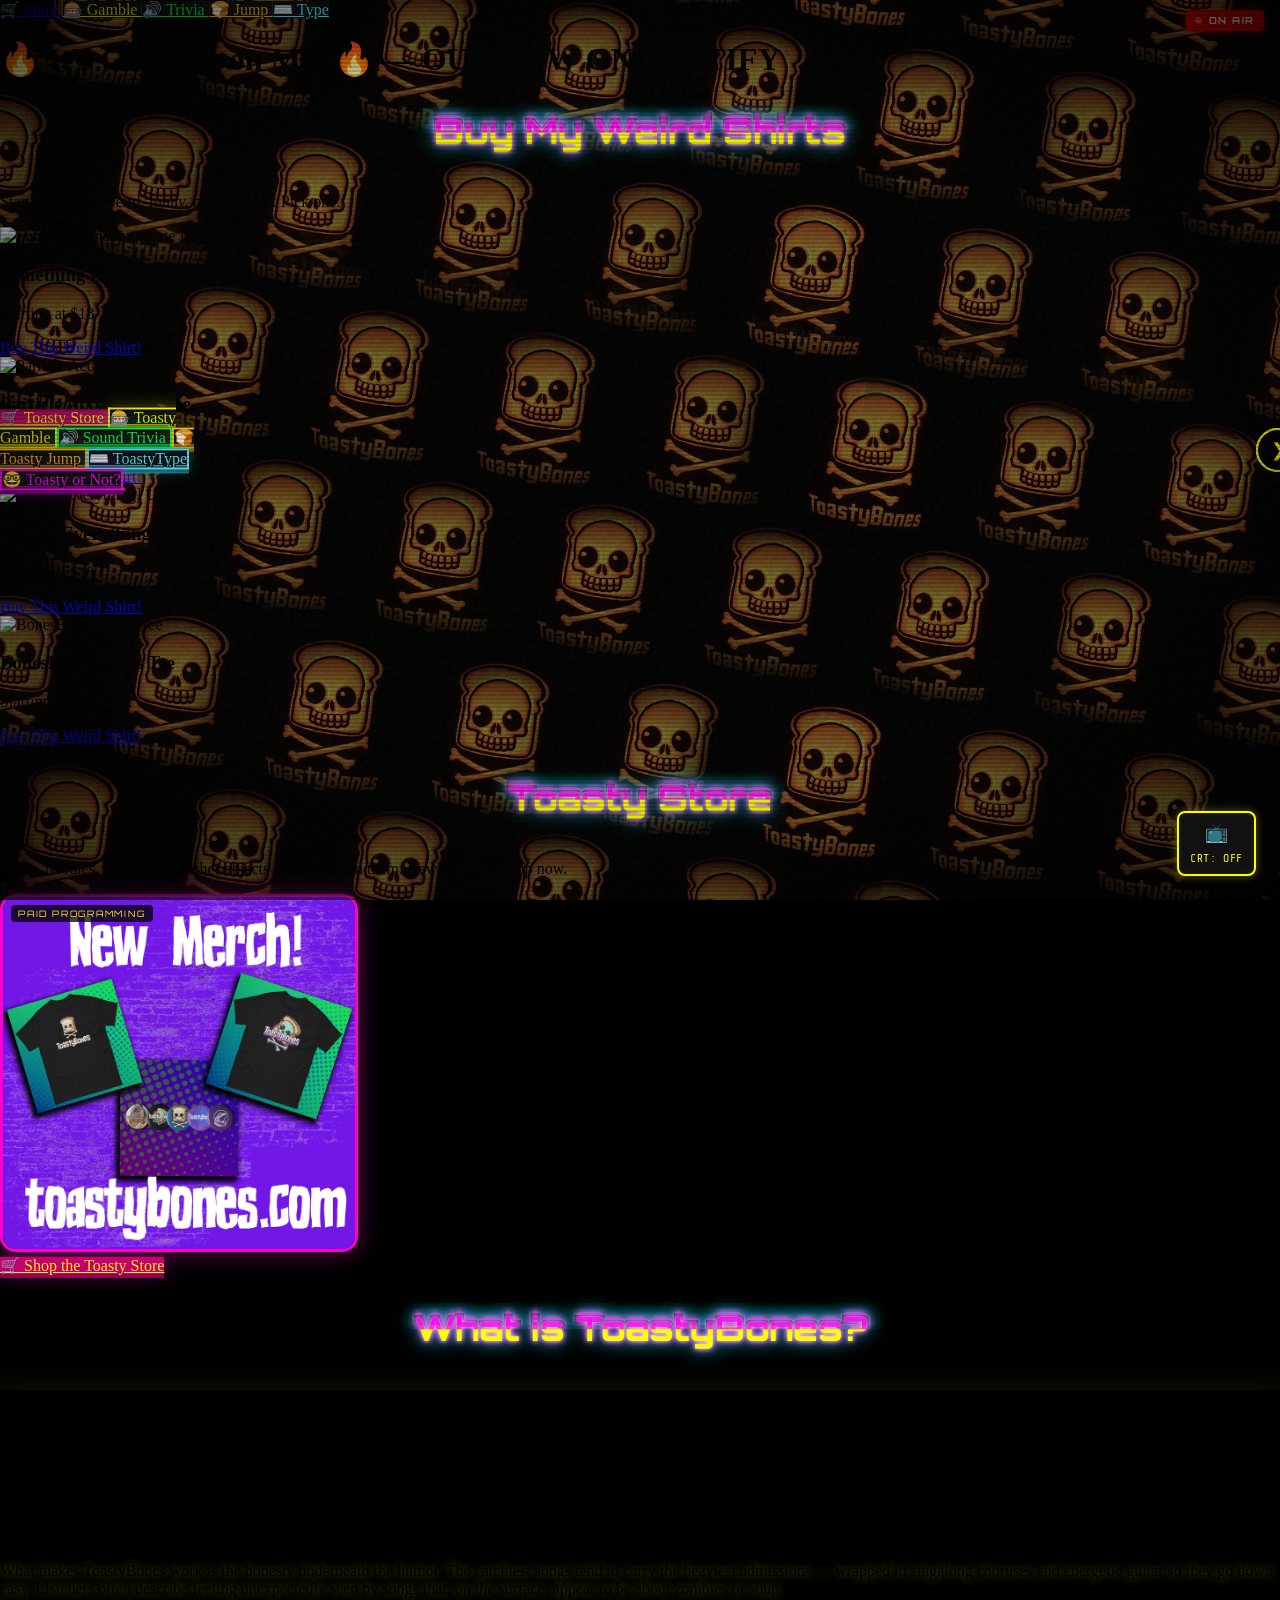
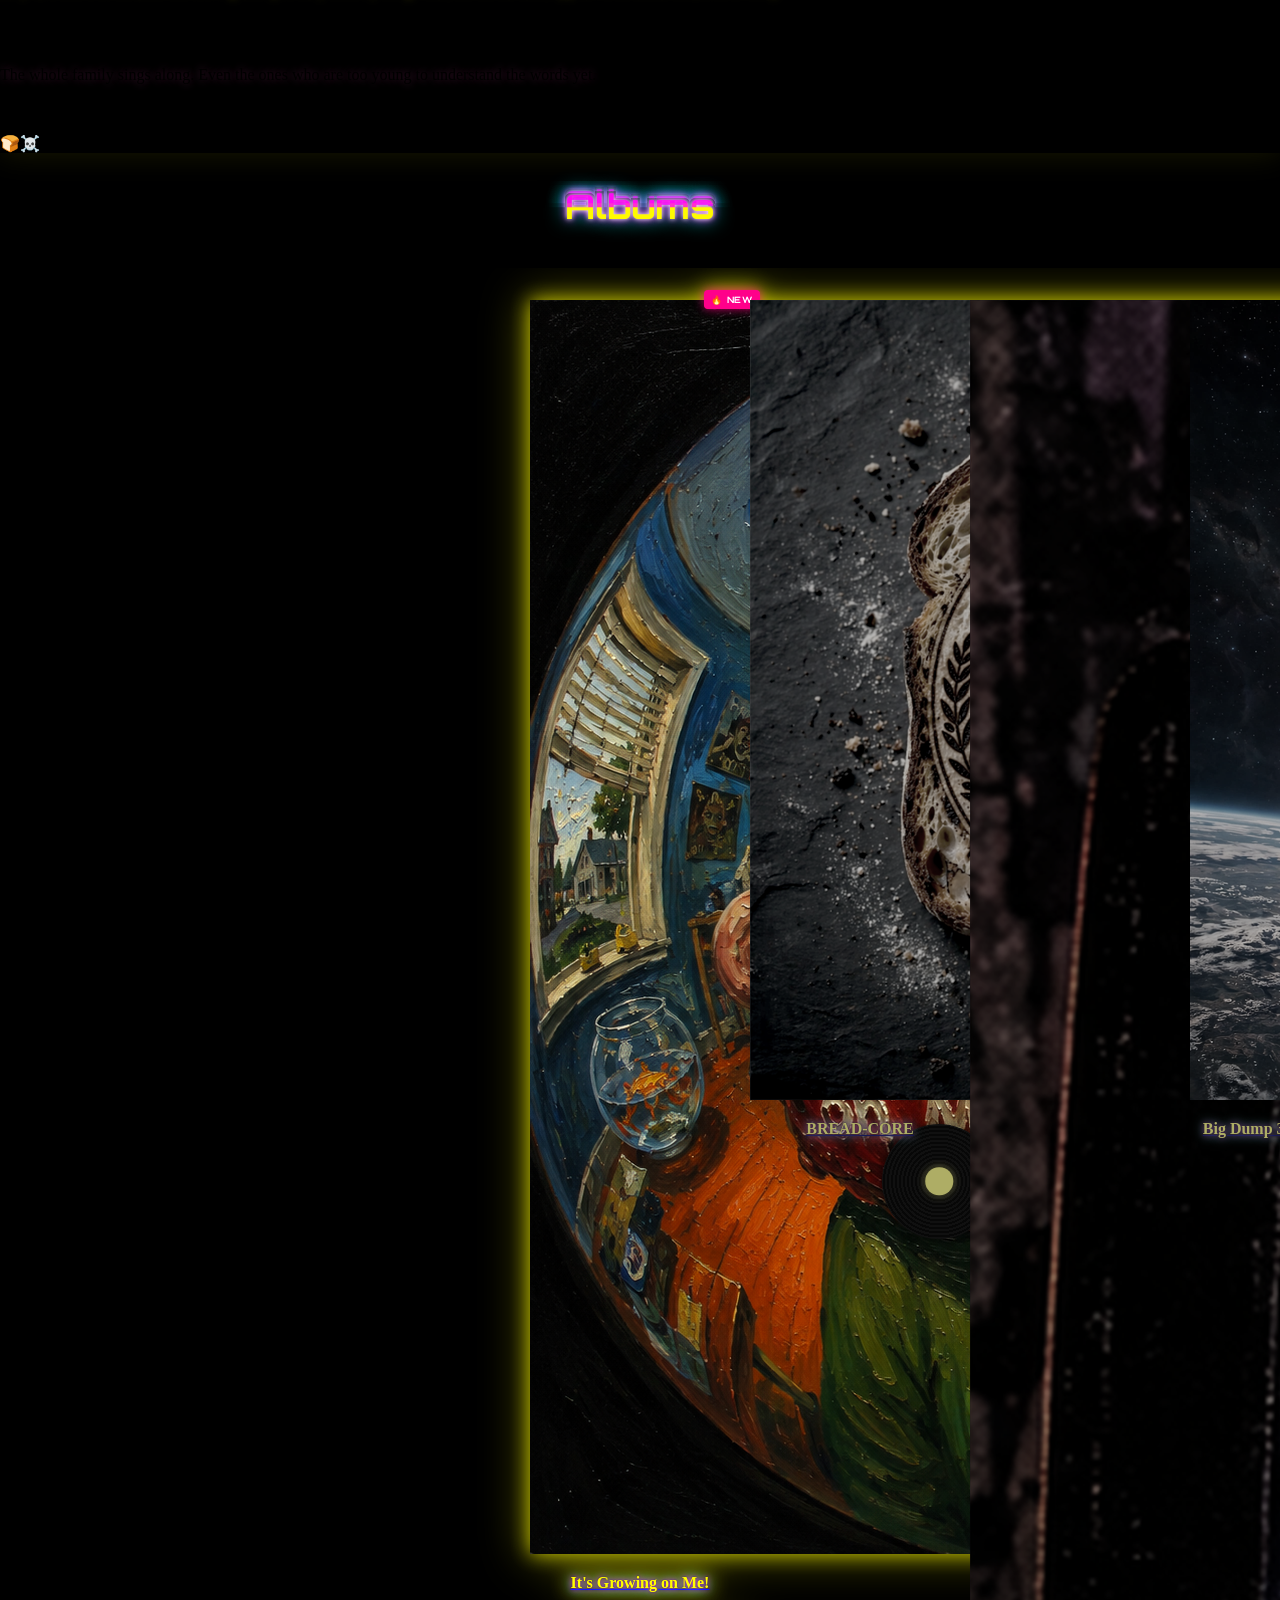
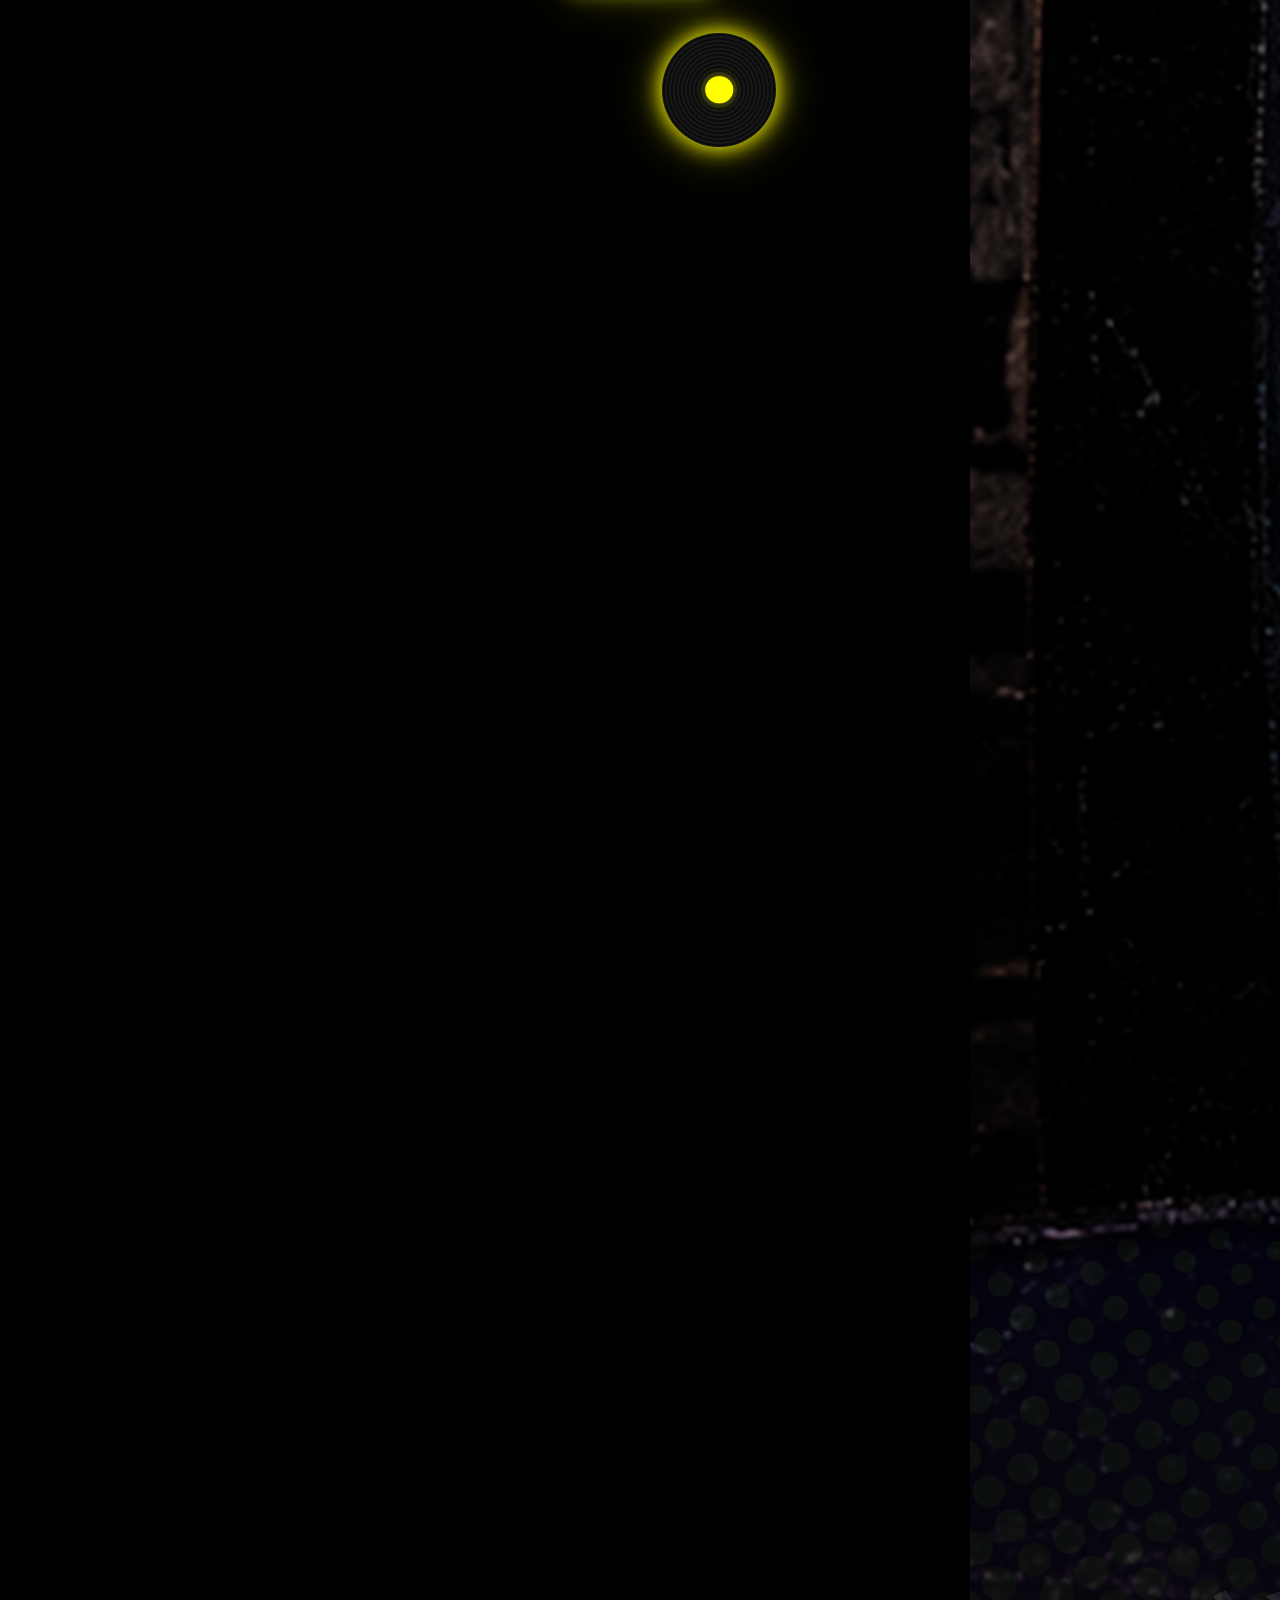
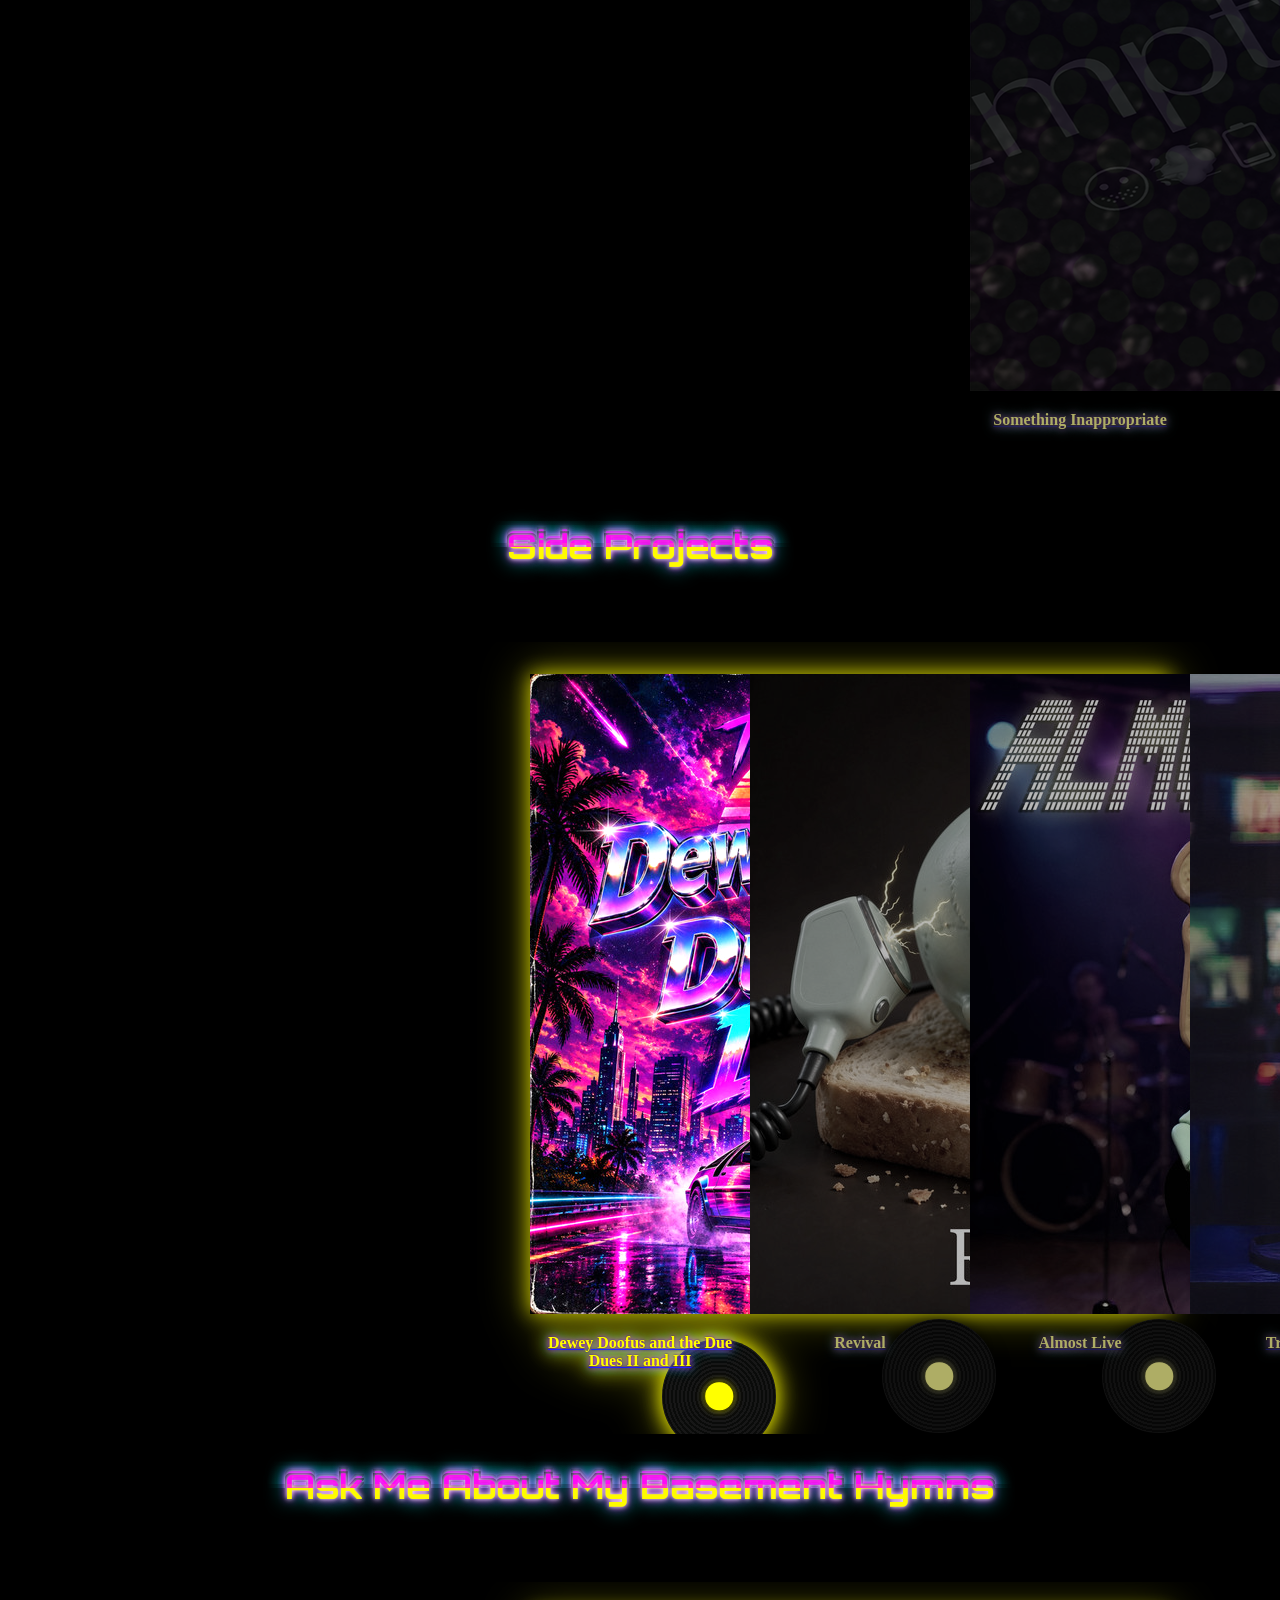
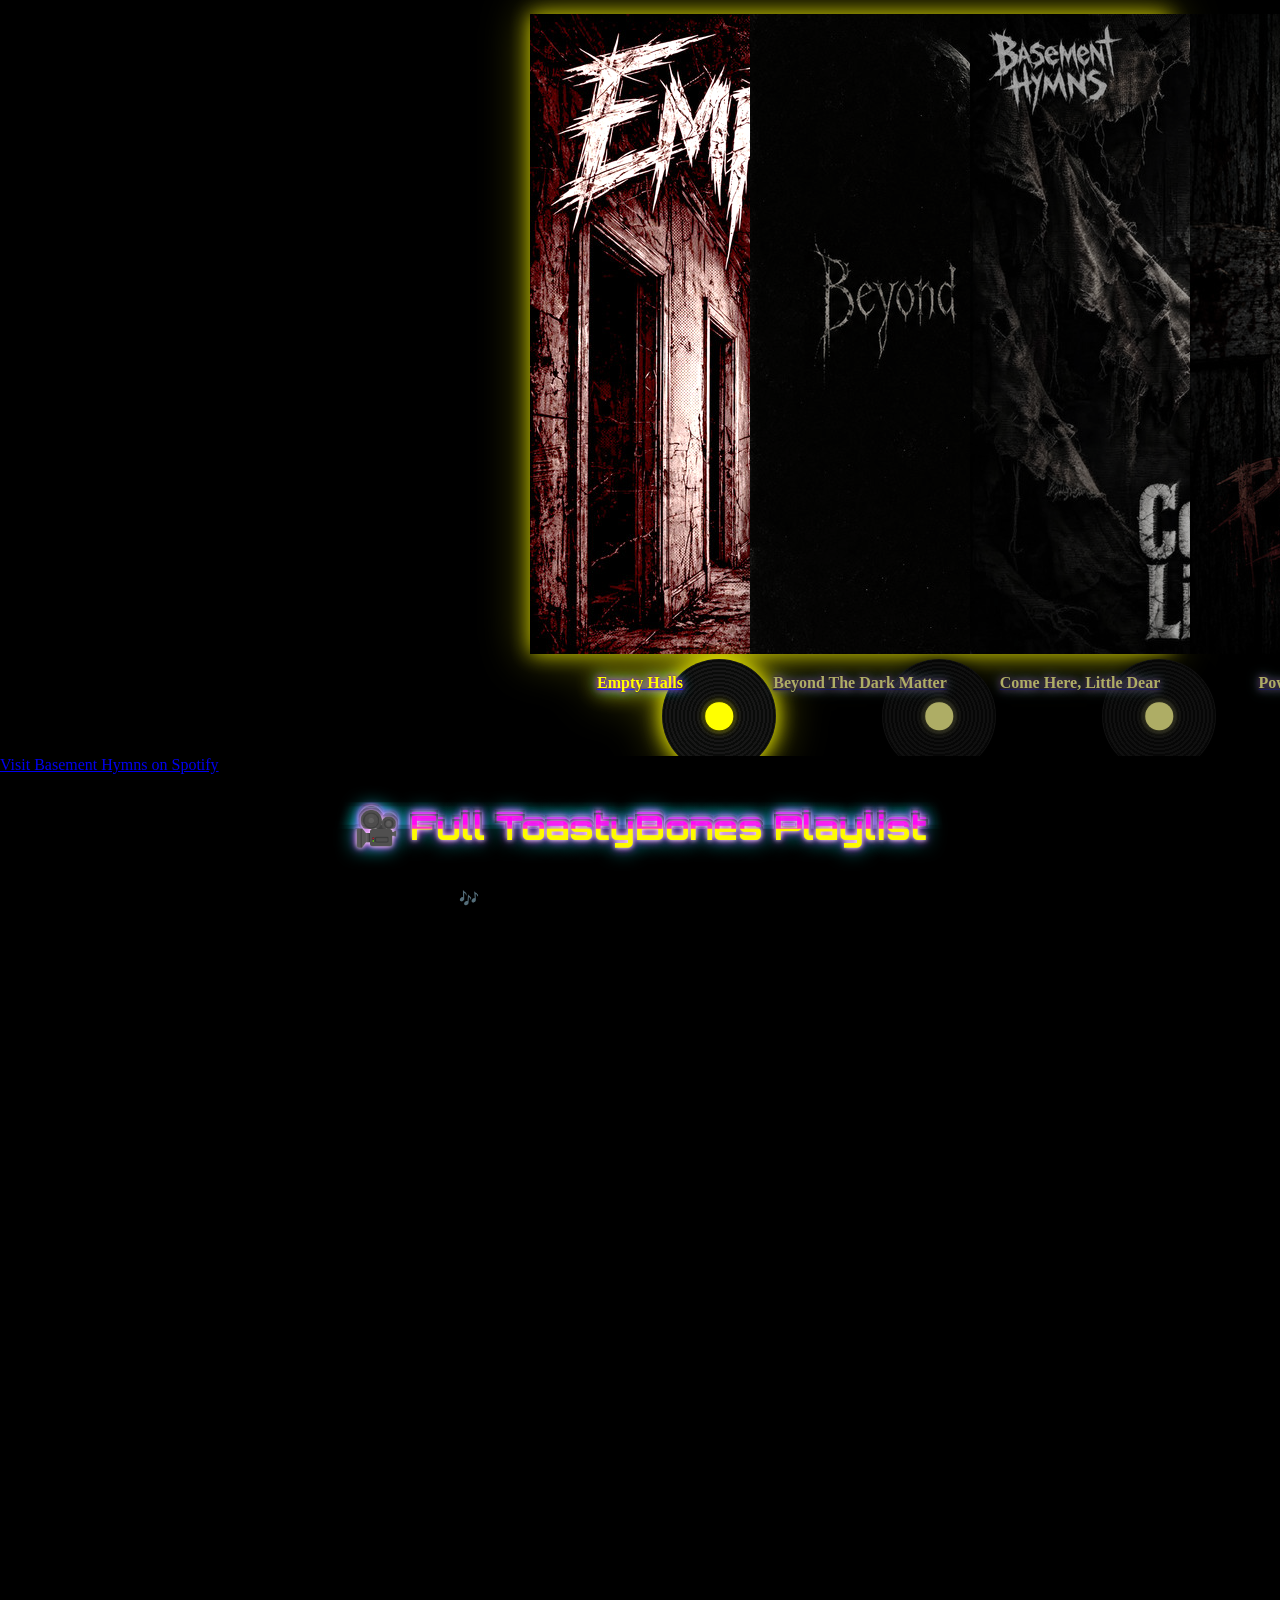
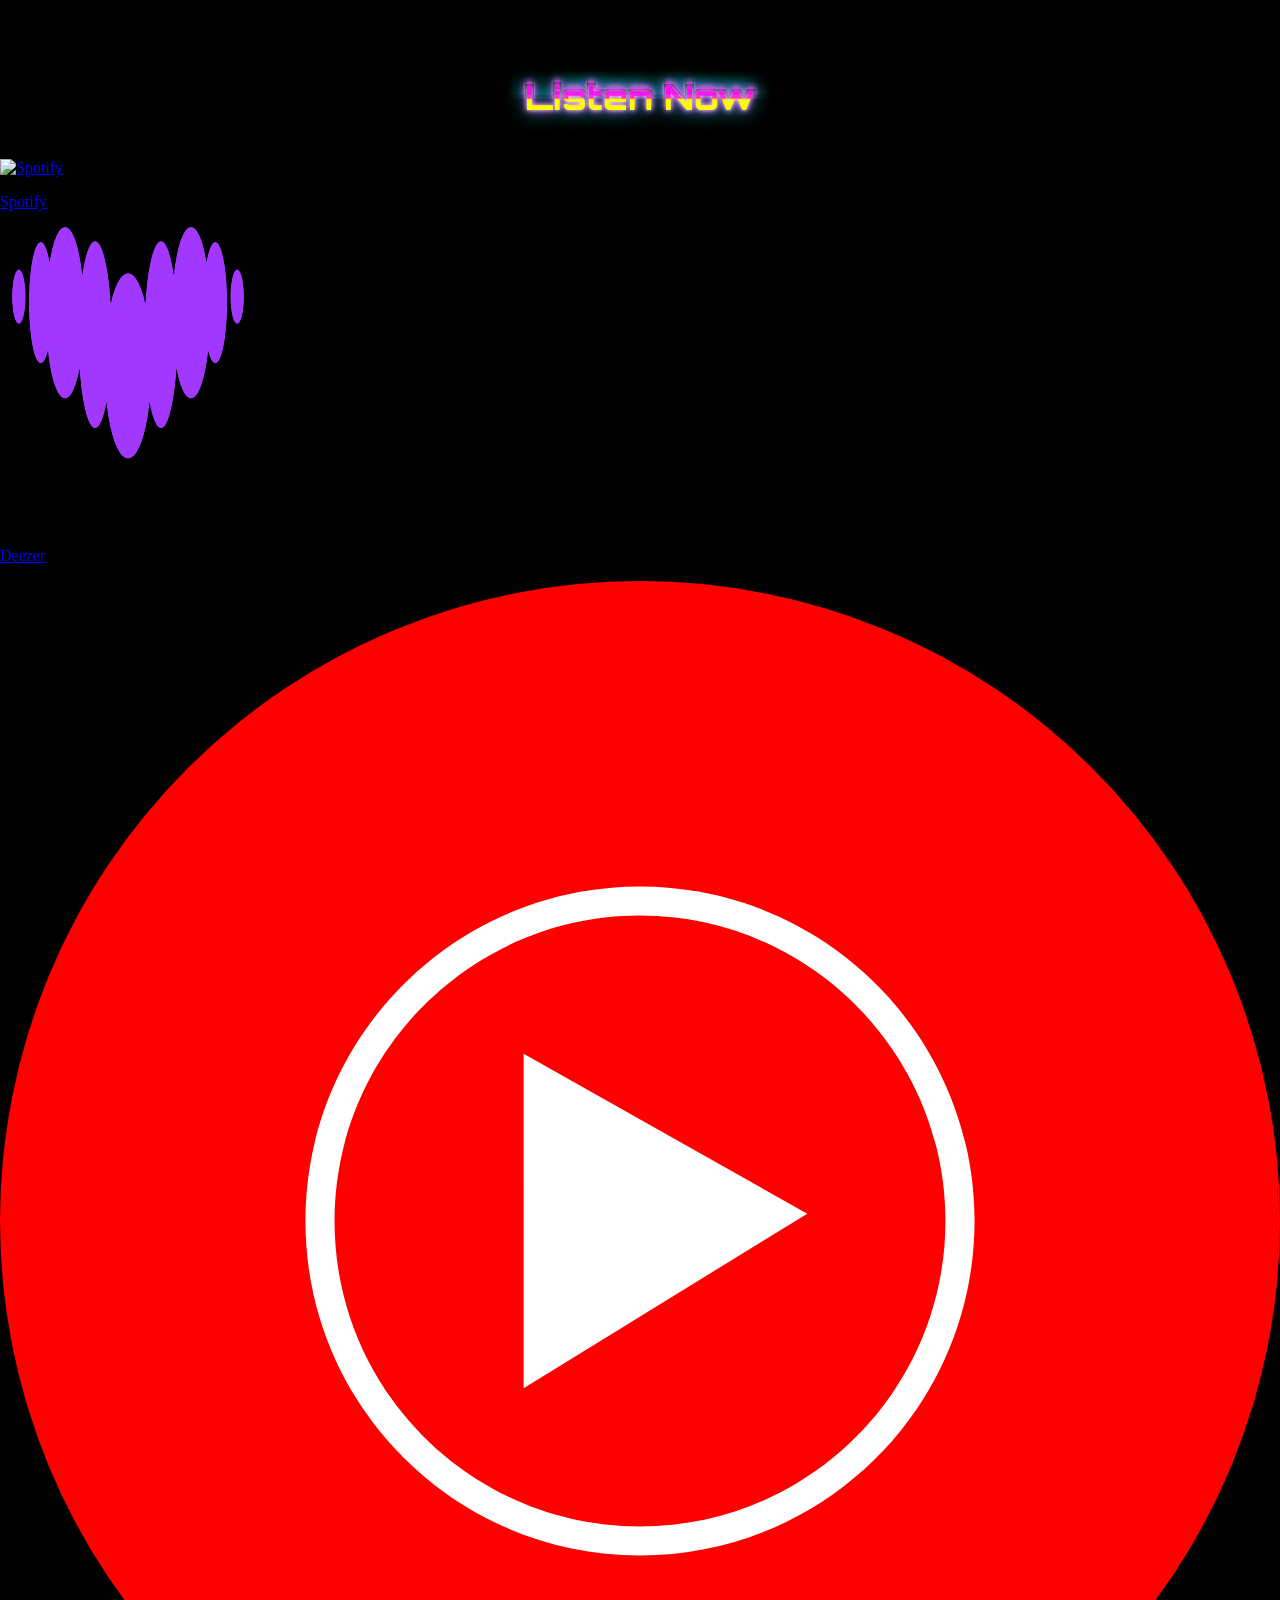
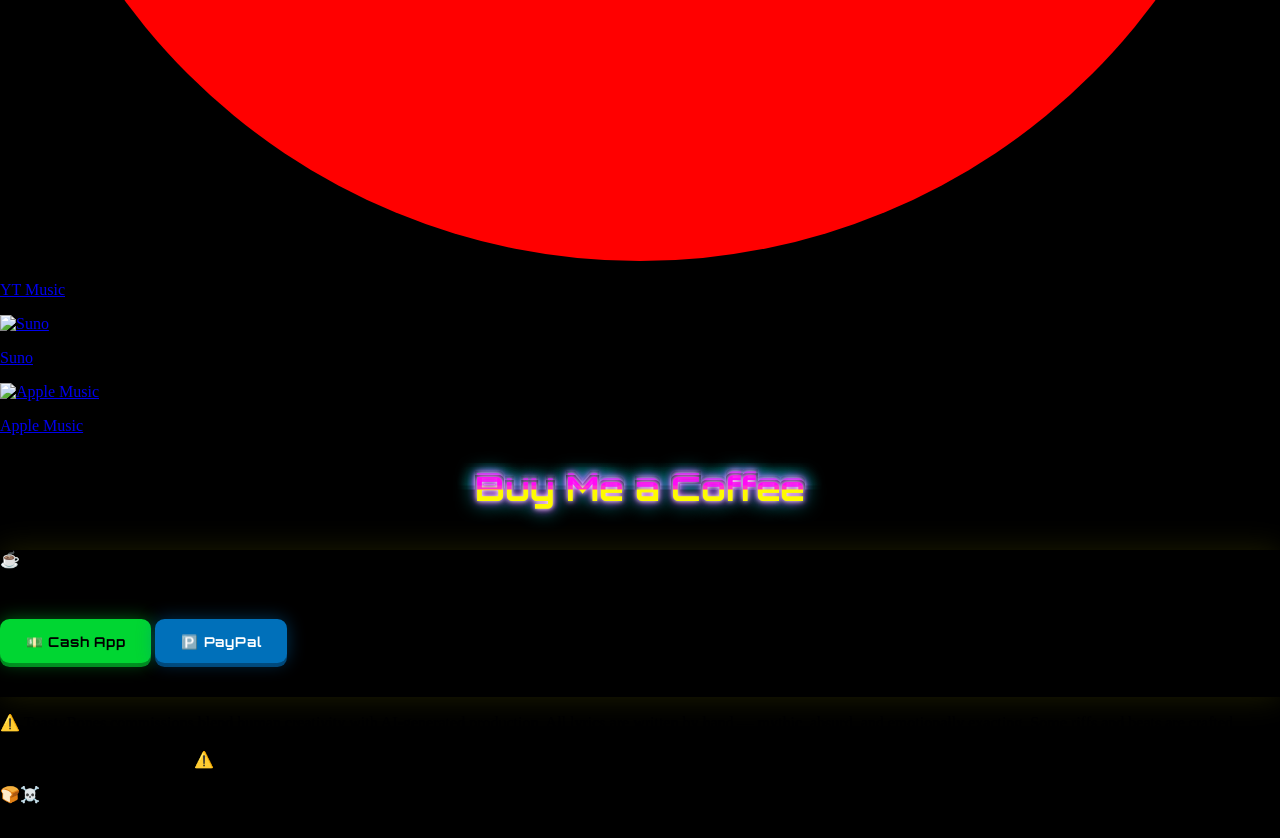
==== commit b02fd13d: "Swap NO. CRAB. tee for I Hate [Everything] tee in the shirts showcase Co-Authored-By: Claude Sonnet " ====
--- a/index.html
+++ b/index.html
@@ -942,11 +942,11 @@
     </div>
 
     <div class="bg-black/60 rounded-xl p-4 border-2 border-yellow-400/40 flex flex-col items-center">
-      <img src="https://cdn.printful.me/t/quick-stores/variants/w339/178346546a9cc329604d5__825"
-           alt="NO. CRAB. Tee" class="w-full rounded-lg mb-4">
-      <h3 class="font-orbitron text-yellow-300 text-base mb-1">NO. CRAB. Tee</h3>
+      <img src="https://cdn.printful.me/t/quick-stores/products/16877213-438-6ac29ff06086d"
+           alt="I Hate [Everything] Unisex Tee" class="w-full rounded-lg mb-4">
+      <h3 class="font-orbitron text-yellow-300 text-base mb-1">I Hate [Everything] Tee</h3>
       <p class="text-white/60 font-tech text-xs mb-4">Starting at $18</p>
-      <a href="https://toastybonesmerch.printful.me/product/no-crab-tee" target="_blank"
+      <a href="https://toastybonesmerch.printful.me/product/i-hate-everything-unisex-tee" target="_blank"
          class="mt-auto inline-block w-full px-4 py-3 bg-yellow-400 text-black font-orbitron font-bold text-sm rounded-lg shadow-xl hover:bg-pink-600 hover:text-white transition">
         Buy This Weird Shirt!
       </a>
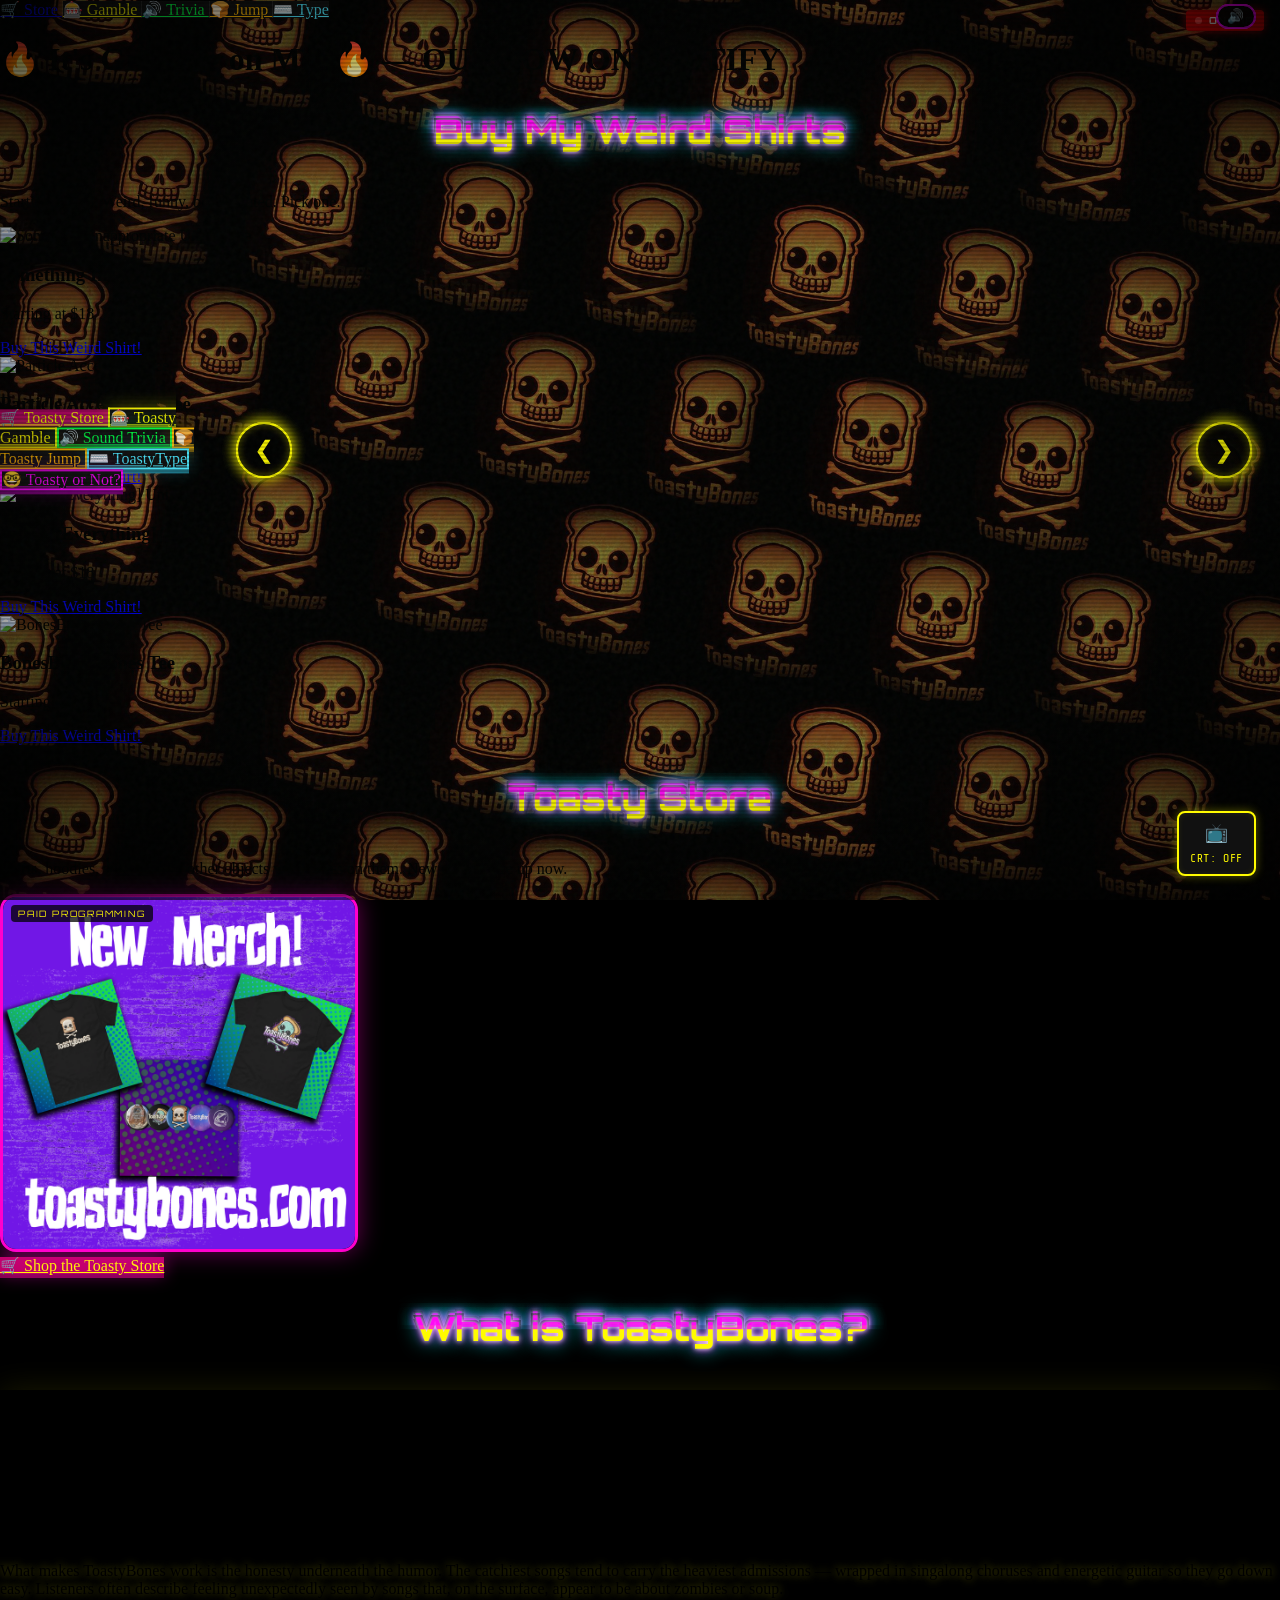
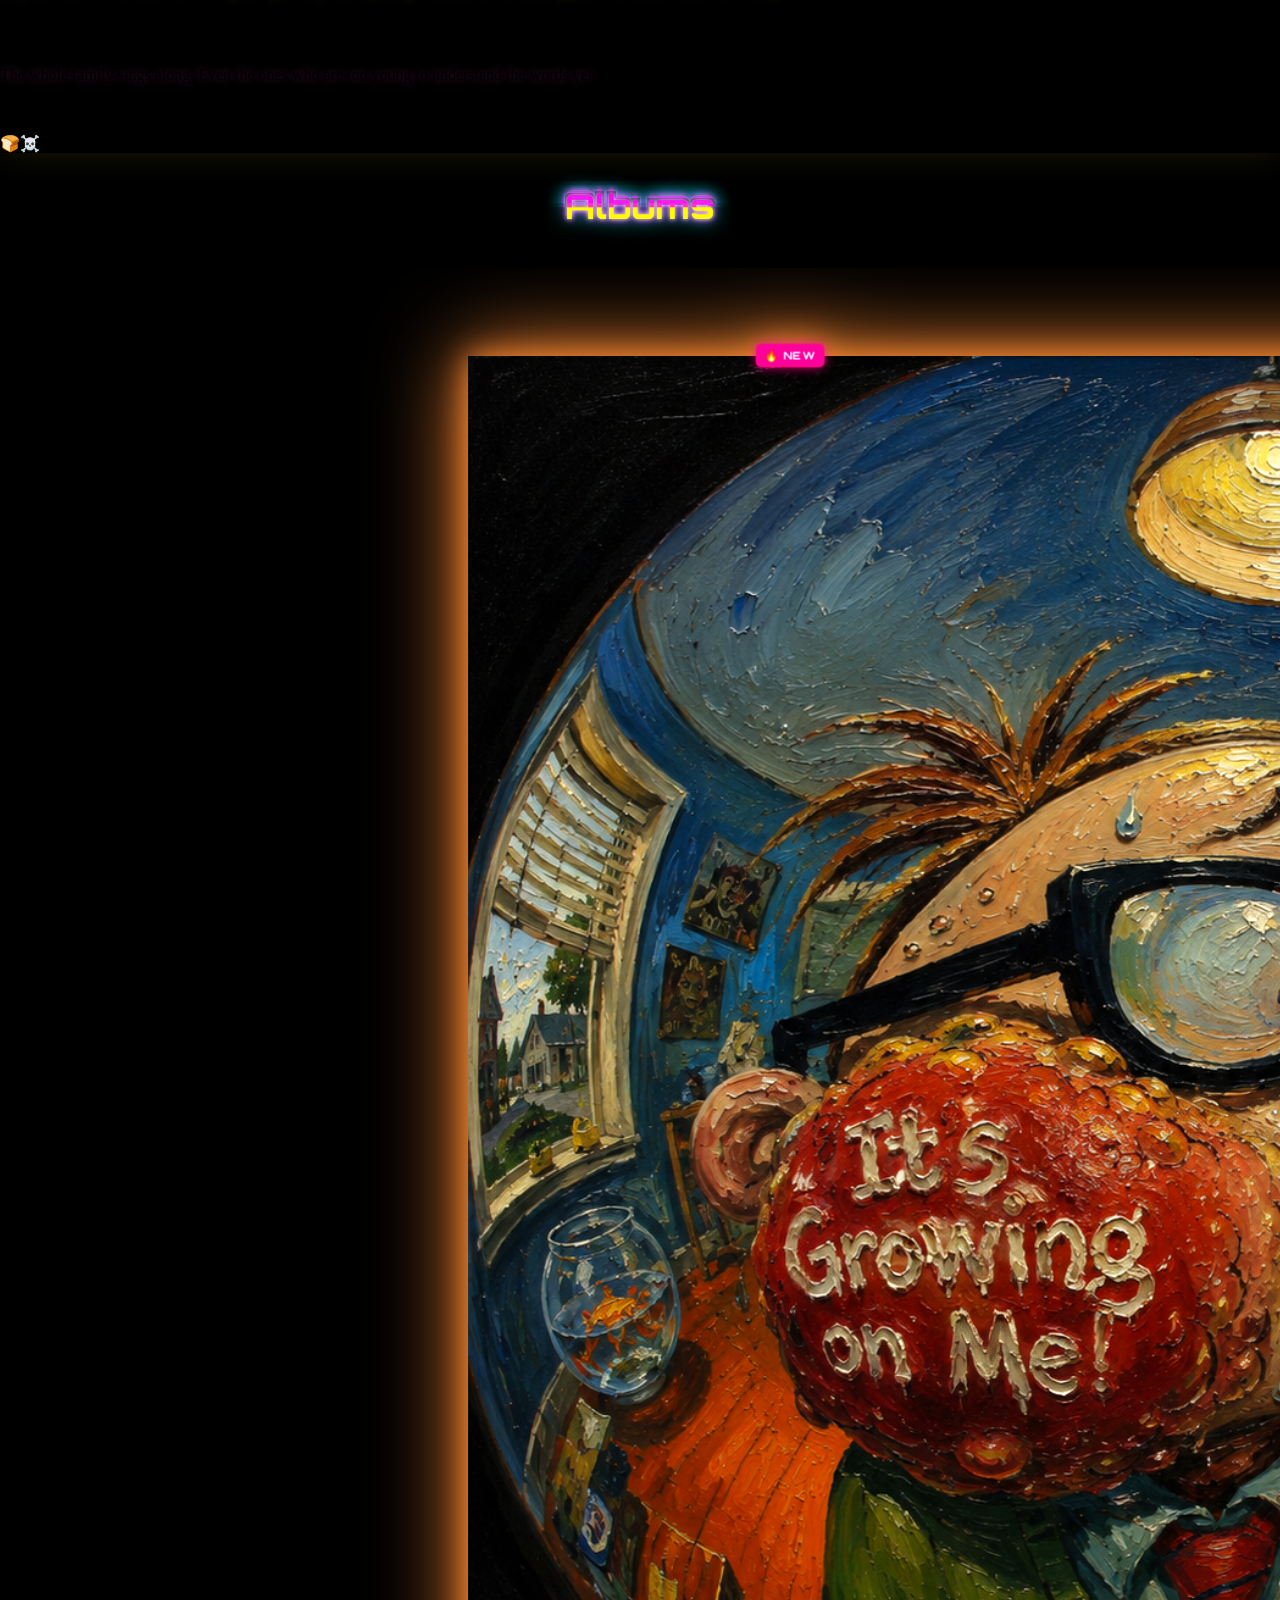
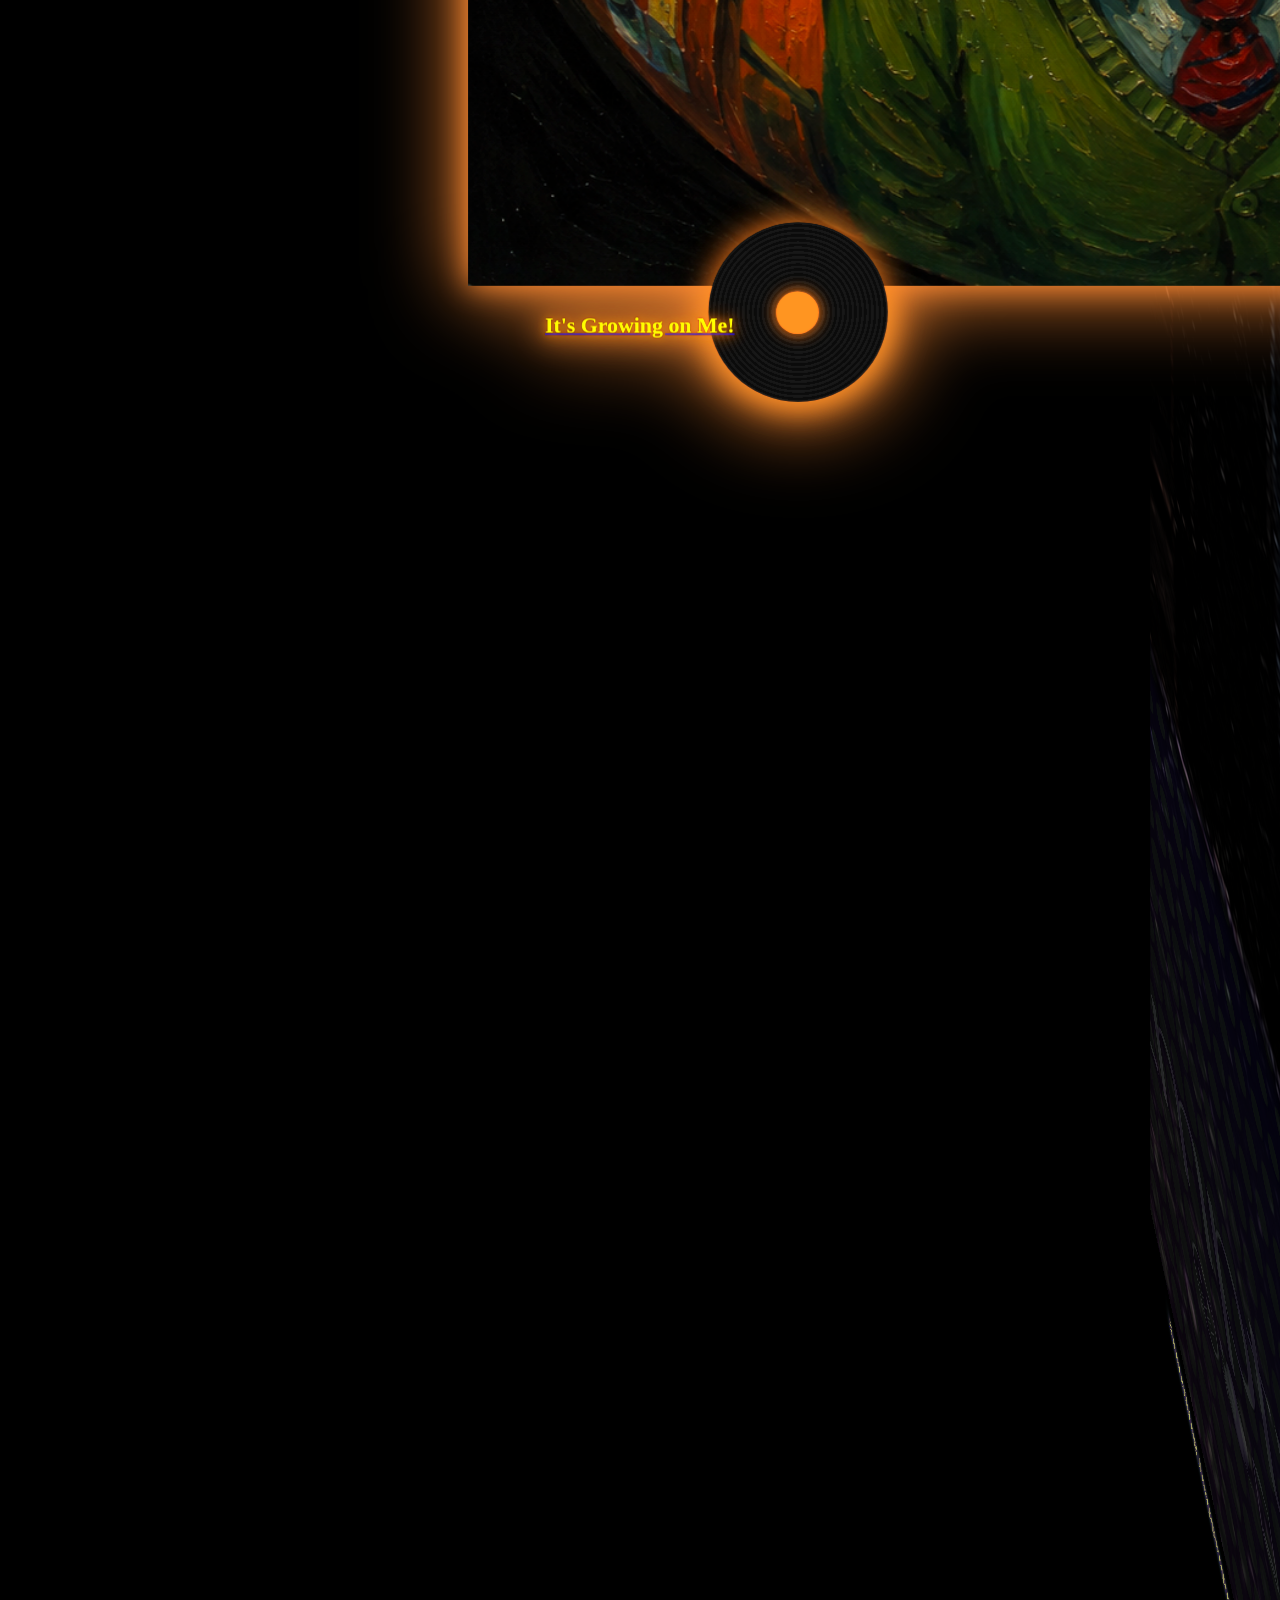
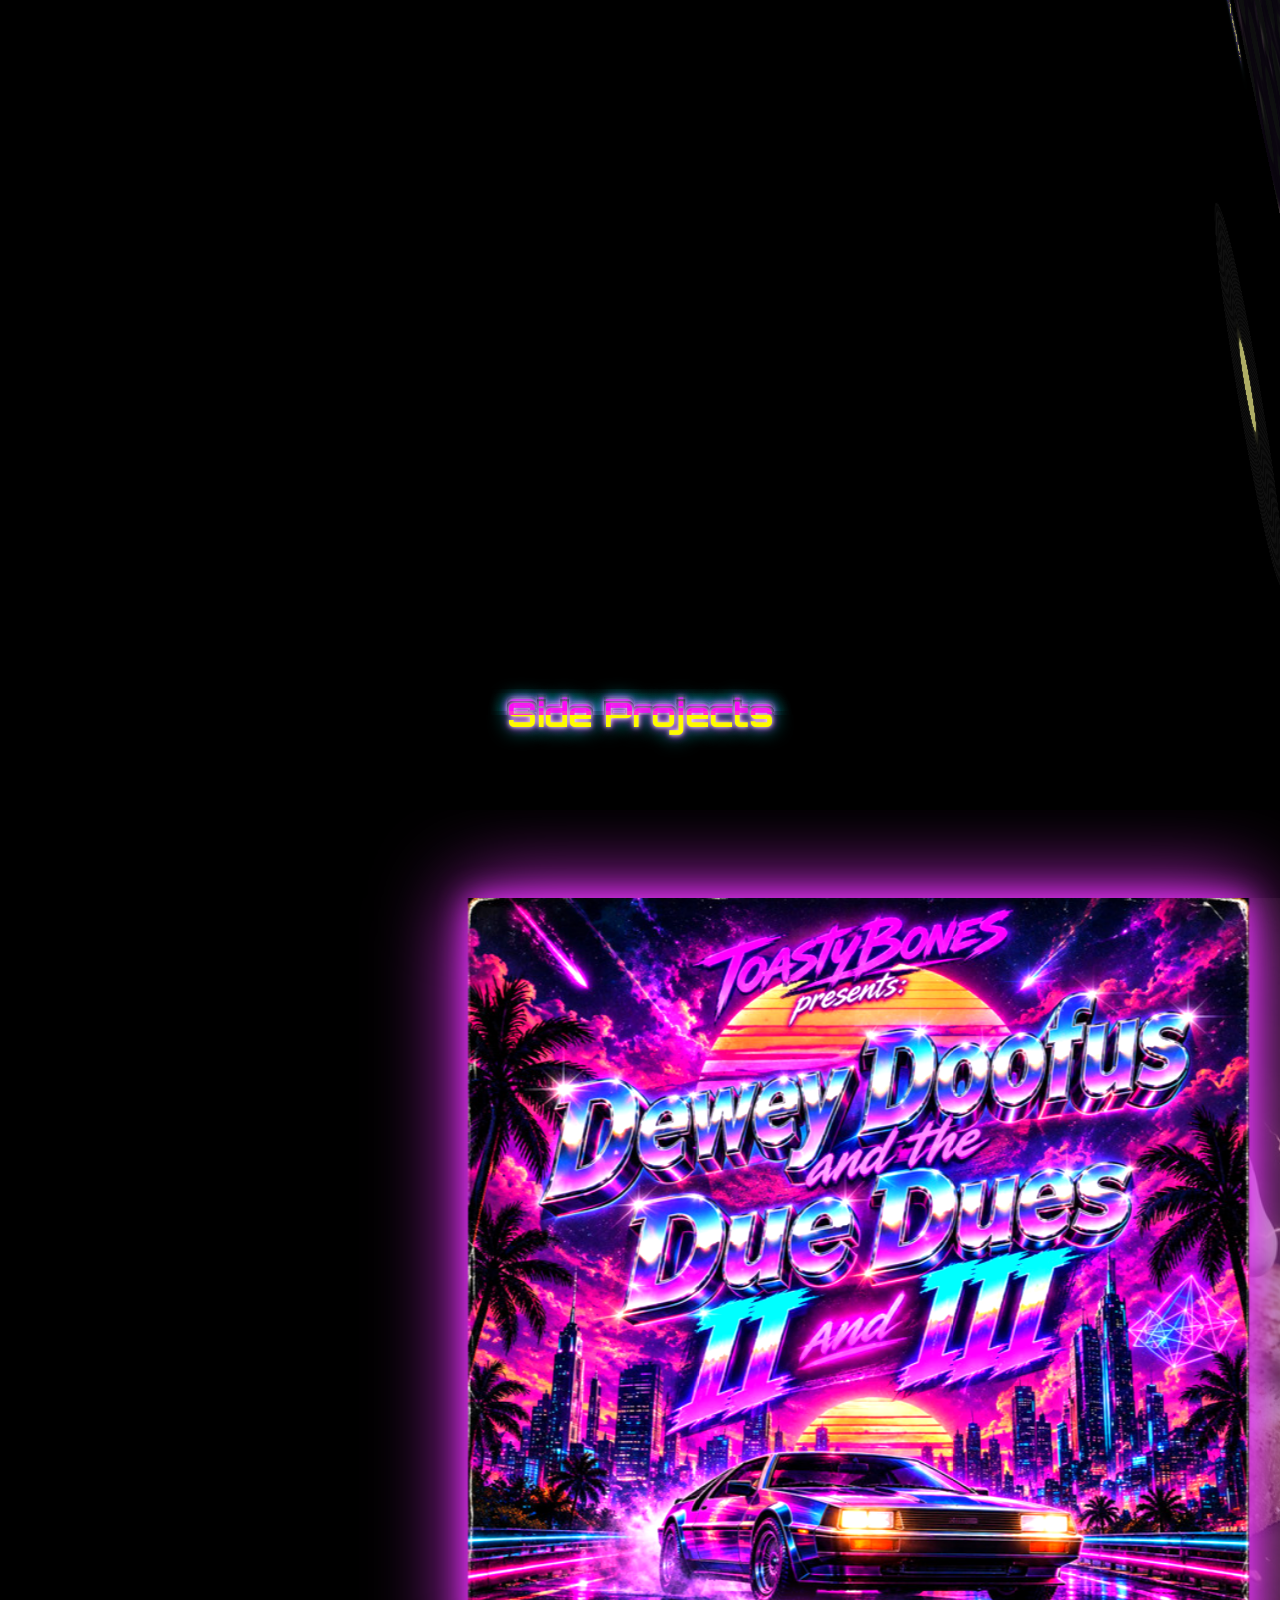
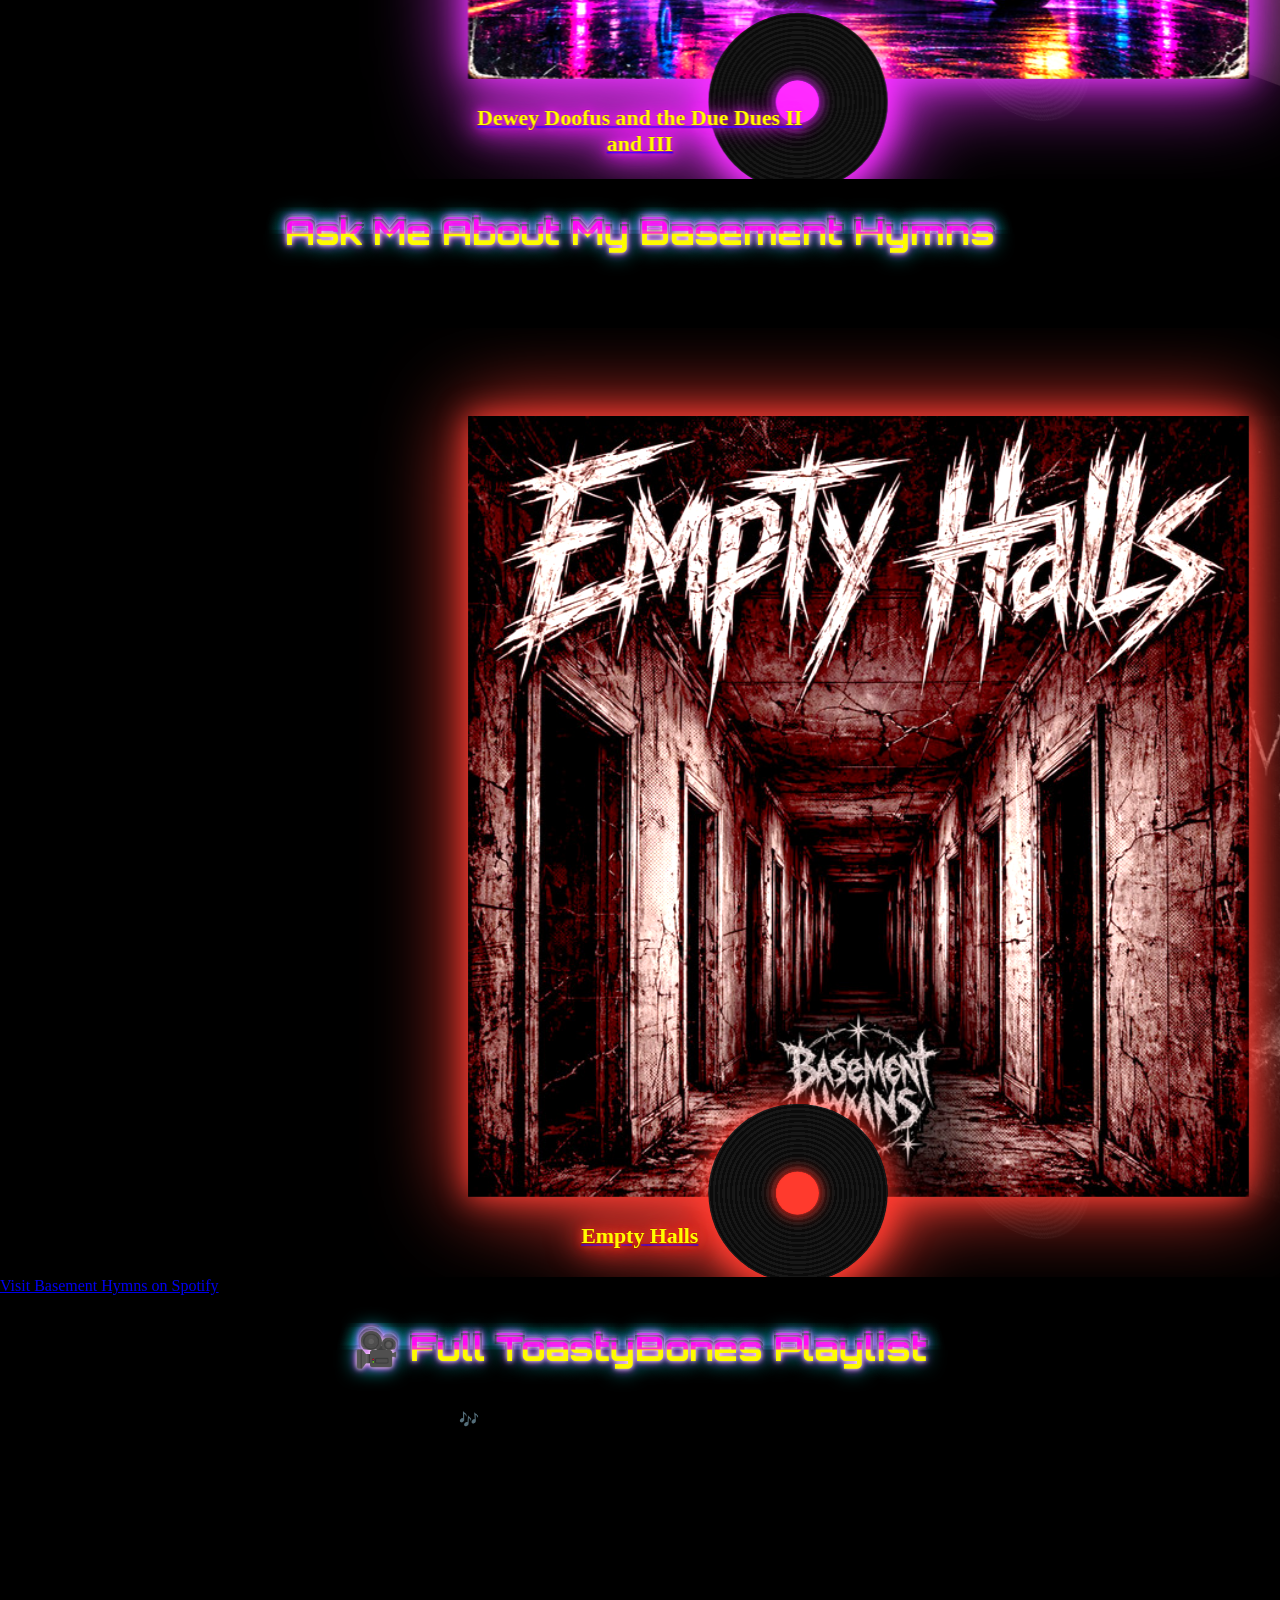
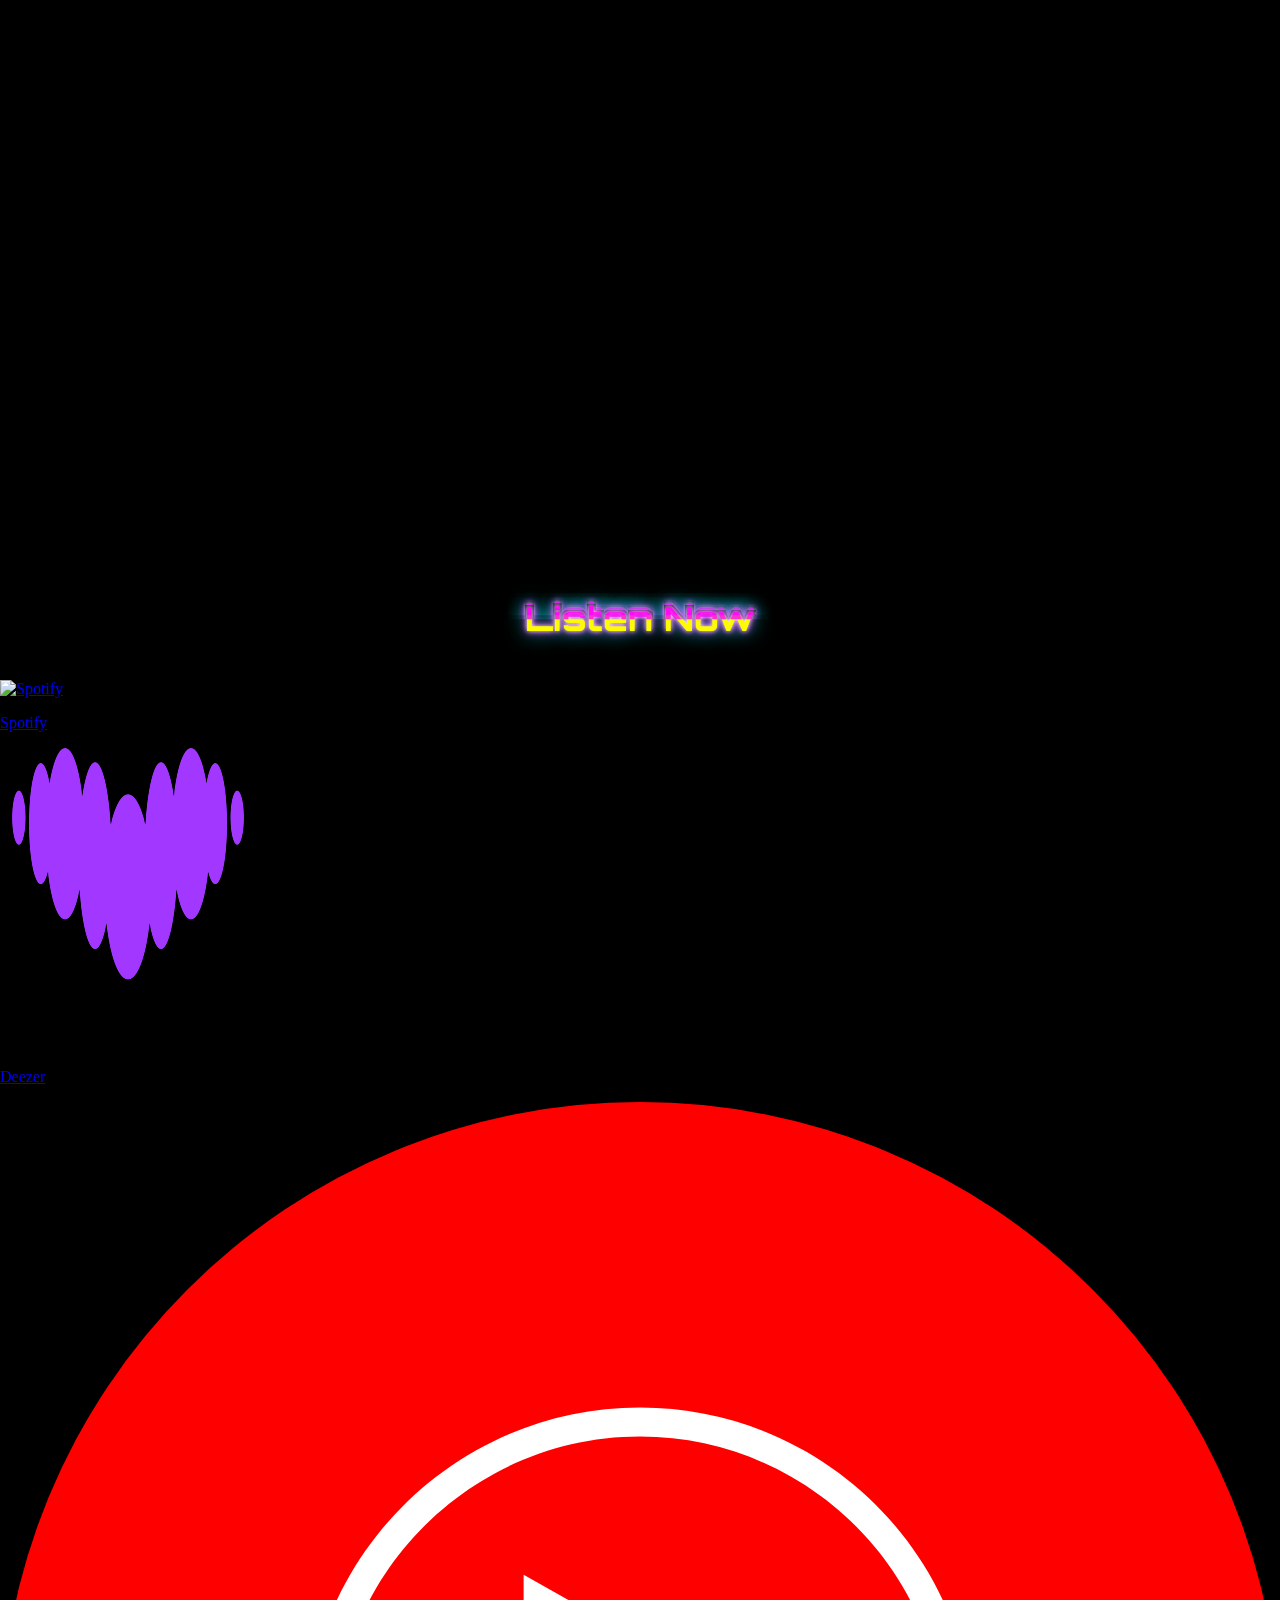
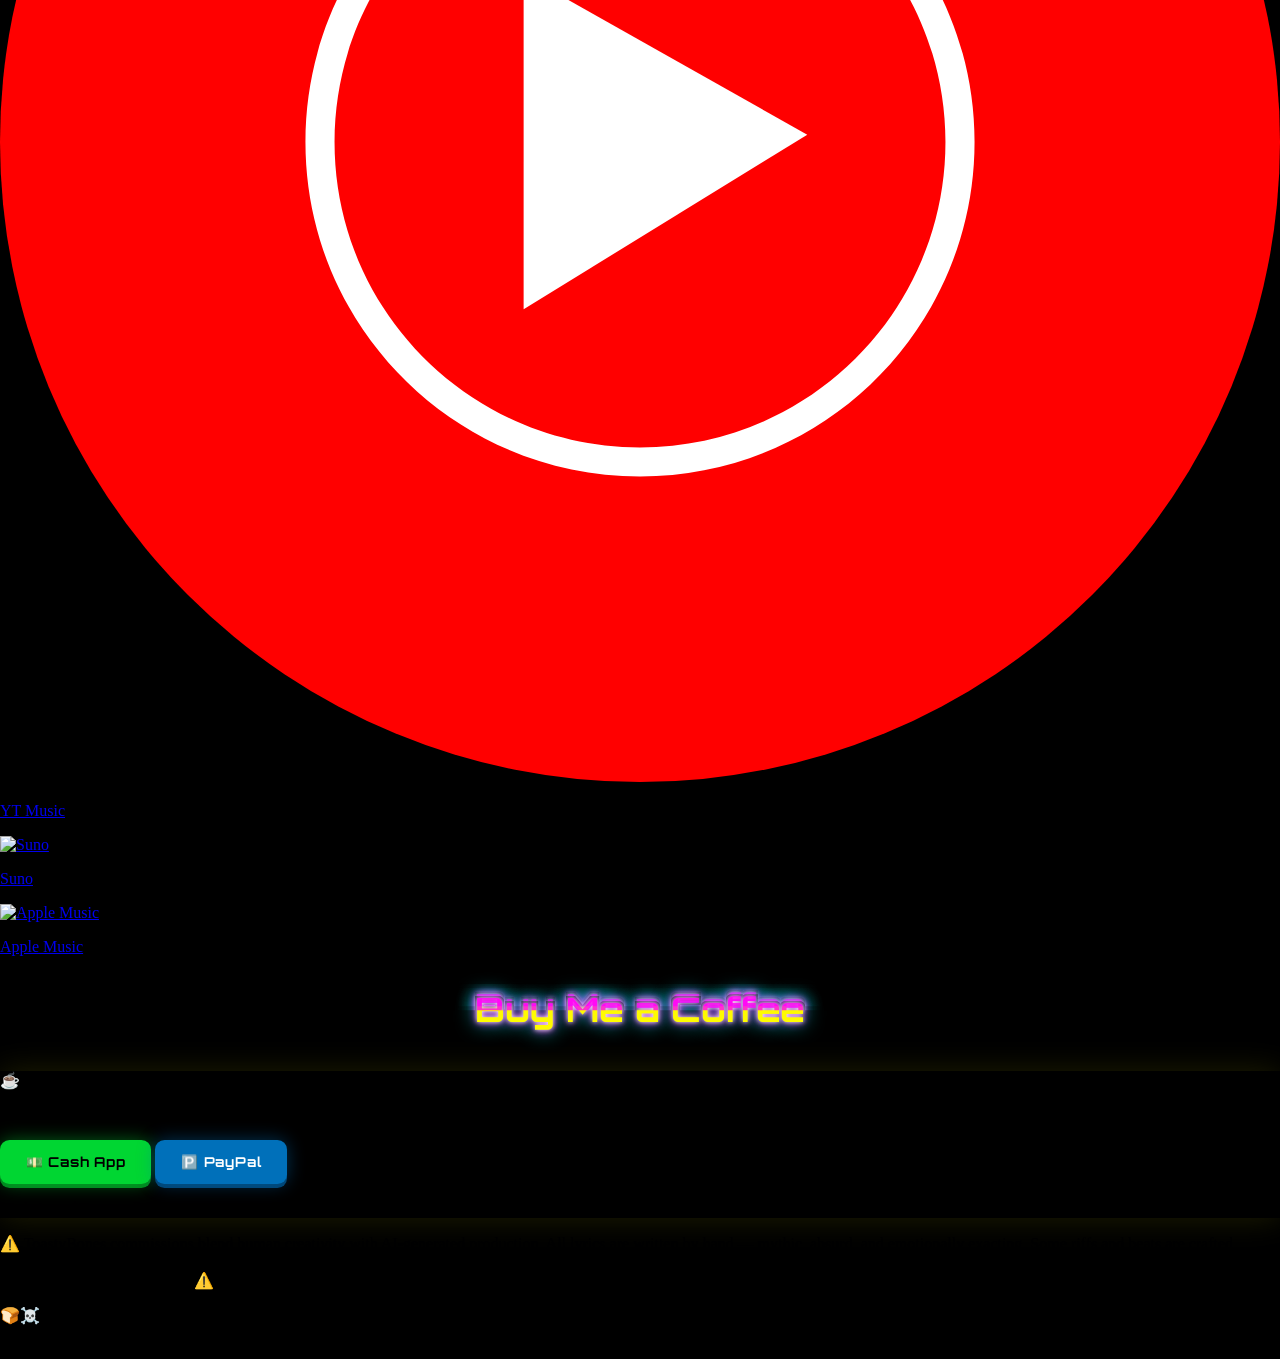
==== commit 3be383f2: "Turn on the pro carousels on the homepage (rollback: git revert this commit) Co-Authored-By: Claude " ====
--- a/index.html
+++ b/index.html
@@ -770,6 +770,7 @@
       50%       { text-shadow: 0 0 40px #fffb00, 0 0 80px #ff00ff; }
     }
   </style>
+  <link rel="stylesheet" href="carousel-pro.css">
 </head>
 
 <body class="font-tech crt-on">
@@ -2074,13 +2075,9 @@
     };
     albumPrev.addEventListener('click', () => scrollByCard(-1));
     albumNext.addEventListener('click', () => scrollByCard(1));
-    // Let a plain vertical mouse wheel drive the horizontal scroll too.
-    albumCarousel.addEventListener('wheel', (e) => {
-      if (Math.abs(e.deltaY) > Math.abs(e.deltaX)) {
-        e.preventDefault();
-        albumCarousel.scrollLeft += e.deltaY;
-      }
-    }, { passive: false });
+    // 2026-10-04: the old handler turned every vertical wheel tick into sideways scrolling and called
+    // preventDefault(), so the page could not scroll while the mouse was over a carousel (Evan). The wheel now
+    // scrolls the page; carousels move with the arrow buttons, swipe/drag, or a sideways wheel/trackpad gesture.
 
     // ============ EDGE SPACERS — let the first/last cards reach true center ============
     const spacerLeft = document.createElement('div');
@@ -2238,5 +2235,6 @@
 
 </script>
 
+<script src="carousel-pro.js"></script>
 </body>
 </html>
--- a/carousel-pro.css
+++ b/carousel-pro.css
@@ -0,0 +1,111 @@
+/* ToastyBones "pro" carousels (2026-10-04). Add-on only: remove the <link> and <script> tags that load
+   carousel-pro.css / carousel-pro.js and the old look returns. Scoped to .album-carousel. */
+
+:root { --sbw: 0px; }
+
+/* ---- full-bleed stage, bigger cards ---- */
+@media (min-width: 640px) {
+  .relative.max-w-6xl.mx-auto:has(> .album-carousel) {
+    max-width: none;
+    width: calc(100vw - var(--sbw));
+    margin-left: calc(50% - 50vw + var(--sbw) / 2);
+    margin-right: 0;
+  }
+}
+.album-carousel {
+  padding: 5.5rem 2.5rem 10rem;
+}
+.album-carousel .album-card-wrap {
+  max-width: none;
+  width: clamp(230px, 22vw, 330px);
+  z-index: var(--z, 1);
+}
+@media (max-width: 639px) {
+  .album-carousel { padding: 4rem 1.5rem 7rem; }
+  .album-carousel .album-card-wrap { width: 62vw; max-width: 260px; }
+}
+
+/* ---- 3D coverflow: JS sets --r (turn), --s (scale), --z (stacking) per card ---- */
+.album-carousel .coverflow-face {
+  transform-origin: 50% 0;
+  transform: perspective(1000px) rotateX(var(--tx, 0deg)) rotateY(calc(var(--r, 0deg) + var(--ty, 0deg))) scale(var(--s, 1));
+  will-change: transform;
+}
+.album-carousel .coverflow-face.is-focused {
+  filter: saturate(1.2) brightness(1.1)
+          drop-shadow(0 0 12px var(--glow, #fffb00))
+          drop-shadow(0 0 34px var(--glow, #fffb00));
+  animation: proPulse 1.7s ease-in-out infinite alternate;
+}
+.album-carousel .coverflow-face.is-focused.focus-flicker { animation: albumFocusFlash 0.4s steps(3, end); }
+@keyframes proPulse {
+  from { filter: saturate(1.2) brightness(1.06) drop-shadow(0 0 8px var(--glow, #fffb00)) drop-shadow(0 0 22px var(--glow, #fffb00)); }
+  to   { filter: saturate(1.35) brightness(1.18) drop-shadow(0 0 16px var(--glow, #fffb00)) drop-shadow(0 0 48px var(--glow, #fffb00)); }
+}
+
+/* ---- the record slides out further and spins fast on the focused card ---- */
+.album-carousel .vinyl-disc { transition: right 0.5s cubic-bezier(.2,1.4,.4,1), bottom 0.5s cubic-bezier(.2,1.4,.4,1); }
+.album-carousel .coverflow-face.is-focused .vinyl-disc {
+  right: -22%;
+  bottom: -4%;
+  animation-duration: 0.9s;
+  box-shadow: 0 0 26px var(--glow, #fffb00);
+}
+.album-carousel .coverflow-face.is-focused .vinyl-disc::after { background: var(--glow, #fffb00); box-shadow: 0 0 12px var(--glow, #fffb00); }
+
+/* ---- bigger, glowing title on the focused card ---- */
+.album-carousel .coverflow-face.is-focused p.glitch-hover {
+  font-size: 1.12rem;
+  text-shadow: 0 0 8px var(--glow, #ff00ff), 0 0 18px var(--glow, #00ffff), 0 0 2px #000;
+}
+
+/* ---- glitch jolt + sparks when a new card lands in the middle ---- */
+.album-carousel .coverflow-face.pro-glitch { animation: proGlitch 0.36s steps(2, end); }
+@keyframes proGlitch {
+  0%   { translate: -7px 0; filter: hue-rotate(90deg) brightness(1.9) contrast(1.4); }
+  25%  { translate: 6px -2px; filter: hue-rotate(-60deg) brightness(1.5); }
+  50%  { translate: -3px 2px; filter: hue-rotate(40deg) brightness(1.7) saturate(1.8); }
+  75%  { translate: 2px 0; filter: brightness(1.3); }
+  100% { translate: 0 0; }
+}
+.pro-spark {
+  position: absolute;
+  left: 50%; top: 42%;
+  width: 7px; height: 7px;
+  margin: -3px 0 0 -3px;
+  border-radius: 50%;
+  background: var(--glow, #fffb00);
+  box-shadow: 0 0 10px 2px var(--glow, #fffb00);
+  pointer-events: none;
+  z-index: 40;
+  animation: proSpark 0.75s ease-out forwards;
+}
+@keyframes proSpark {
+  from { transform: translate(0, 0) scale(1.2); opacity: 1; }
+  to   { transform: translate(var(--dx), var(--dy)) scale(0.1); opacity: 0; }
+}
+
+/* ---- arrows: bigger, neon, and clear of the fixed left sidebar ---- */
+.album-carousel ~ .album-nav-btn, .relative > .album-nav-btn {
+  width: 3.5rem; height: 3.5rem; font-size: 1.5rem;
+  box-shadow: 0 0 14px rgba(255,251,0,0.55), inset 0 0 8px rgba(255,251,0,0.25);
+}
+.relative > .album-nav-btn { z-index: 300; }
+.relative > .album-nav-btn:hover { box-shadow: 0 0 22px rgba(255,0,255,0.8), inset 0 0 10px rgba(255,0,255,0.35); transform: translateY(-50%) scale(1.12); }
+@media (min-width: 640px) { .relative > .album-nav-prev { left: 236px; } .relative > .album-nav-next { right: 28px; } }
+@media (max-width: 639px) { .relative > .album-nav-btn { width: 2.75rem; height: 2.75rem; font-size: 1.1rem; } }
+
+/* ---- sound toggle ---- */
+.pro-sound {
+  position: absolute; top: 0.25rem; right: 1.5rem; z-index: 300;
+  background: rgba(0,0,0,0.65); border: 2px solid #ff00ff; color: #fff;
+  border-radius: 9999px; padding: 0.15rem 0.6rem; font-size: 0.85rem; cursor: pointer;
+}
+.pro-sound:hover { border-color: #fffb00; }
+
+@media (prefers-reduced-motion: reduce) {
+  .album-carousel .coverflow-face { transform: none !important; }
+  .album-carousel .coverflow-face.is-focused { animation: none !important; }
+  .album-carousel .coverflow-face.pro-glitch { animation: none !important; }
+  .pro-spark { display: none; }
+}
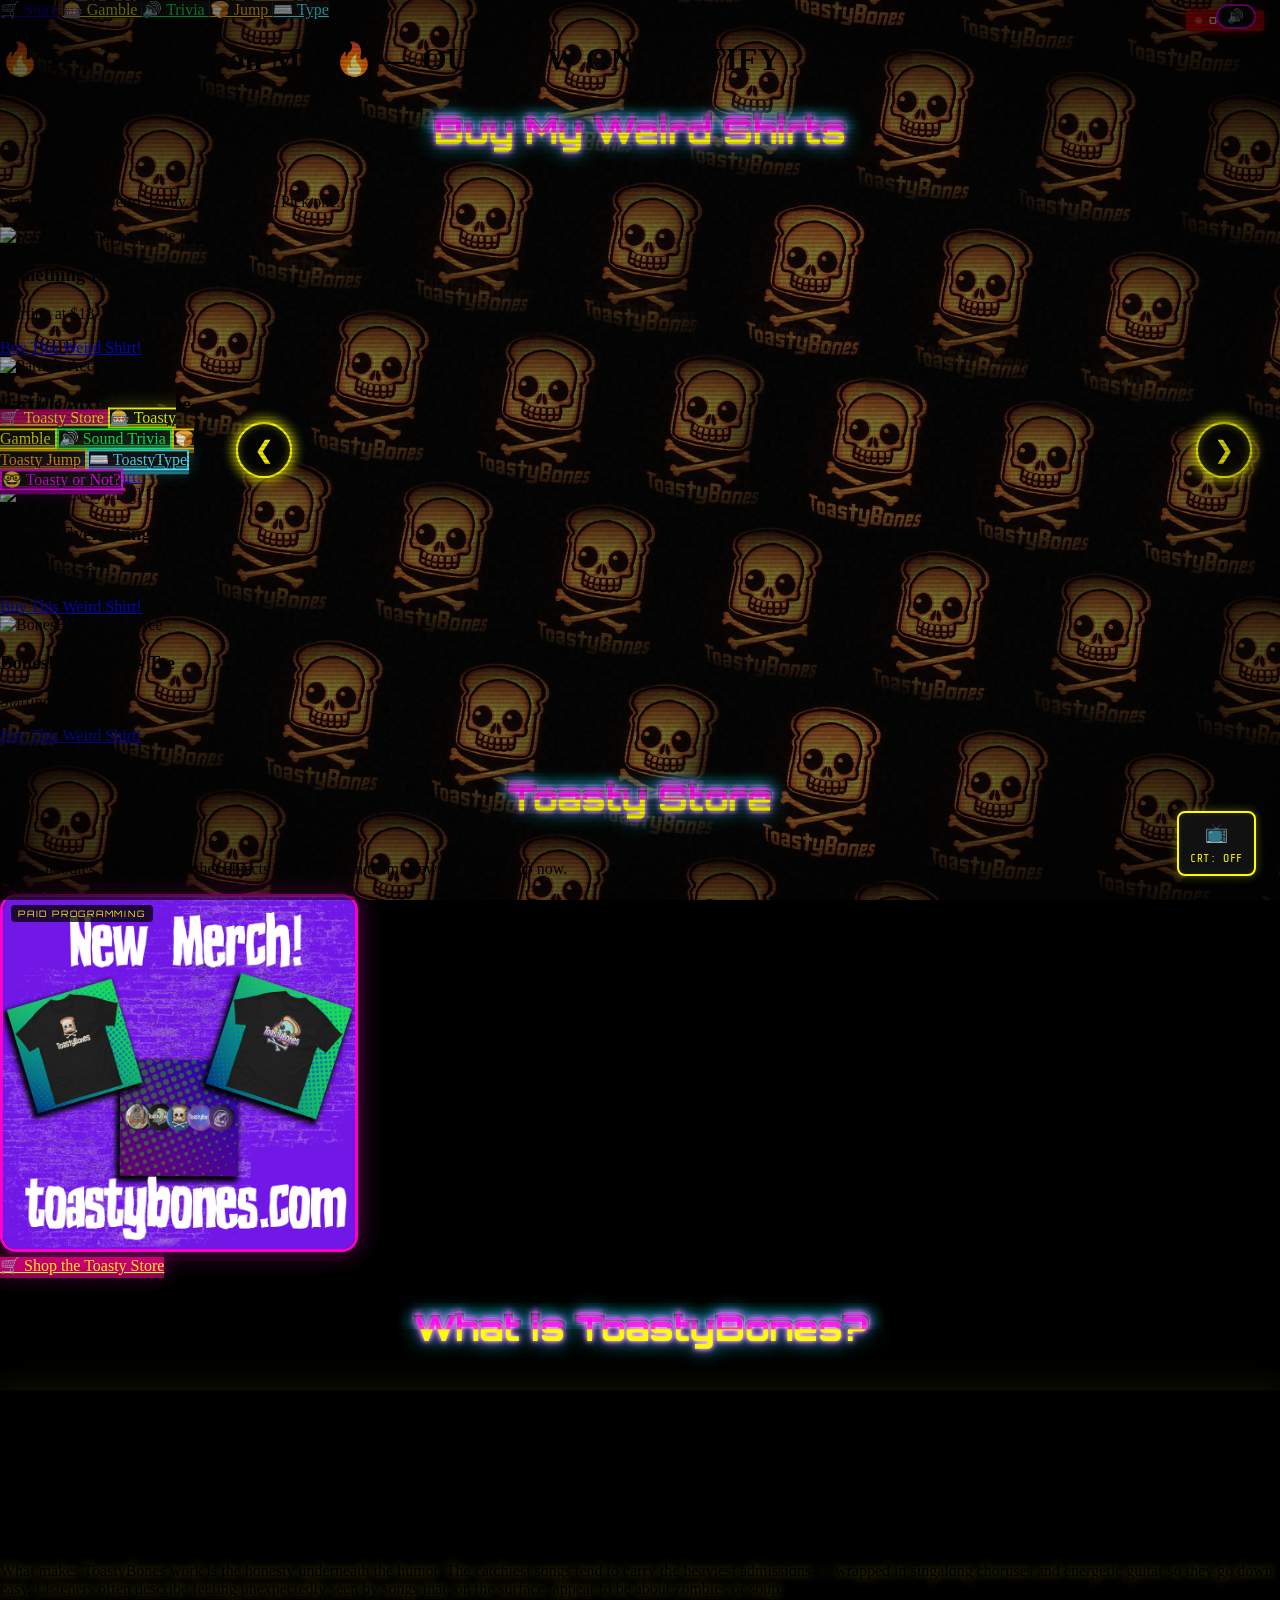
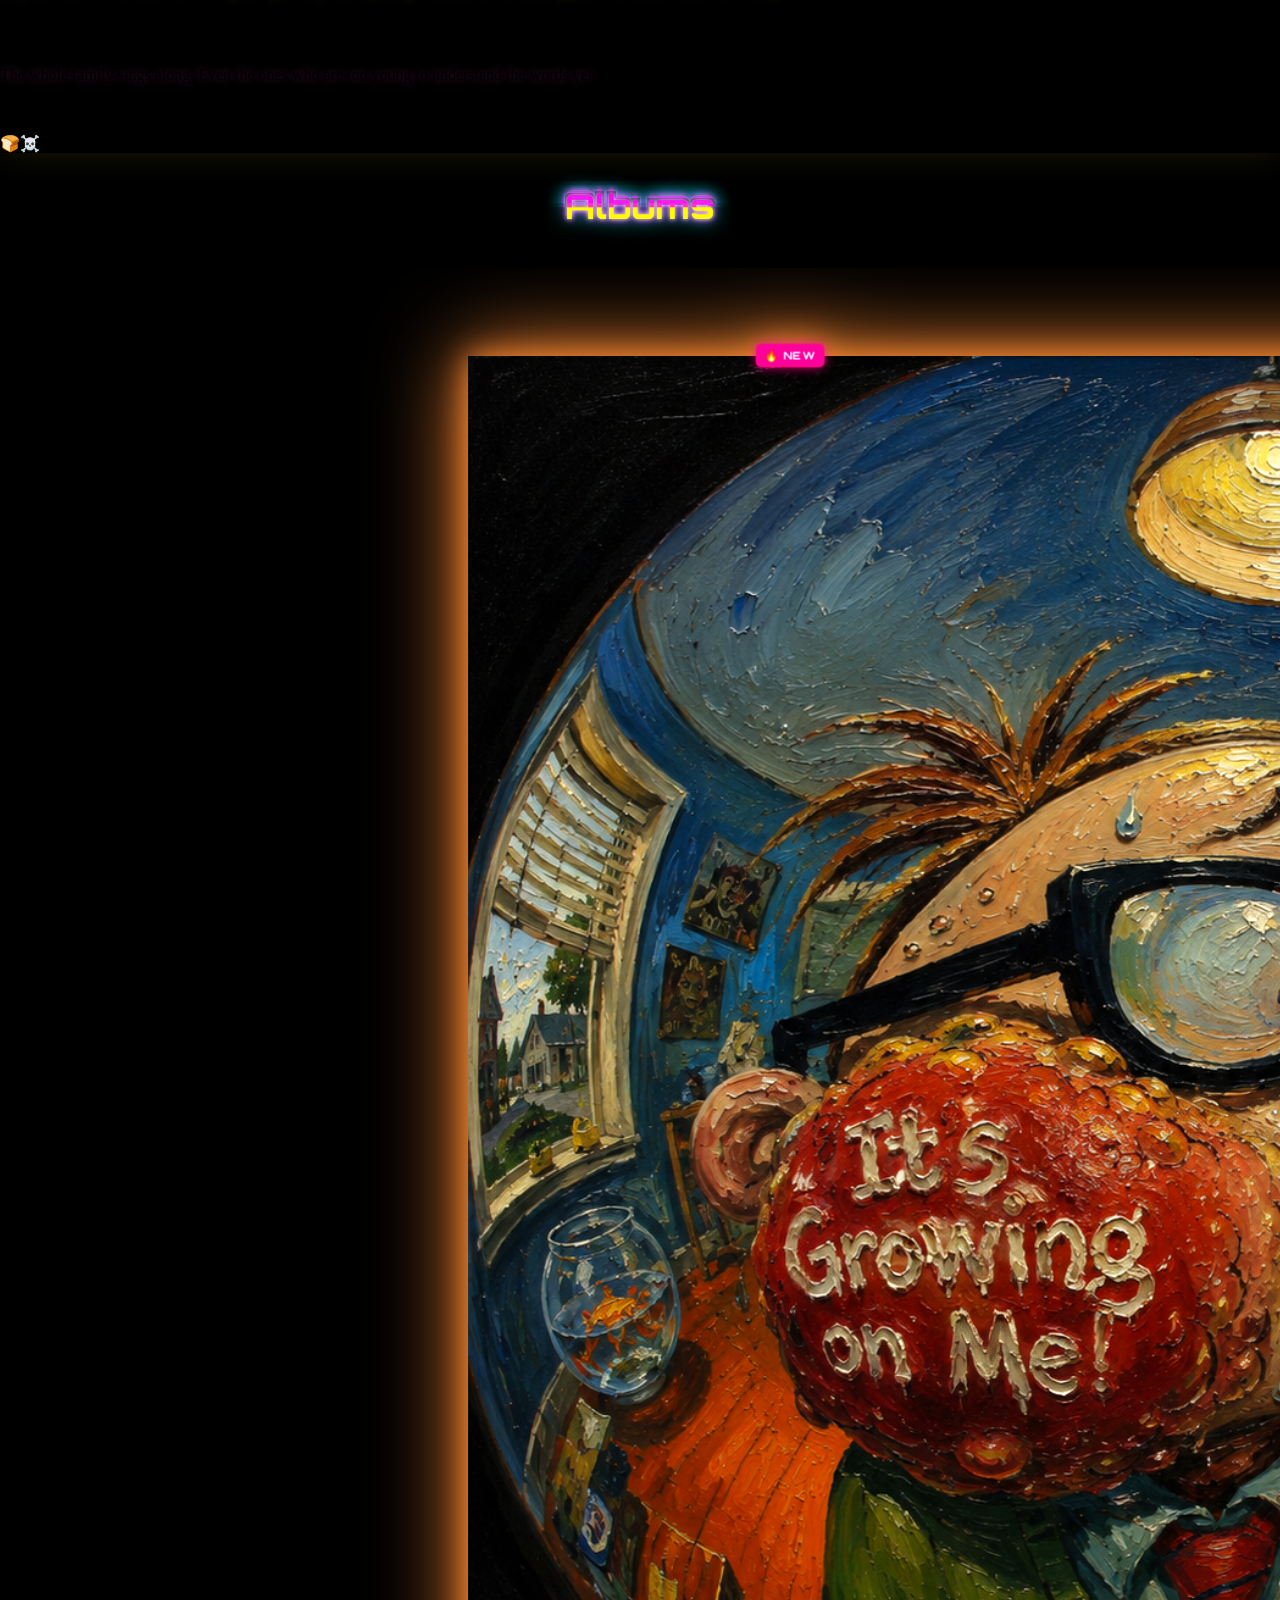
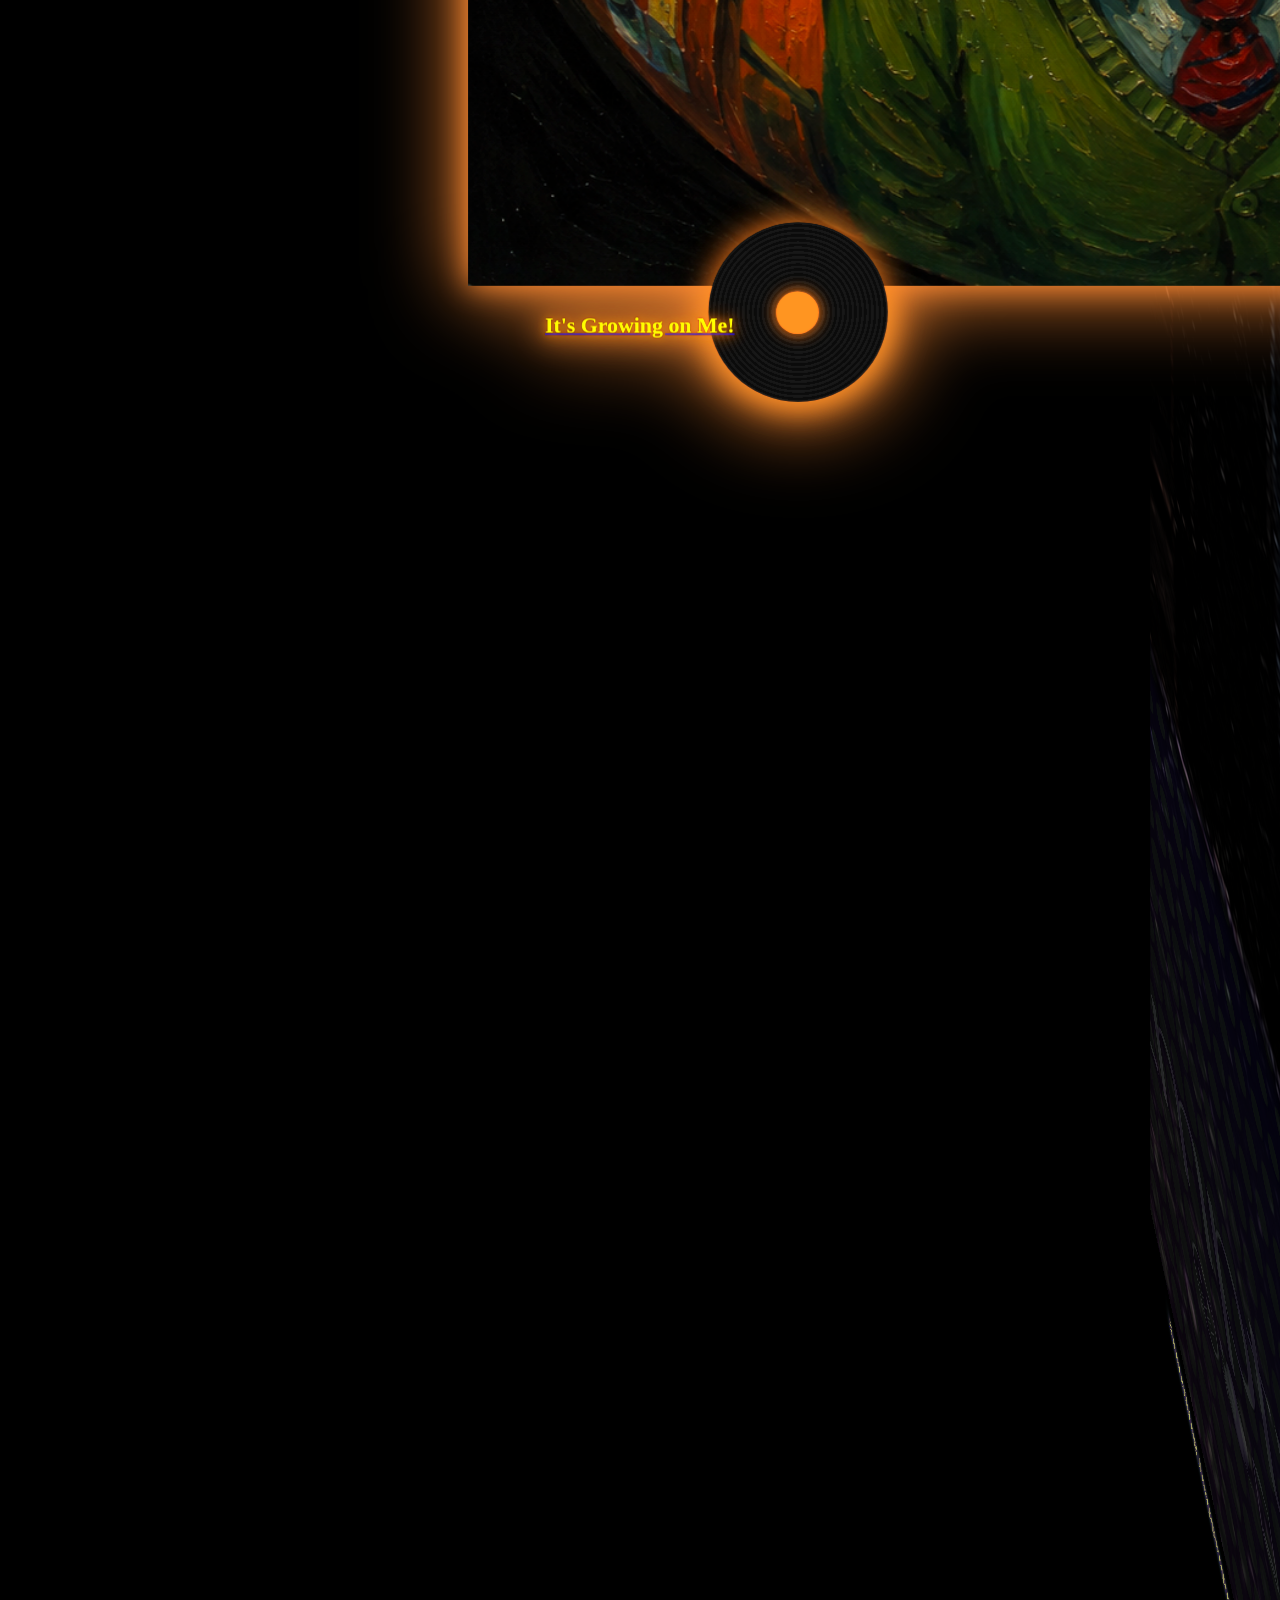
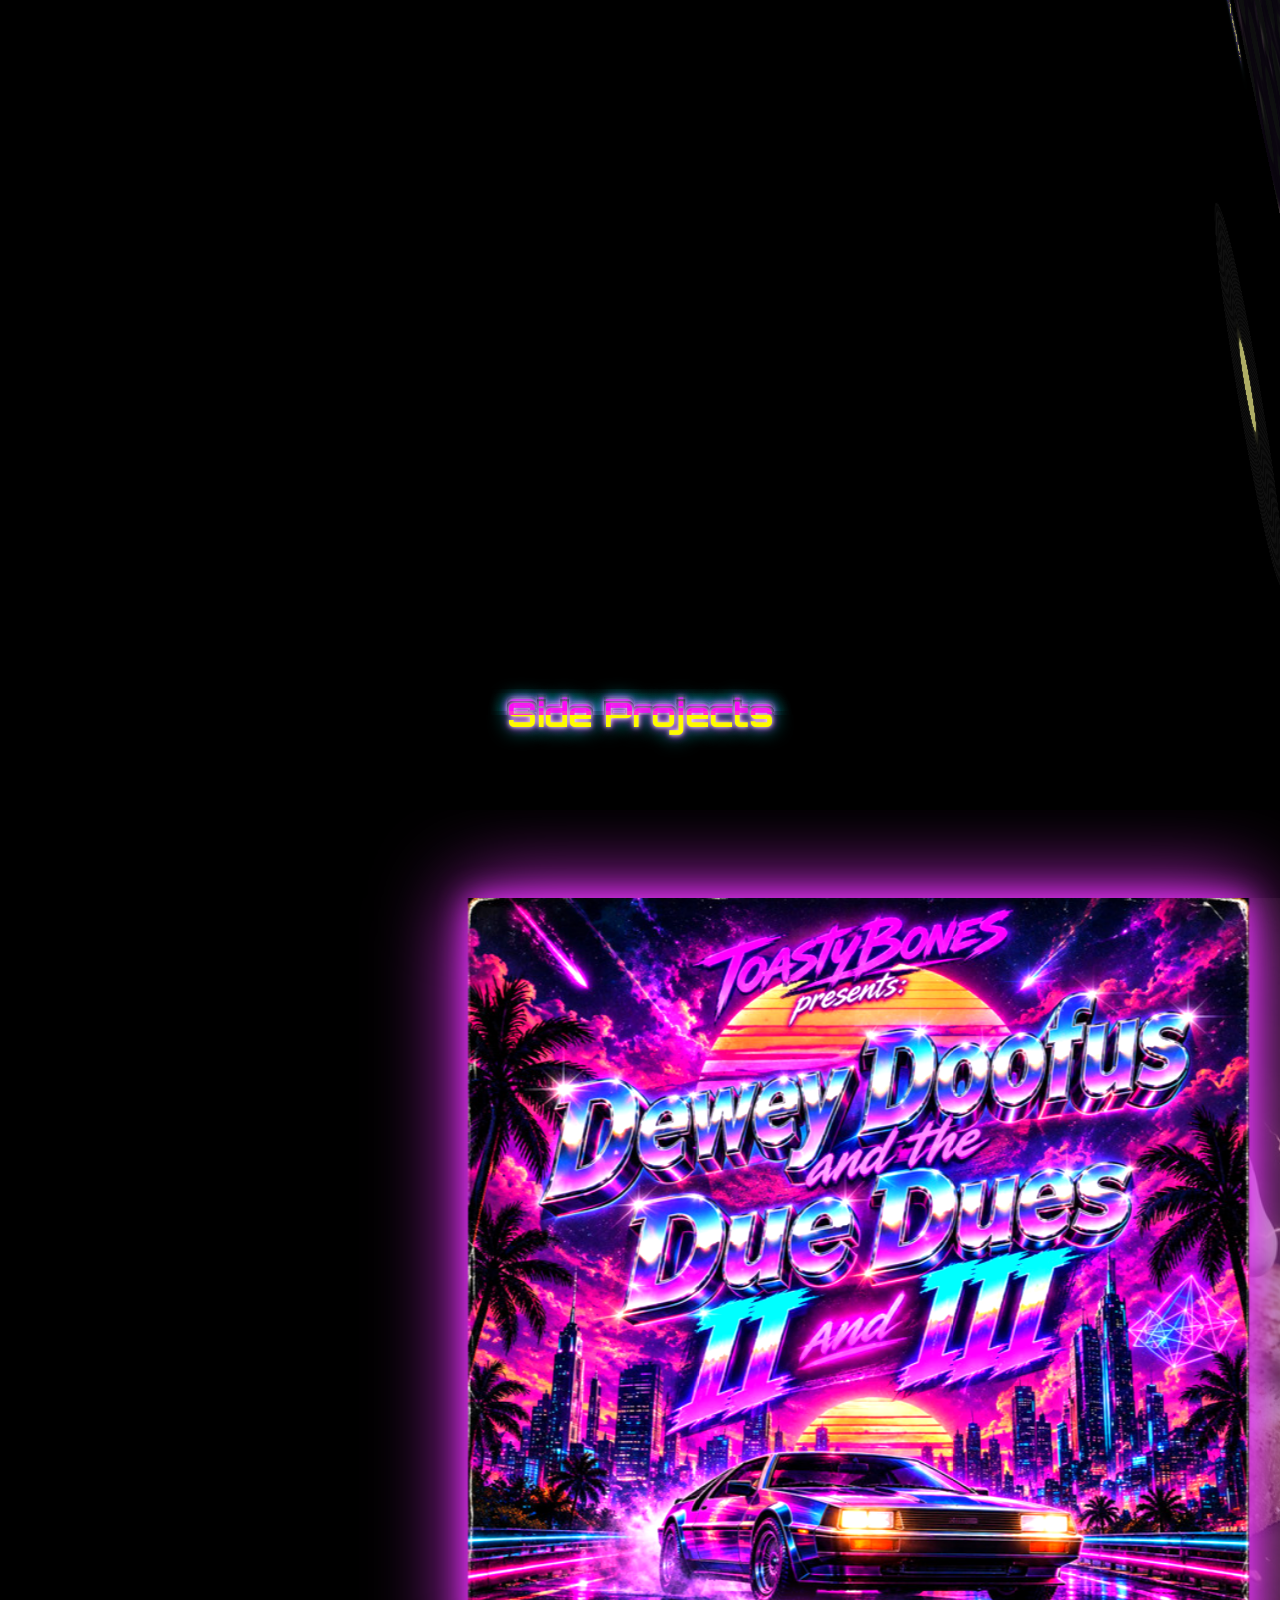
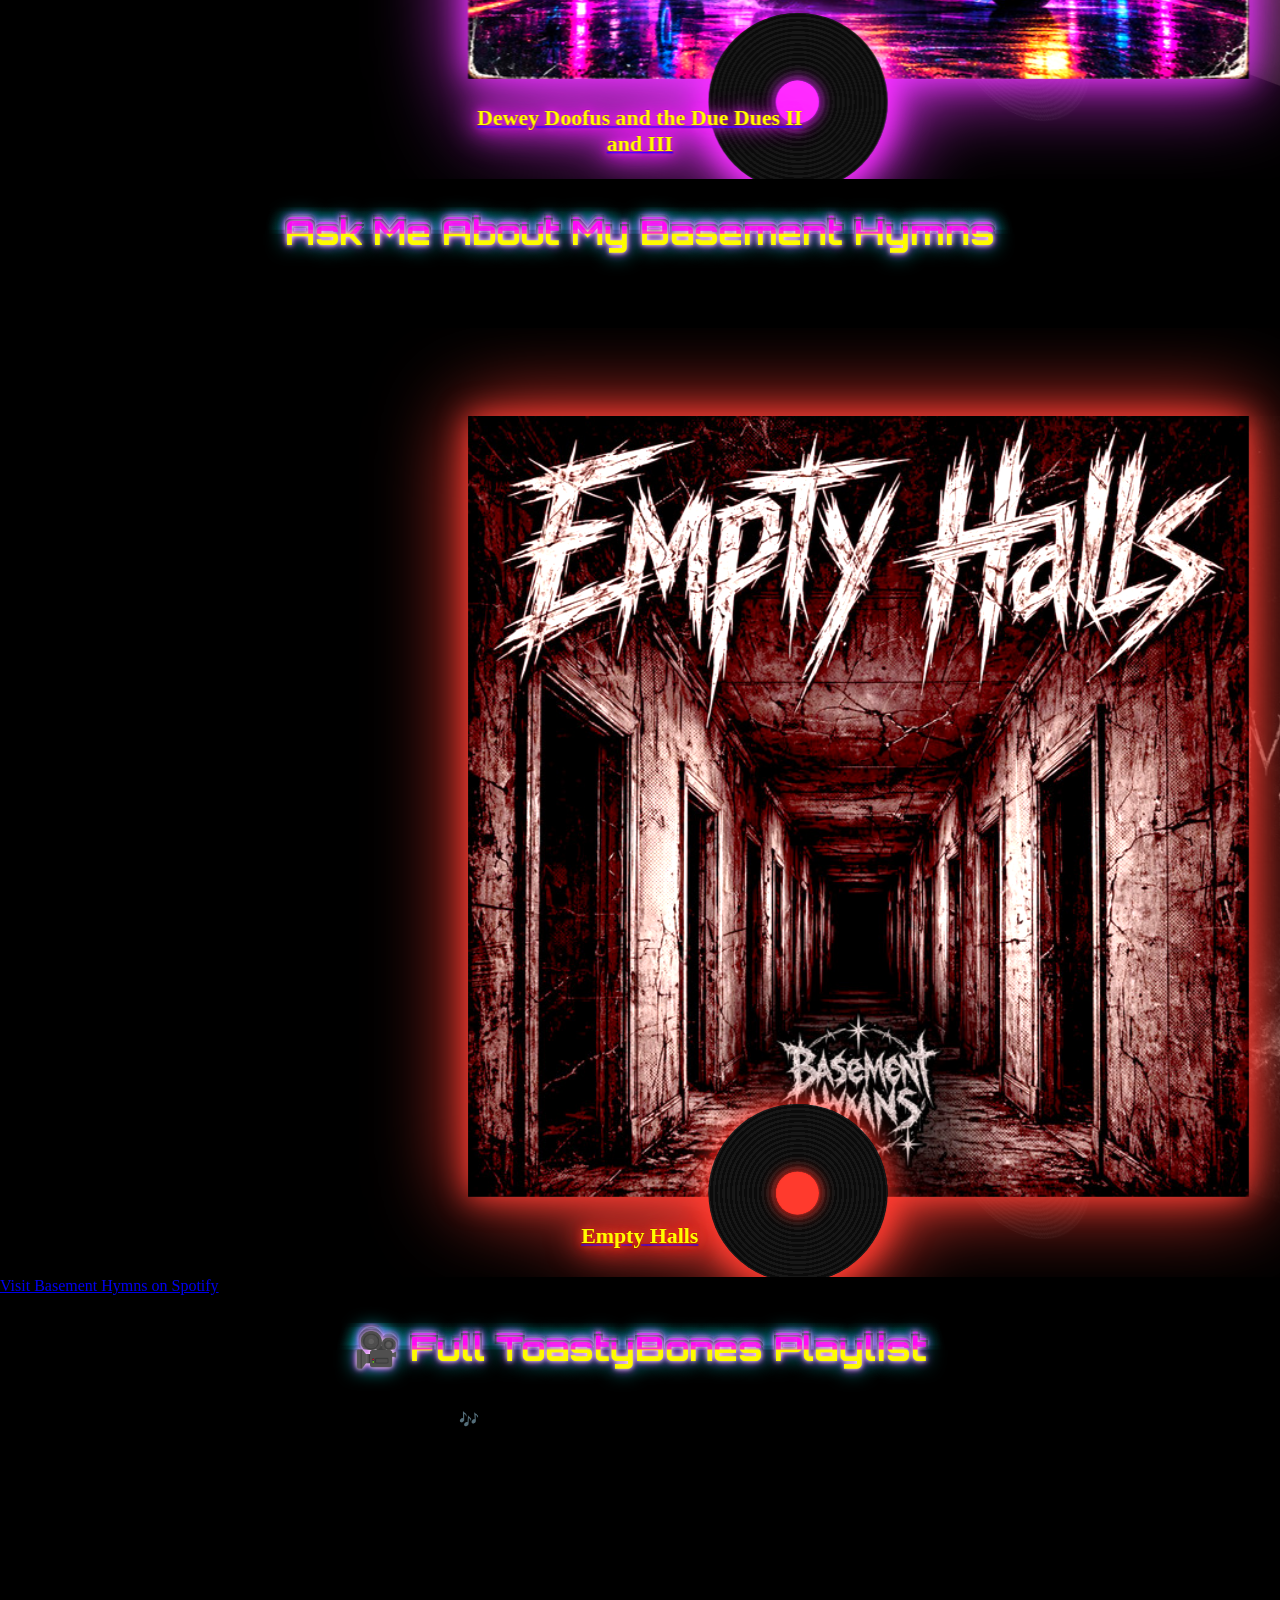
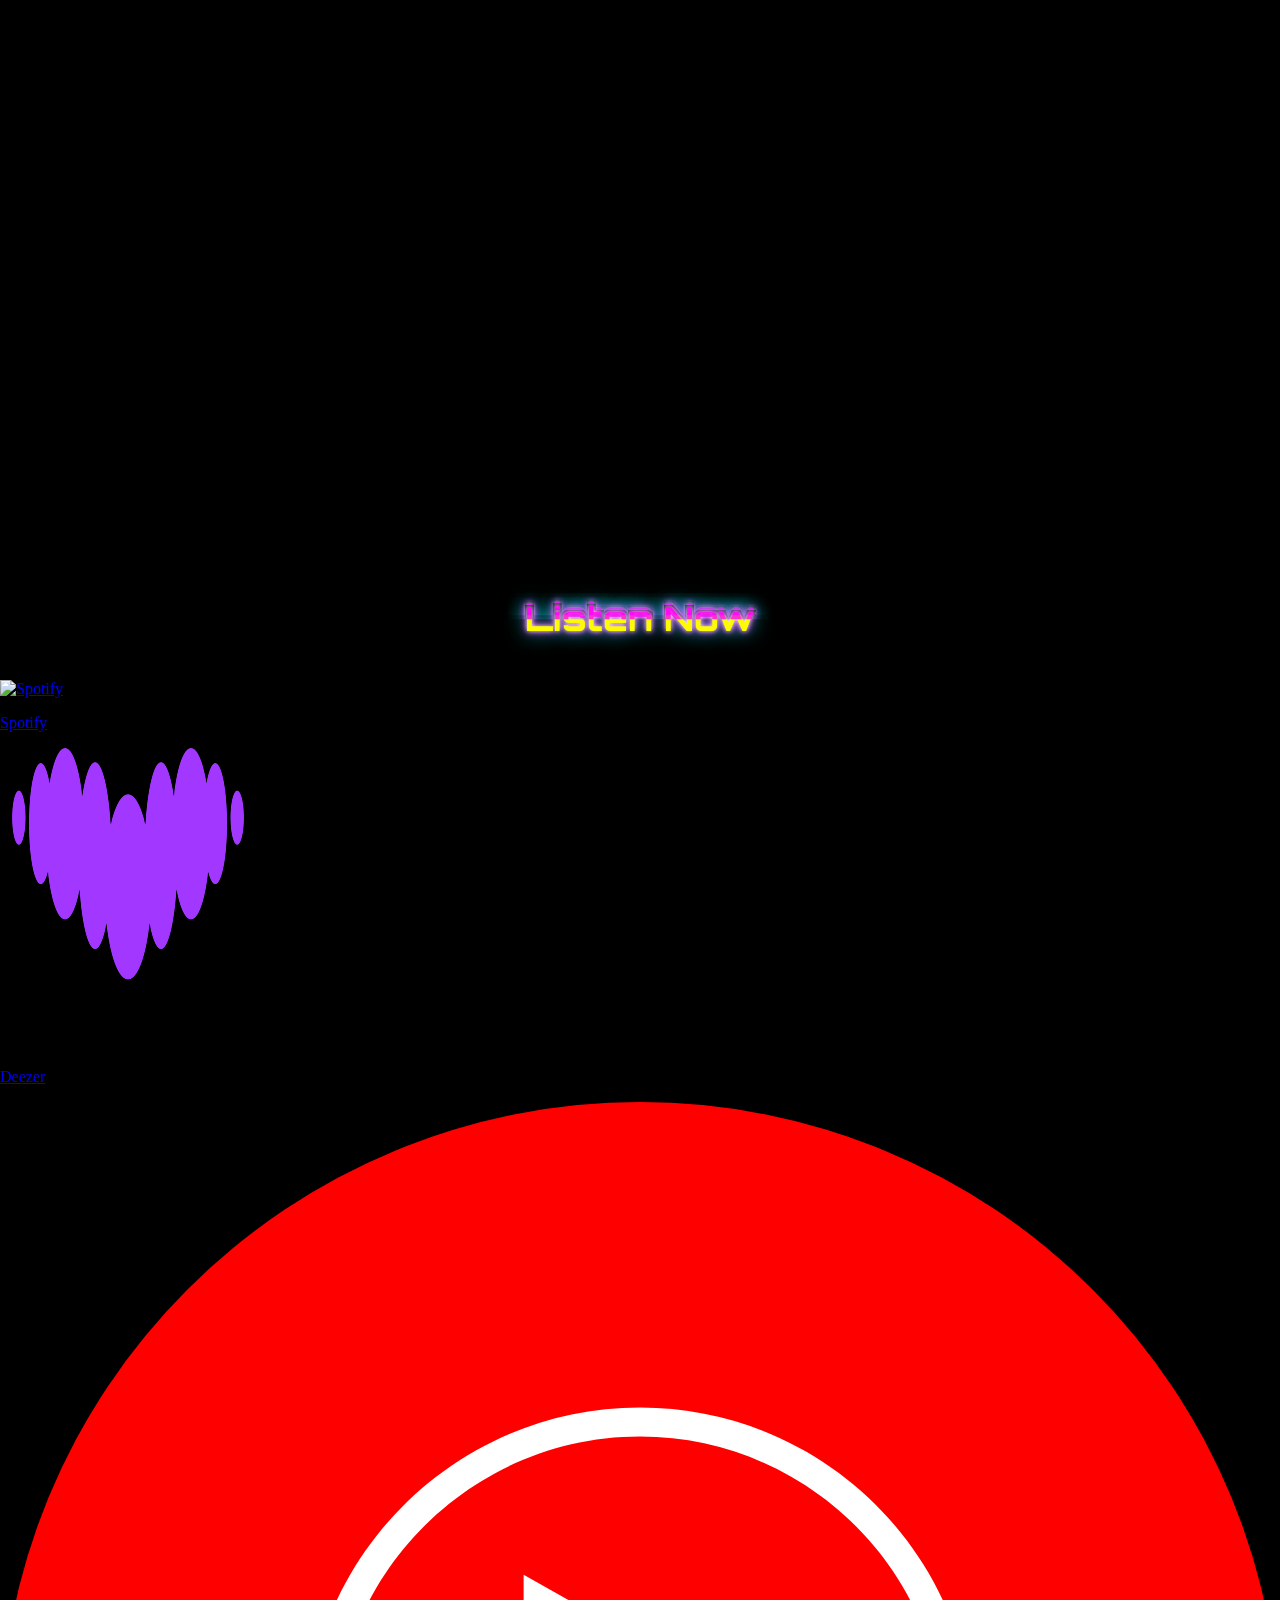
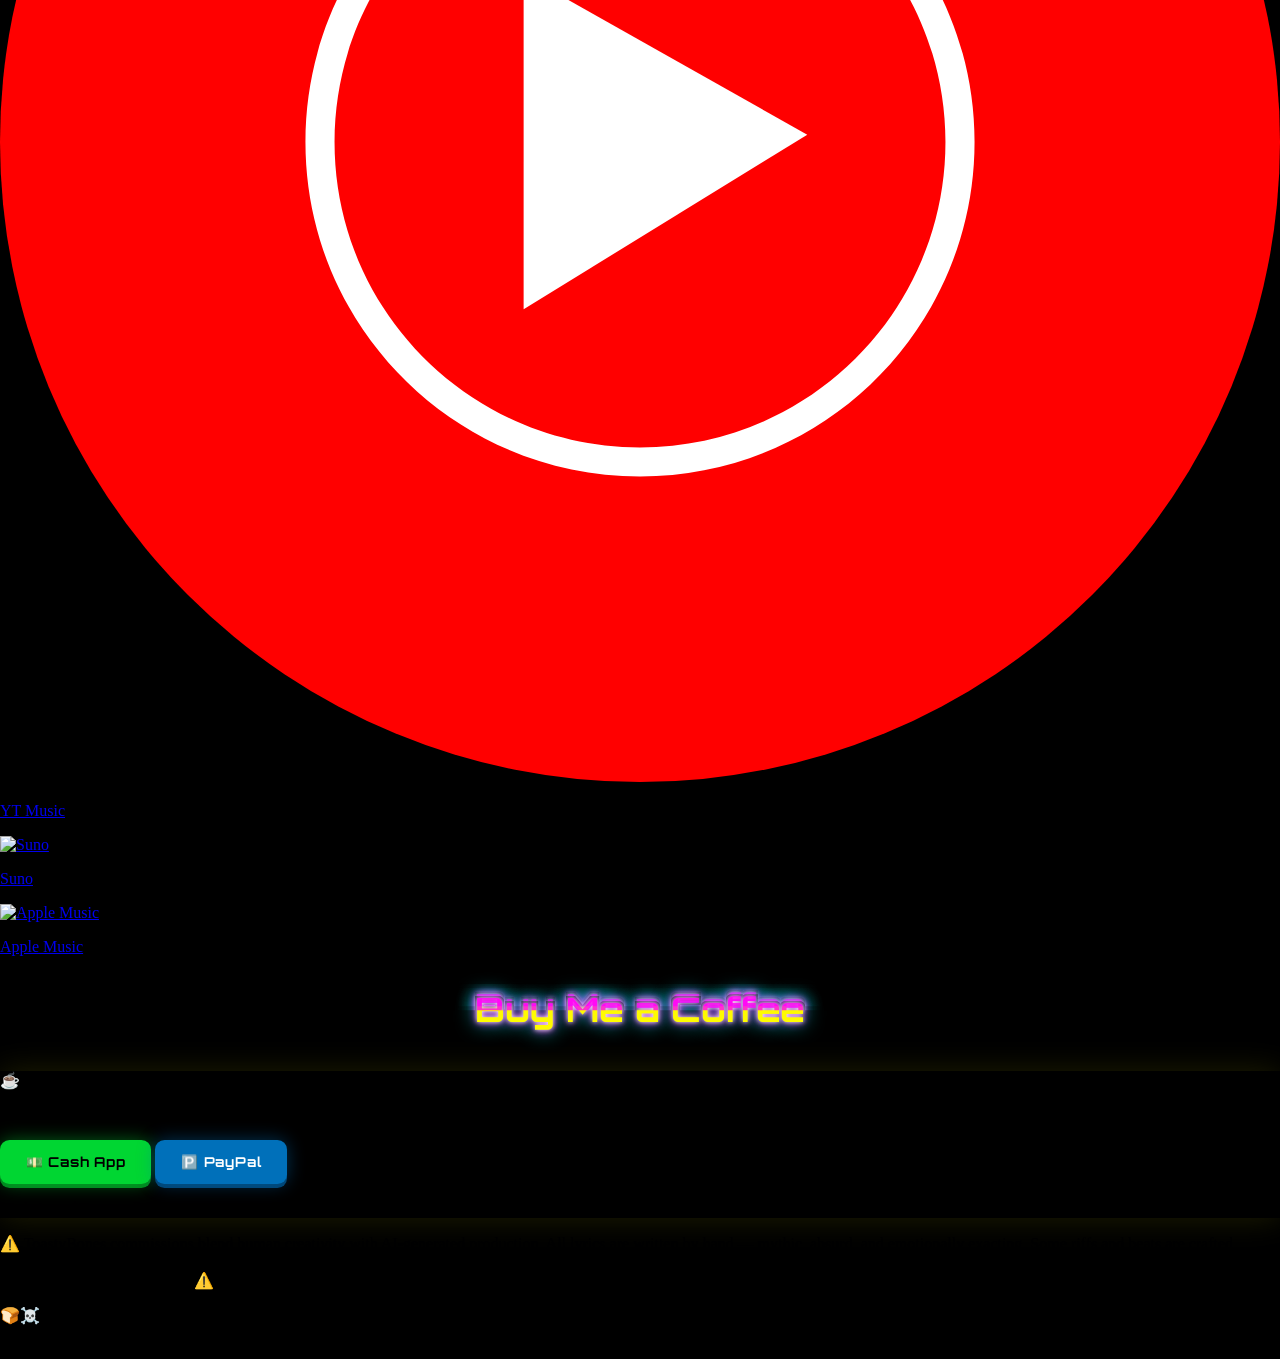
==== commit b1a8e34a: "Update I Hate tee card to new halftone mockup Co-Authored-By: Claude Sonnet 5.5 <noreply@anthropic.c" ====
--- a/index.html
+++ b/index.html
@@ -943,7 +943,7 @@
     </div>
 
     <div class="bg-black/60 rounded-xl p-4 border-2 border-yellow-400/40 flex flex-col items-center">
-      <img src="https://cdn.printful.me/t/quick-stores/products/16877213-438-6ac29ff06086d"
+      <img src="https://cdn.printful.me/t/quick-stores/products/58837-438-6ac3008c3b14b"
            alt="I Hate [Everything] Unisex Tee" class="w-full rounded-lg mb-4">
       <h3 class="font-orbitron text-yellow-300 text-base mb-1">I Hate [Everything] Tee</h3>
       <p class="text-white/60 font-tech text-xs mb-4">Starting at $18</p>
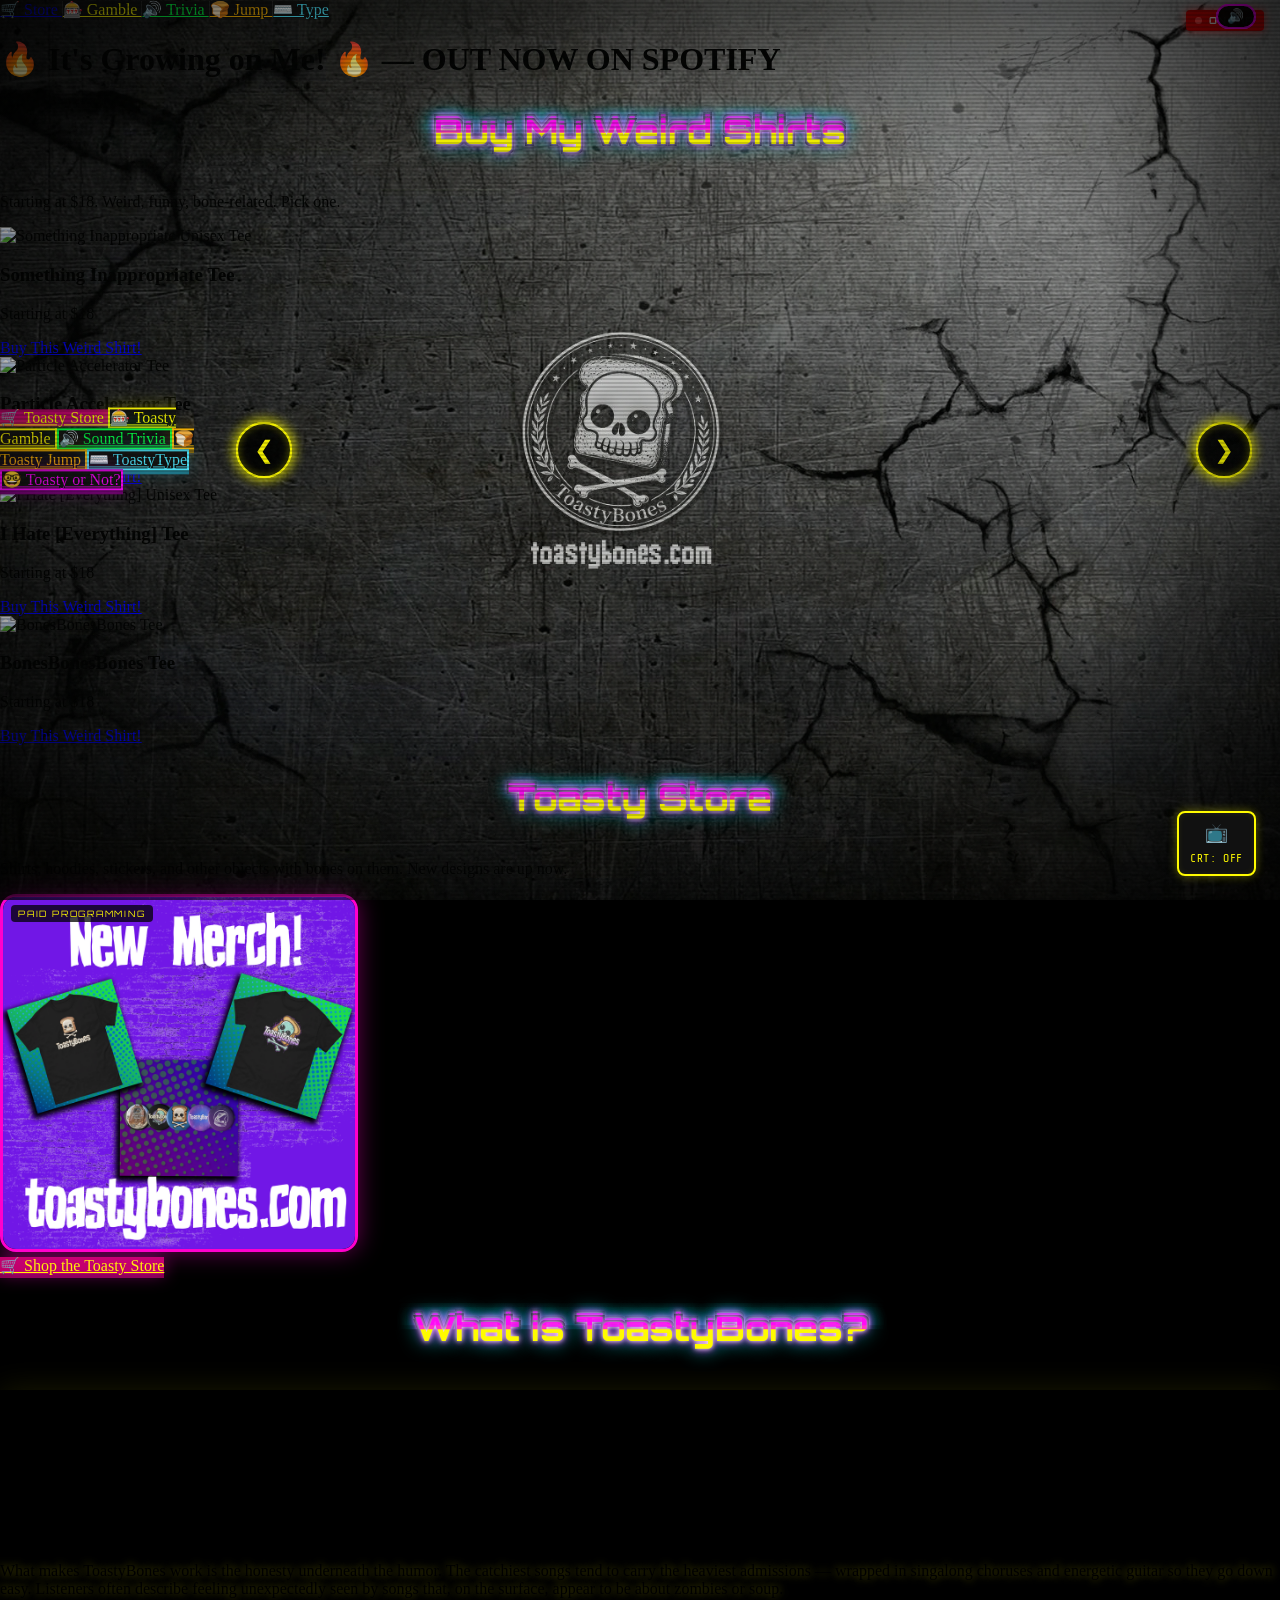
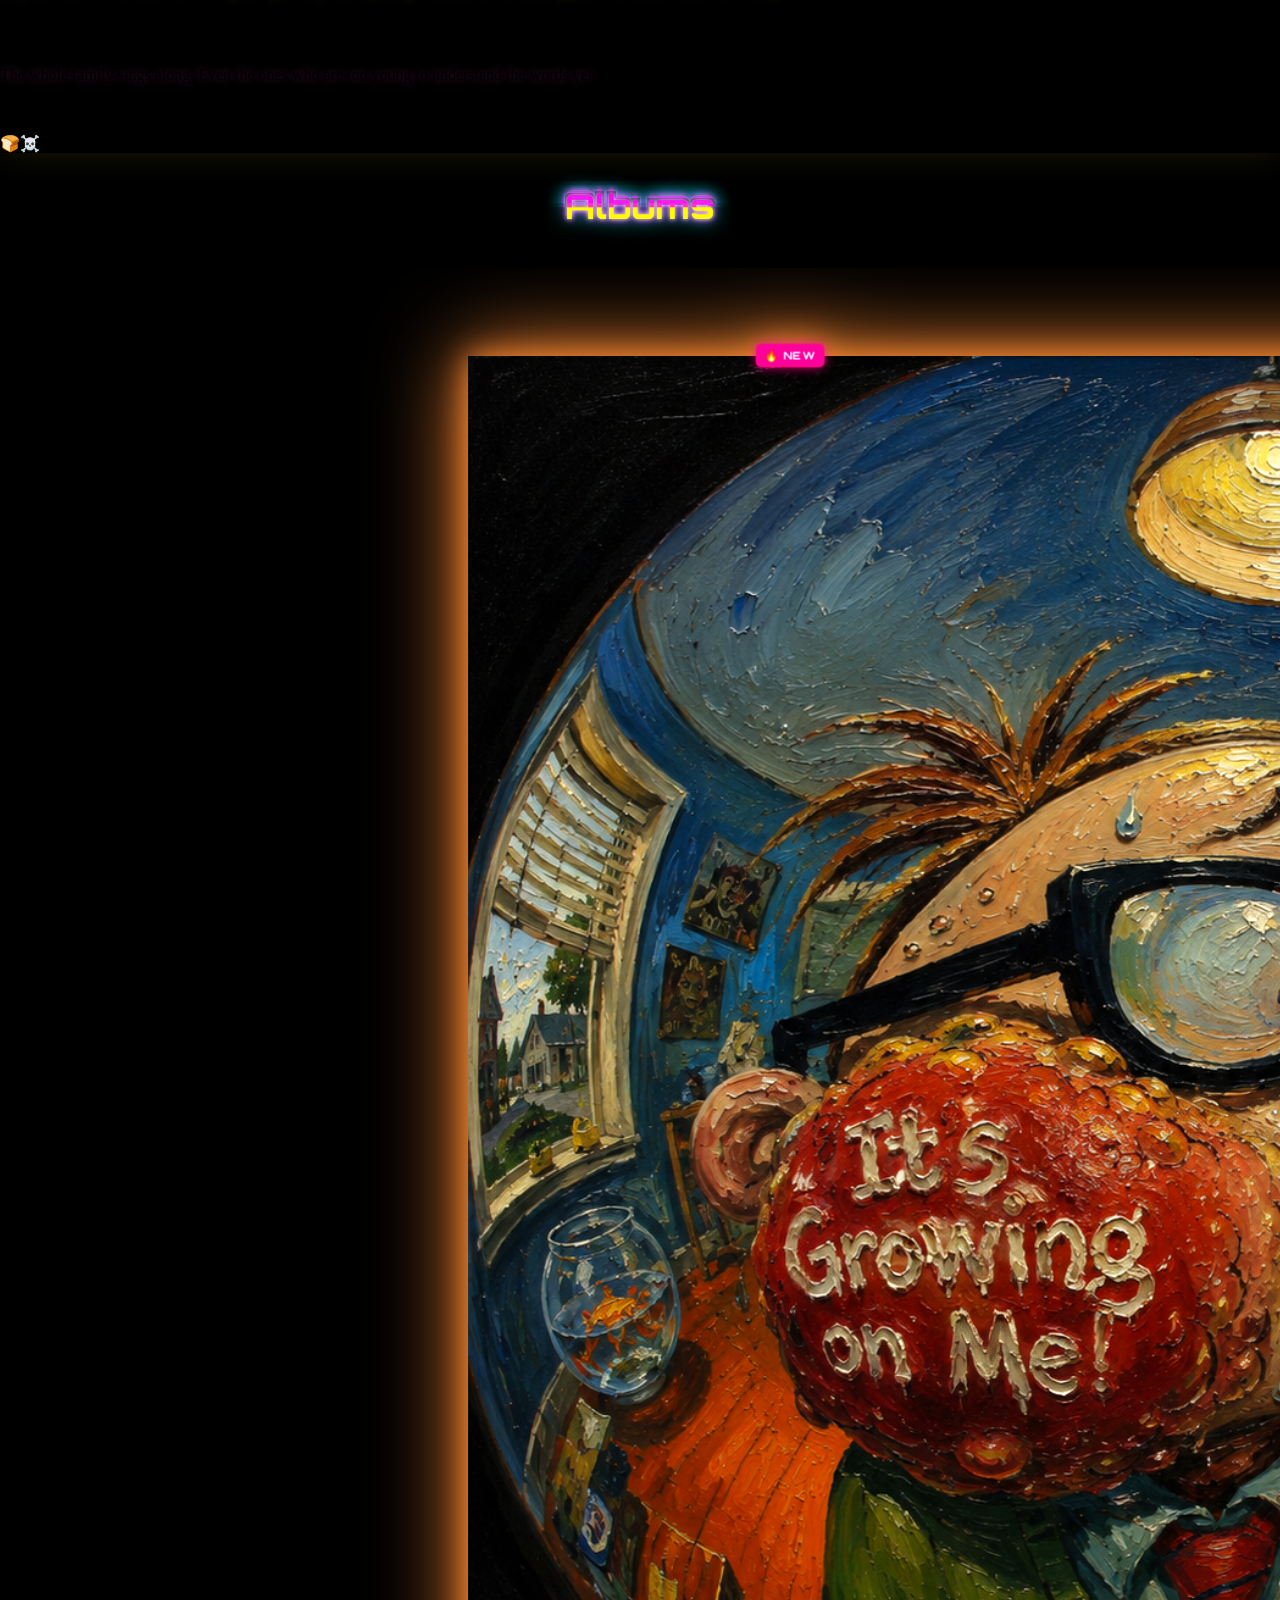
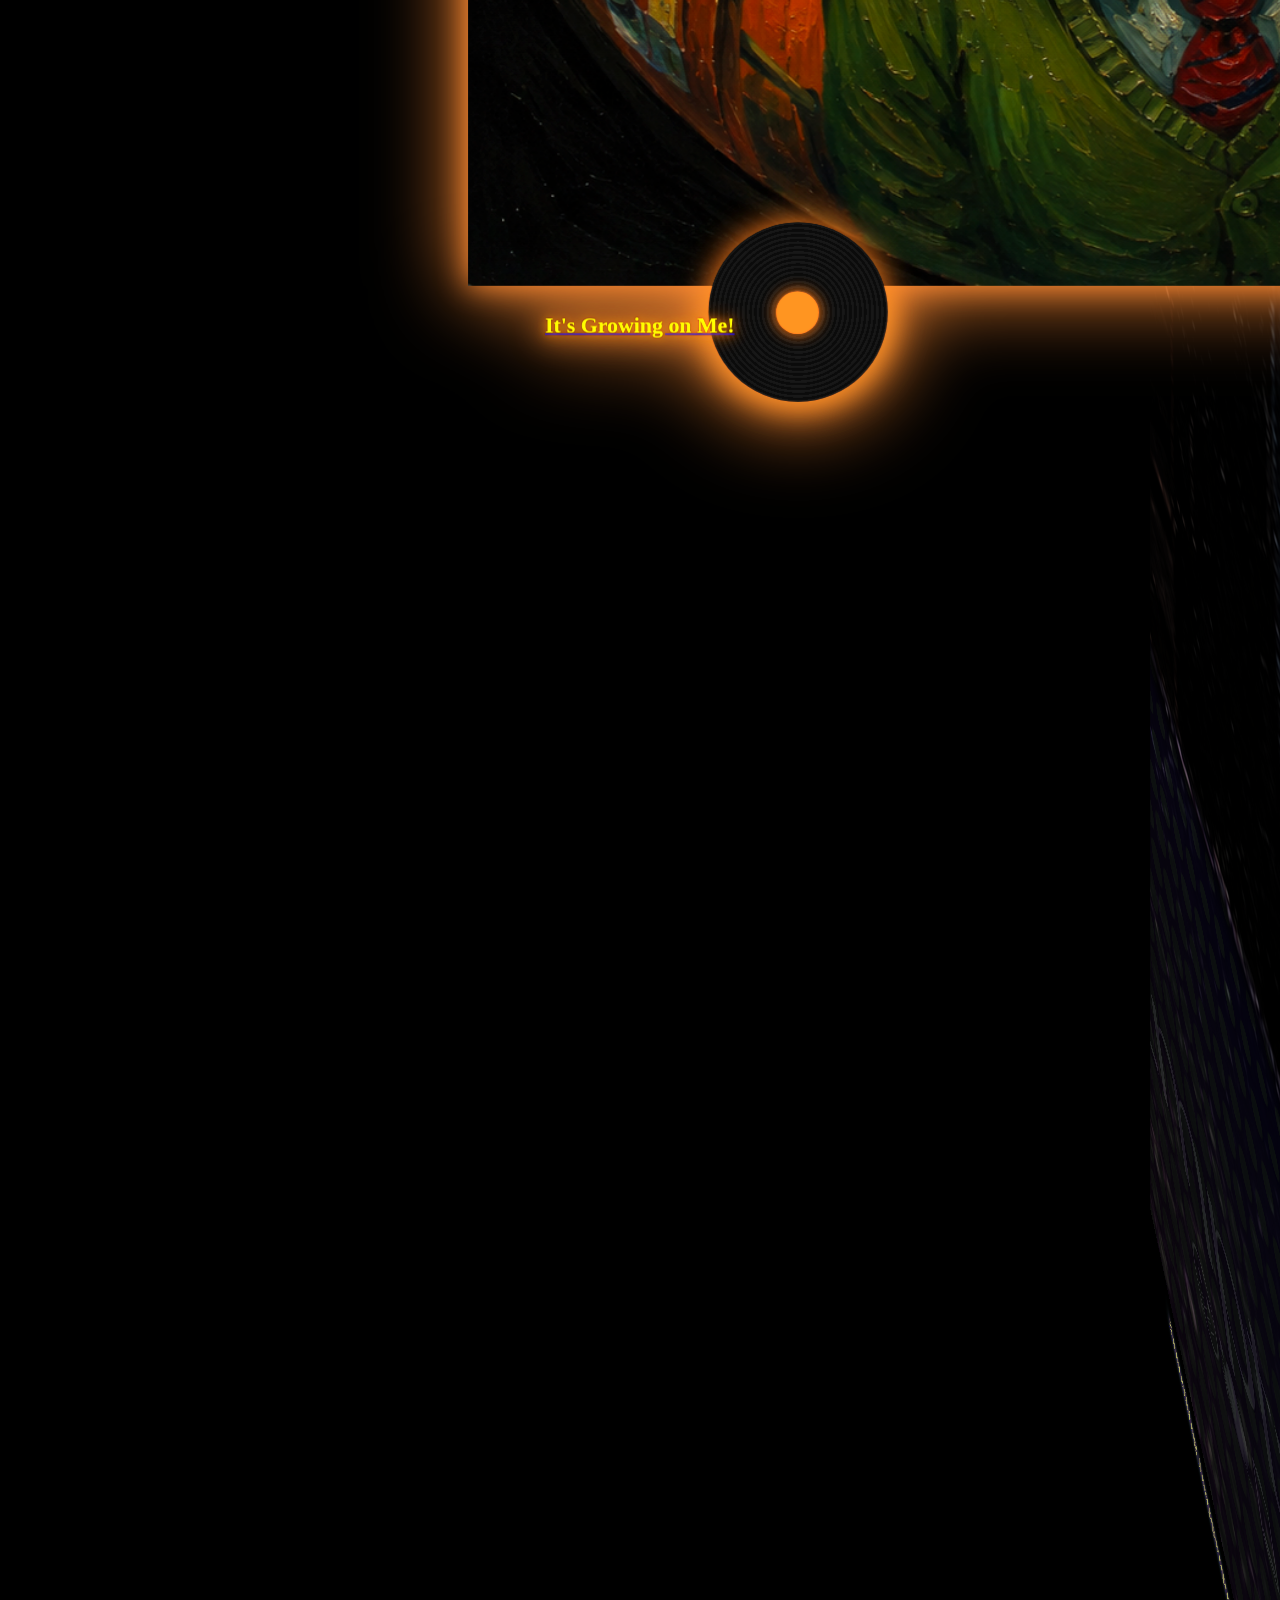
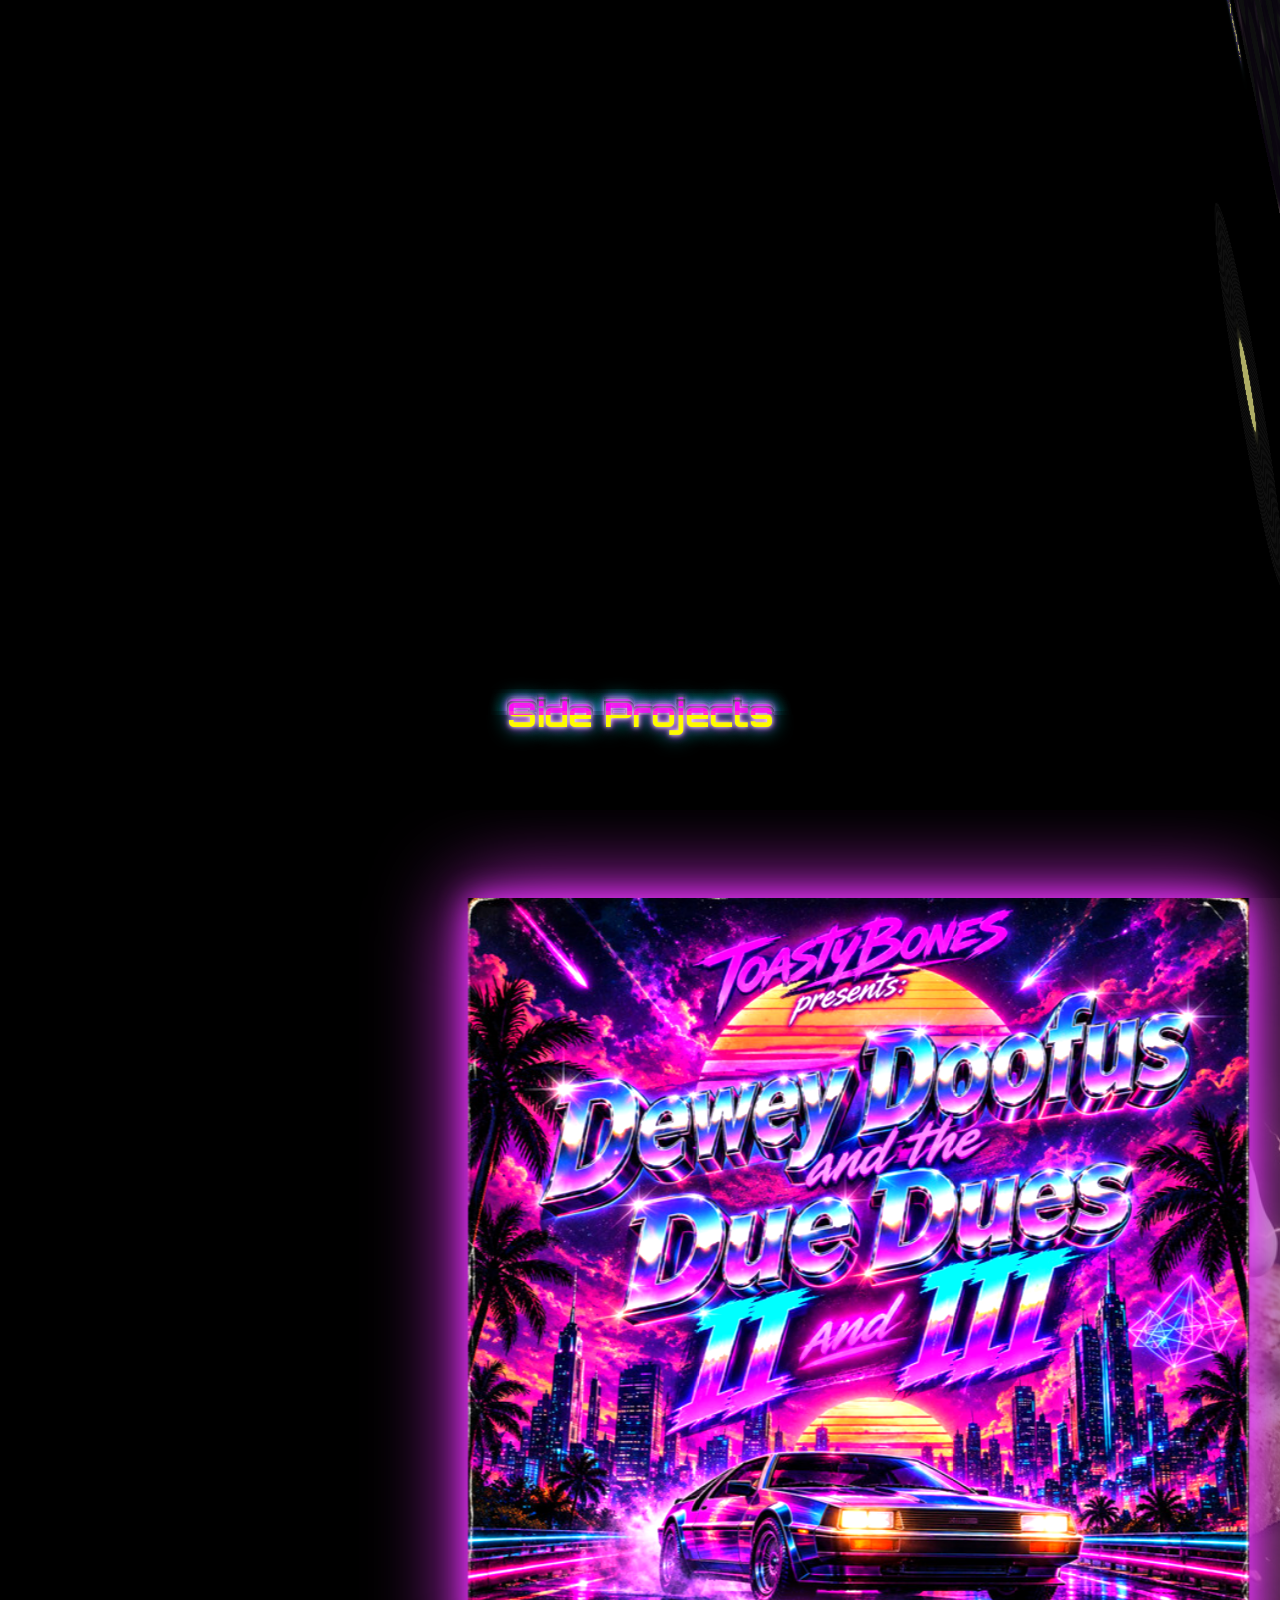
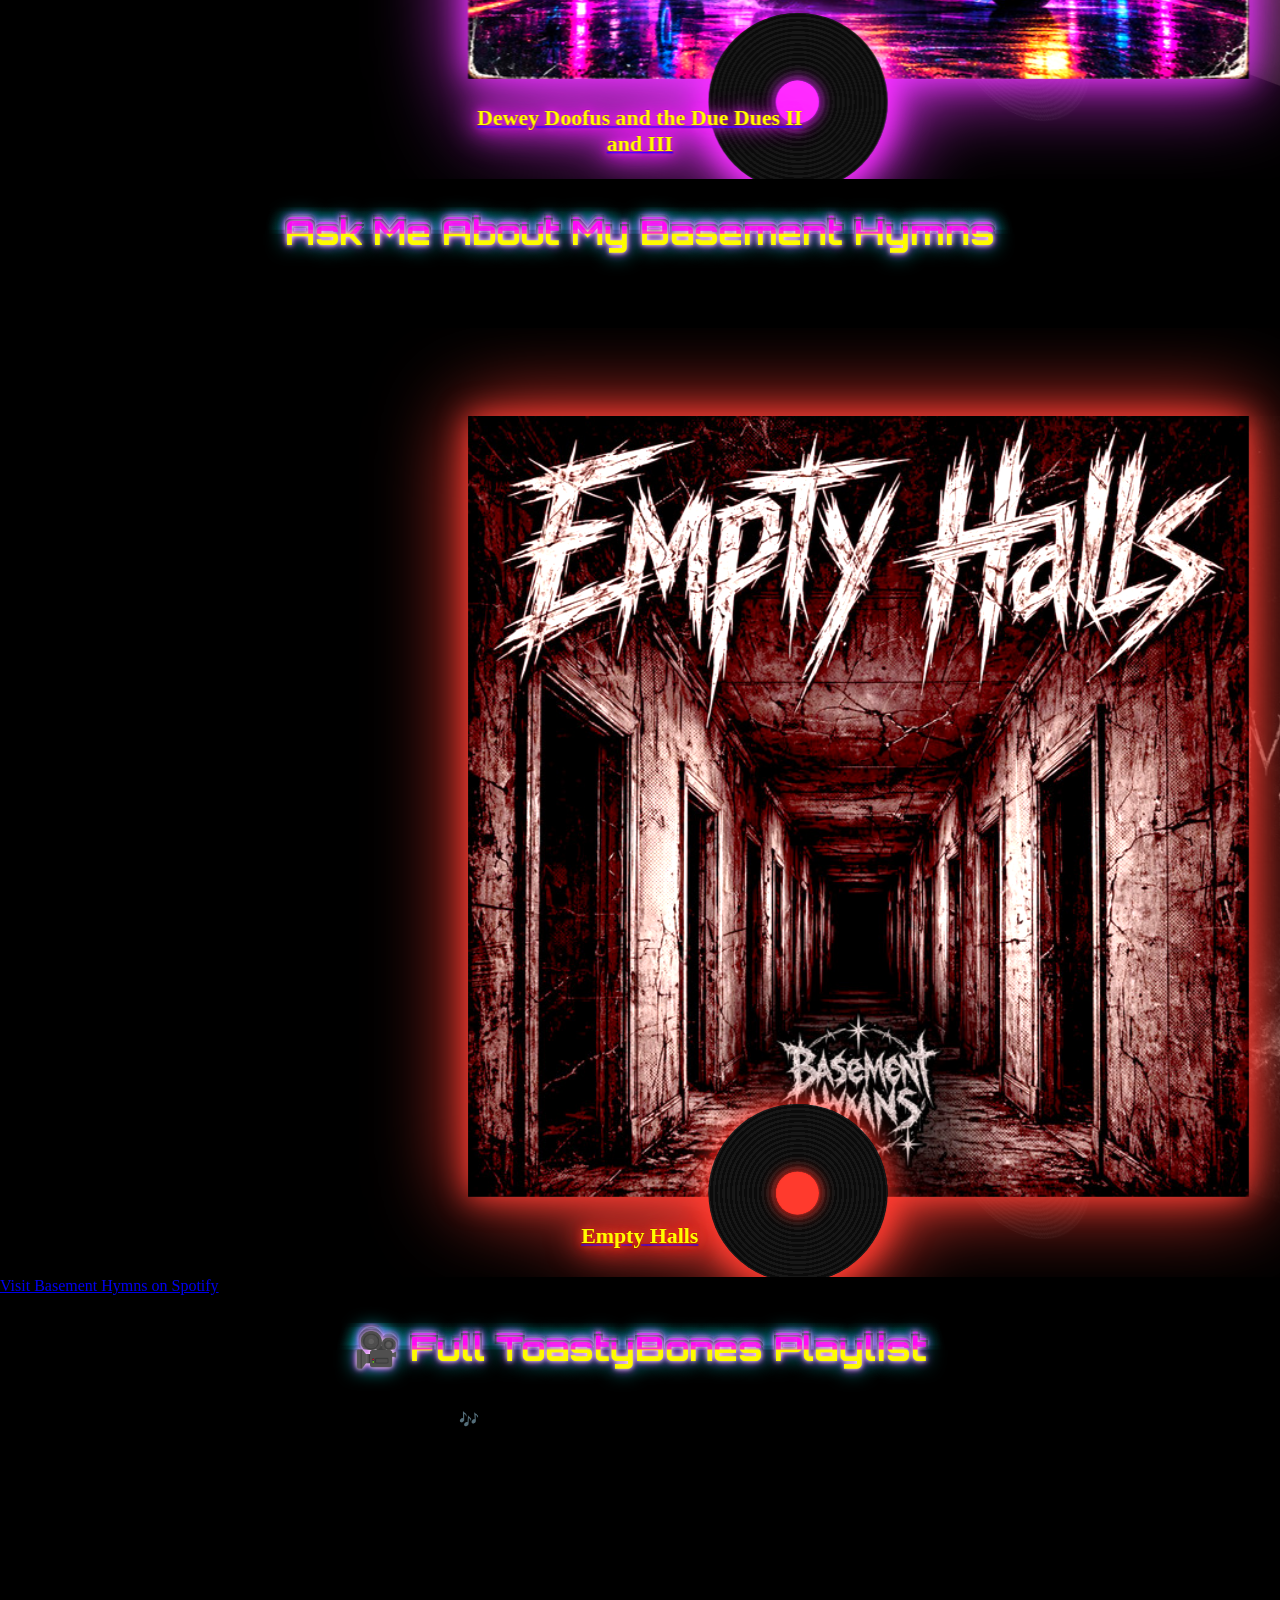
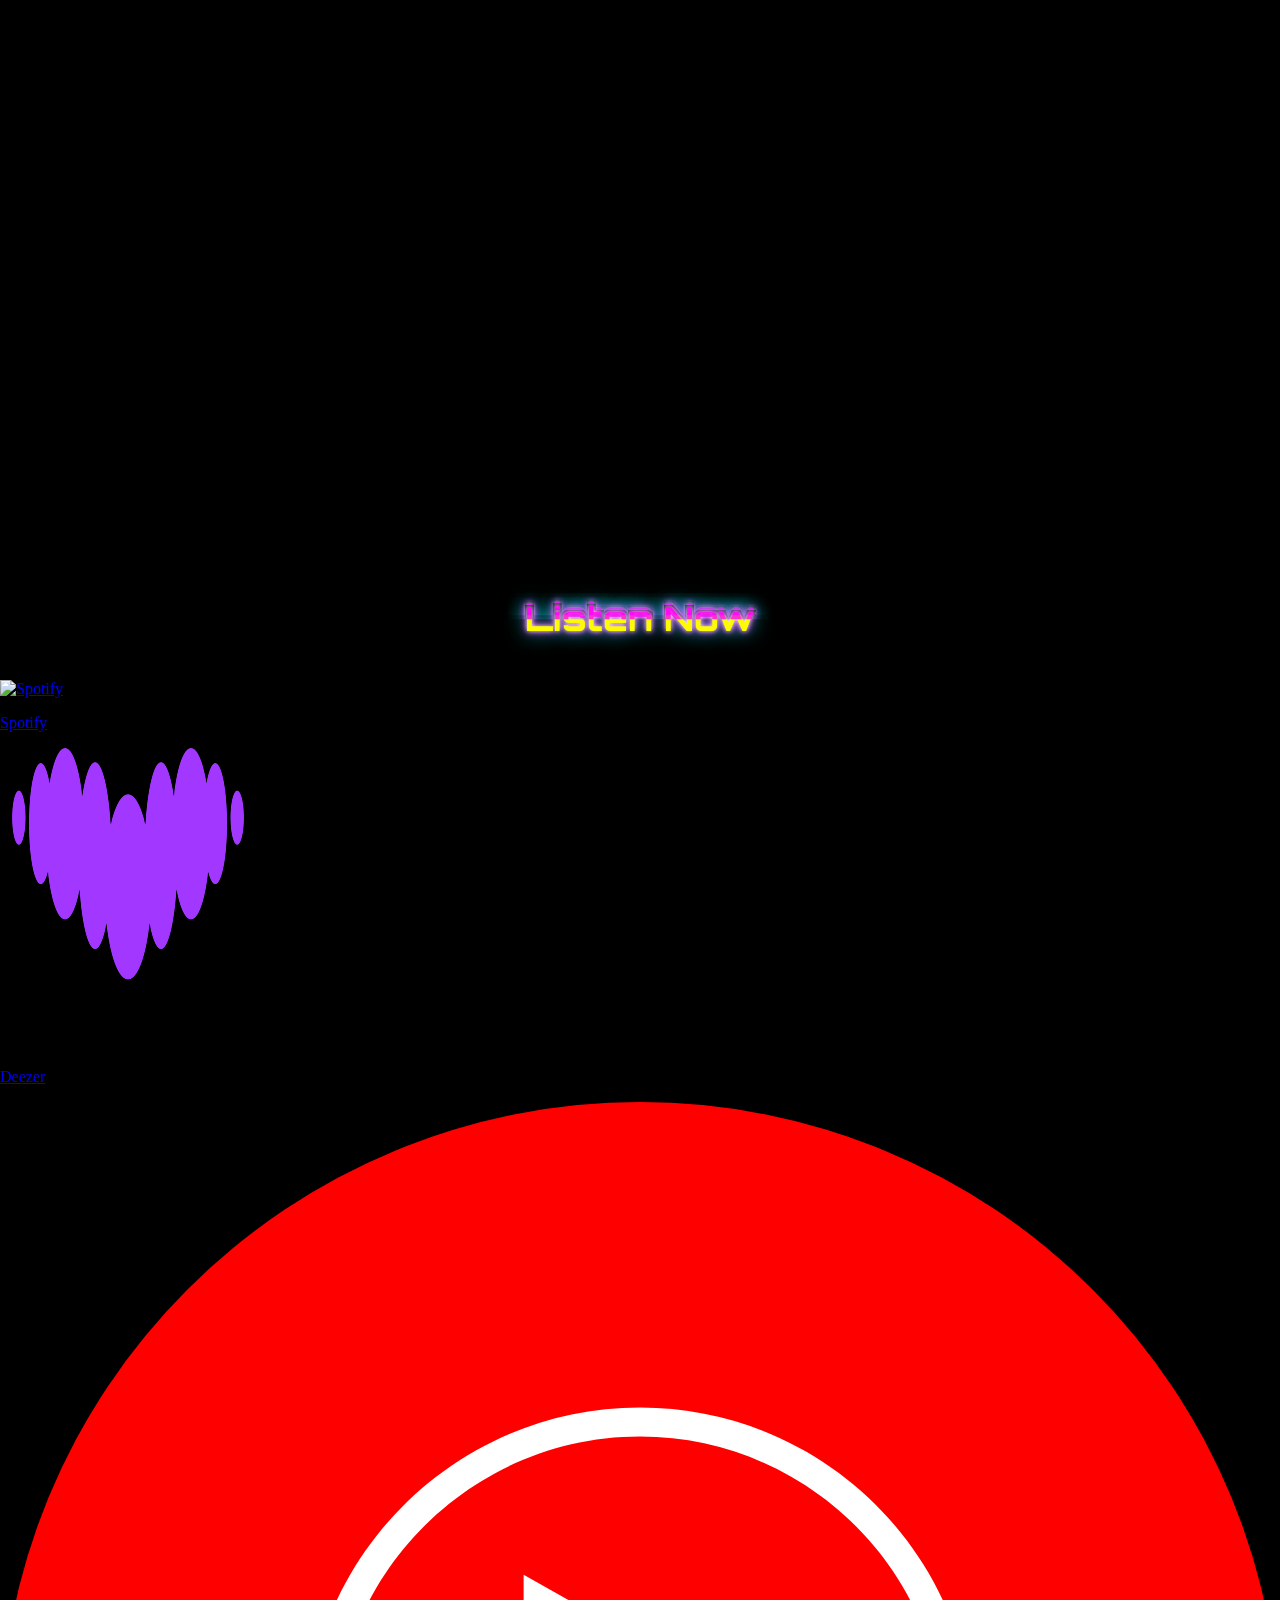
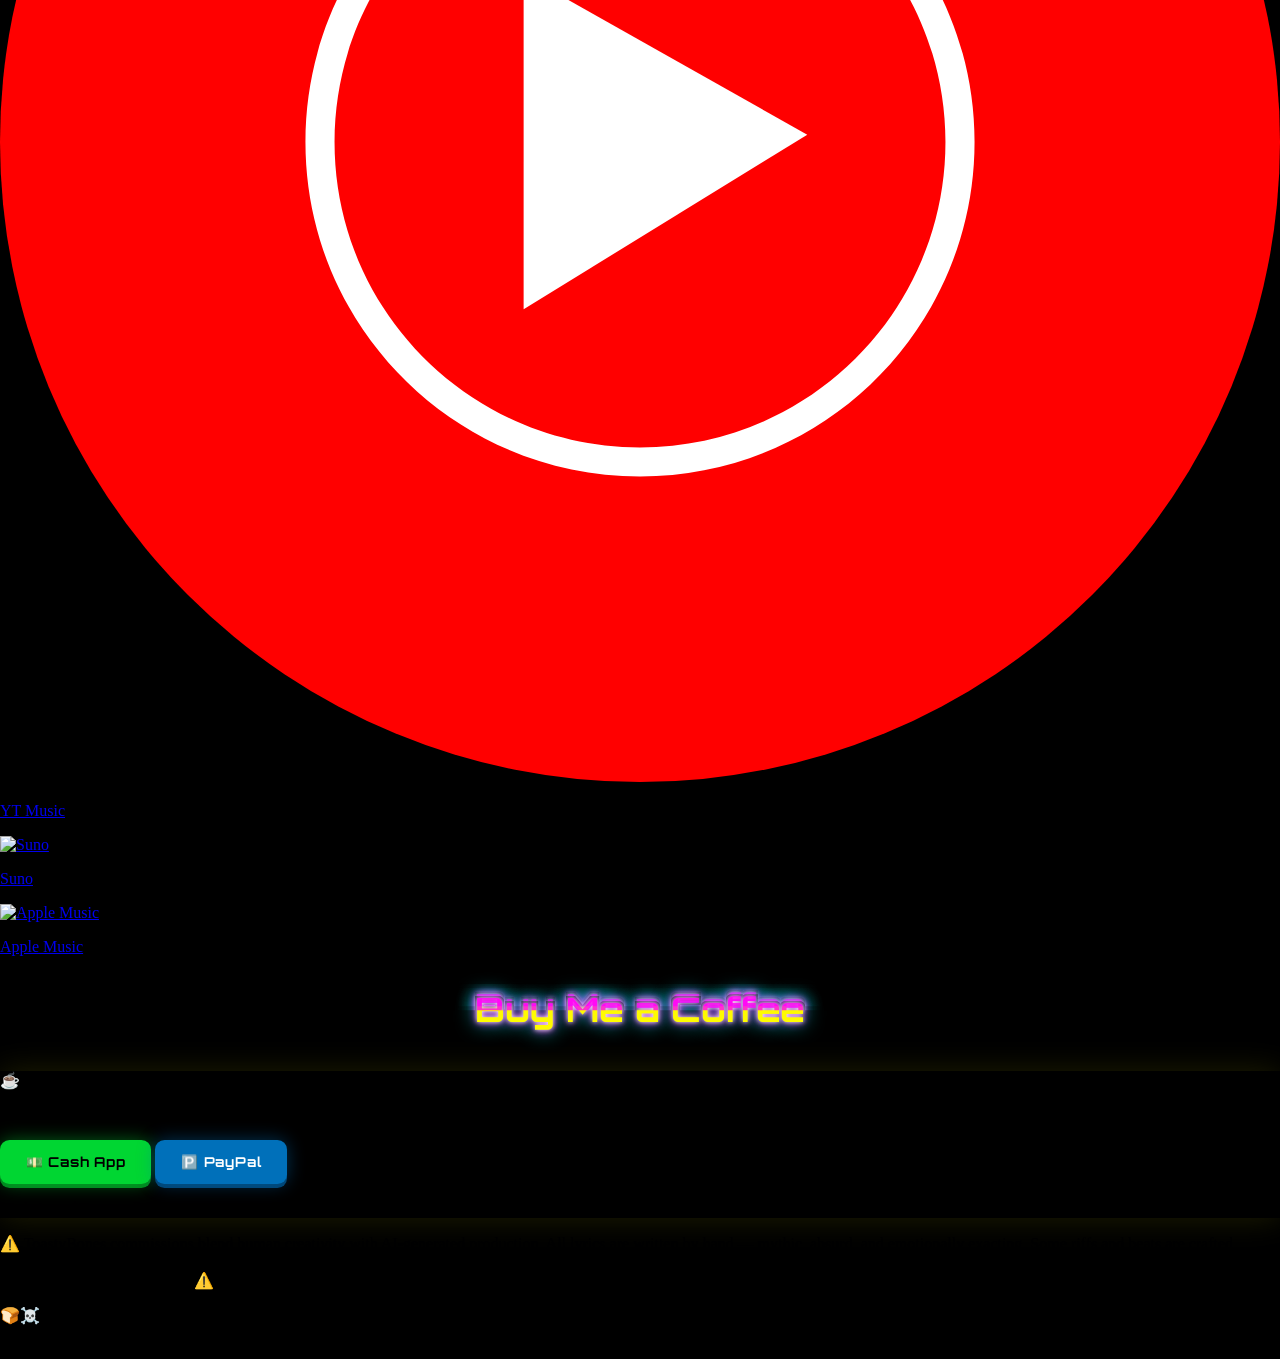
==== commit 7d7b9eba: "Homepage: new cracked-metal ToastyBones backdrop (Halloween image kept for next October) Co-Authored" ====
--- a/index.html
+++ b/index.html
@@ -55,7 +55,7 @@
       height: 100%;
       margin: 0;
       padding: 0;
-      background-image: url('halloweenbg-web.jpg');
+      background-image: url('toastybg-web.jpg');
       background-size: cover;
       background-position: center;
       background-repeat: no-repeat;
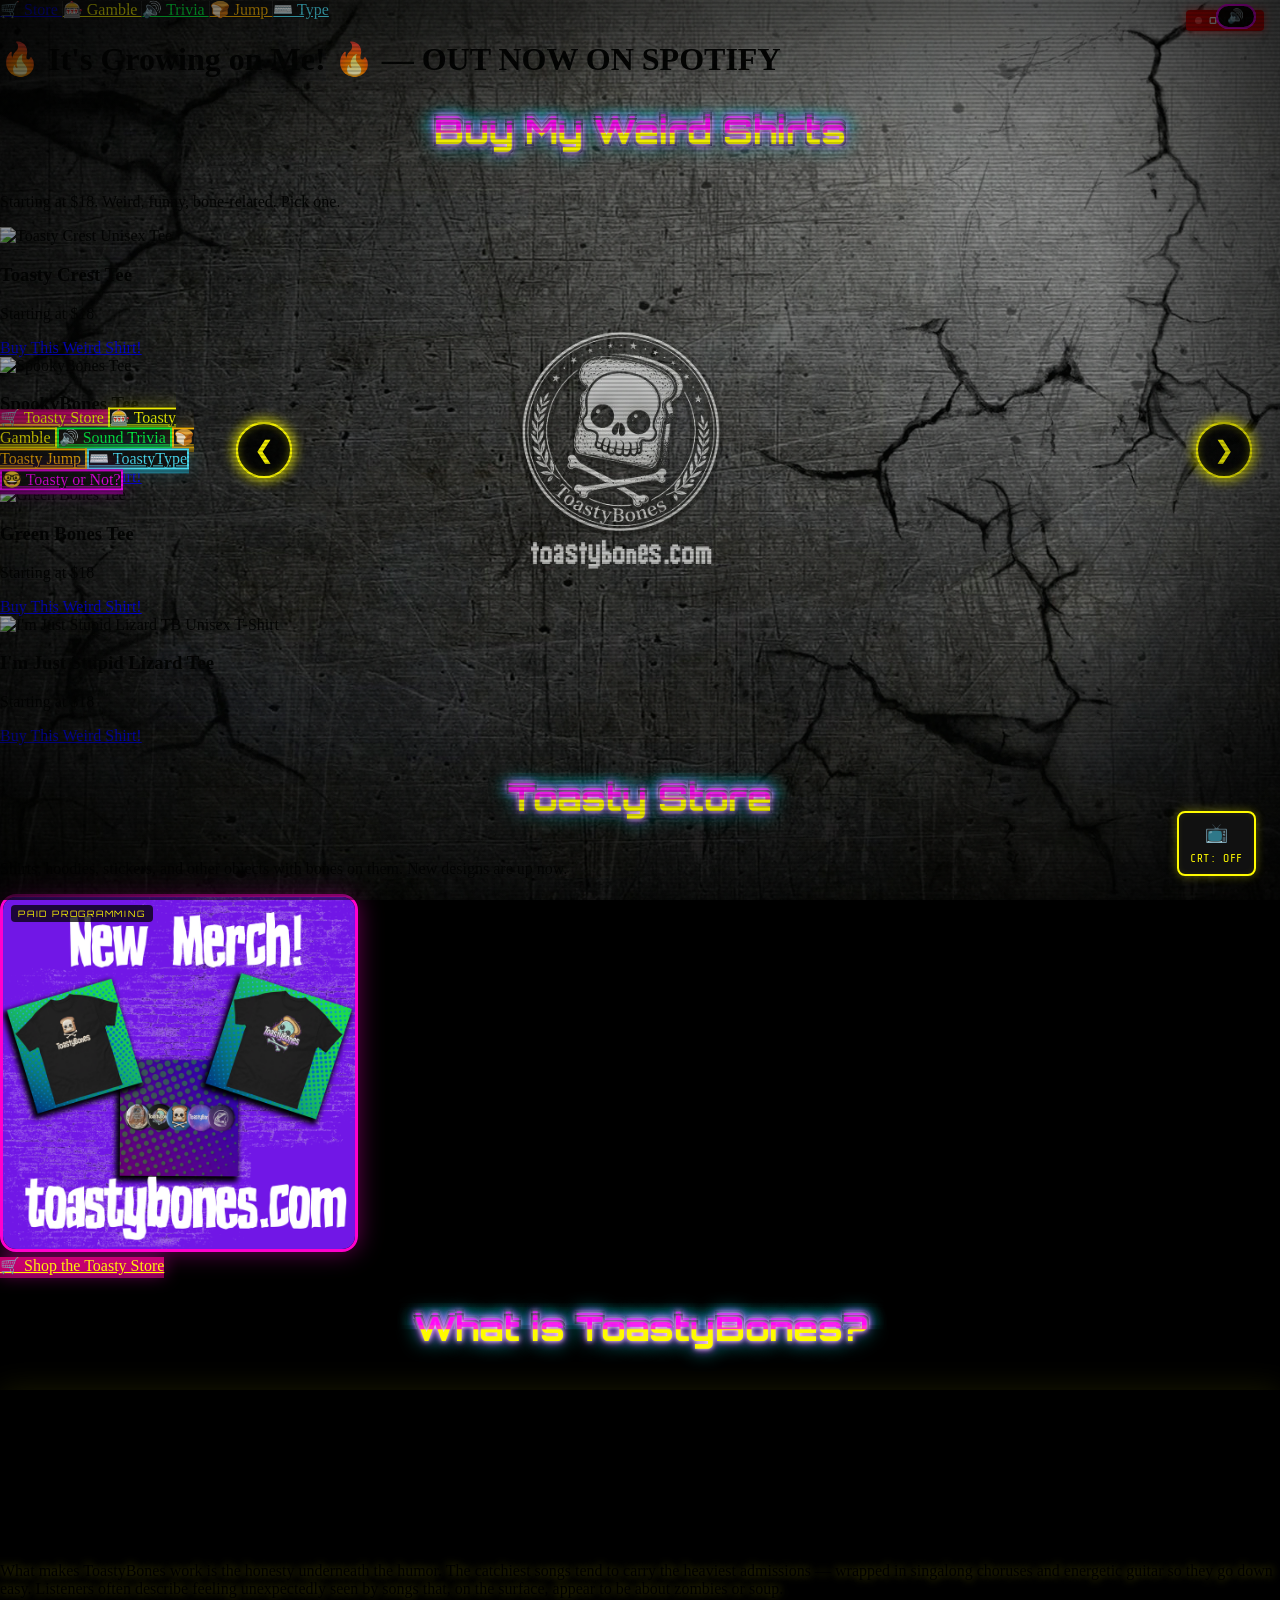
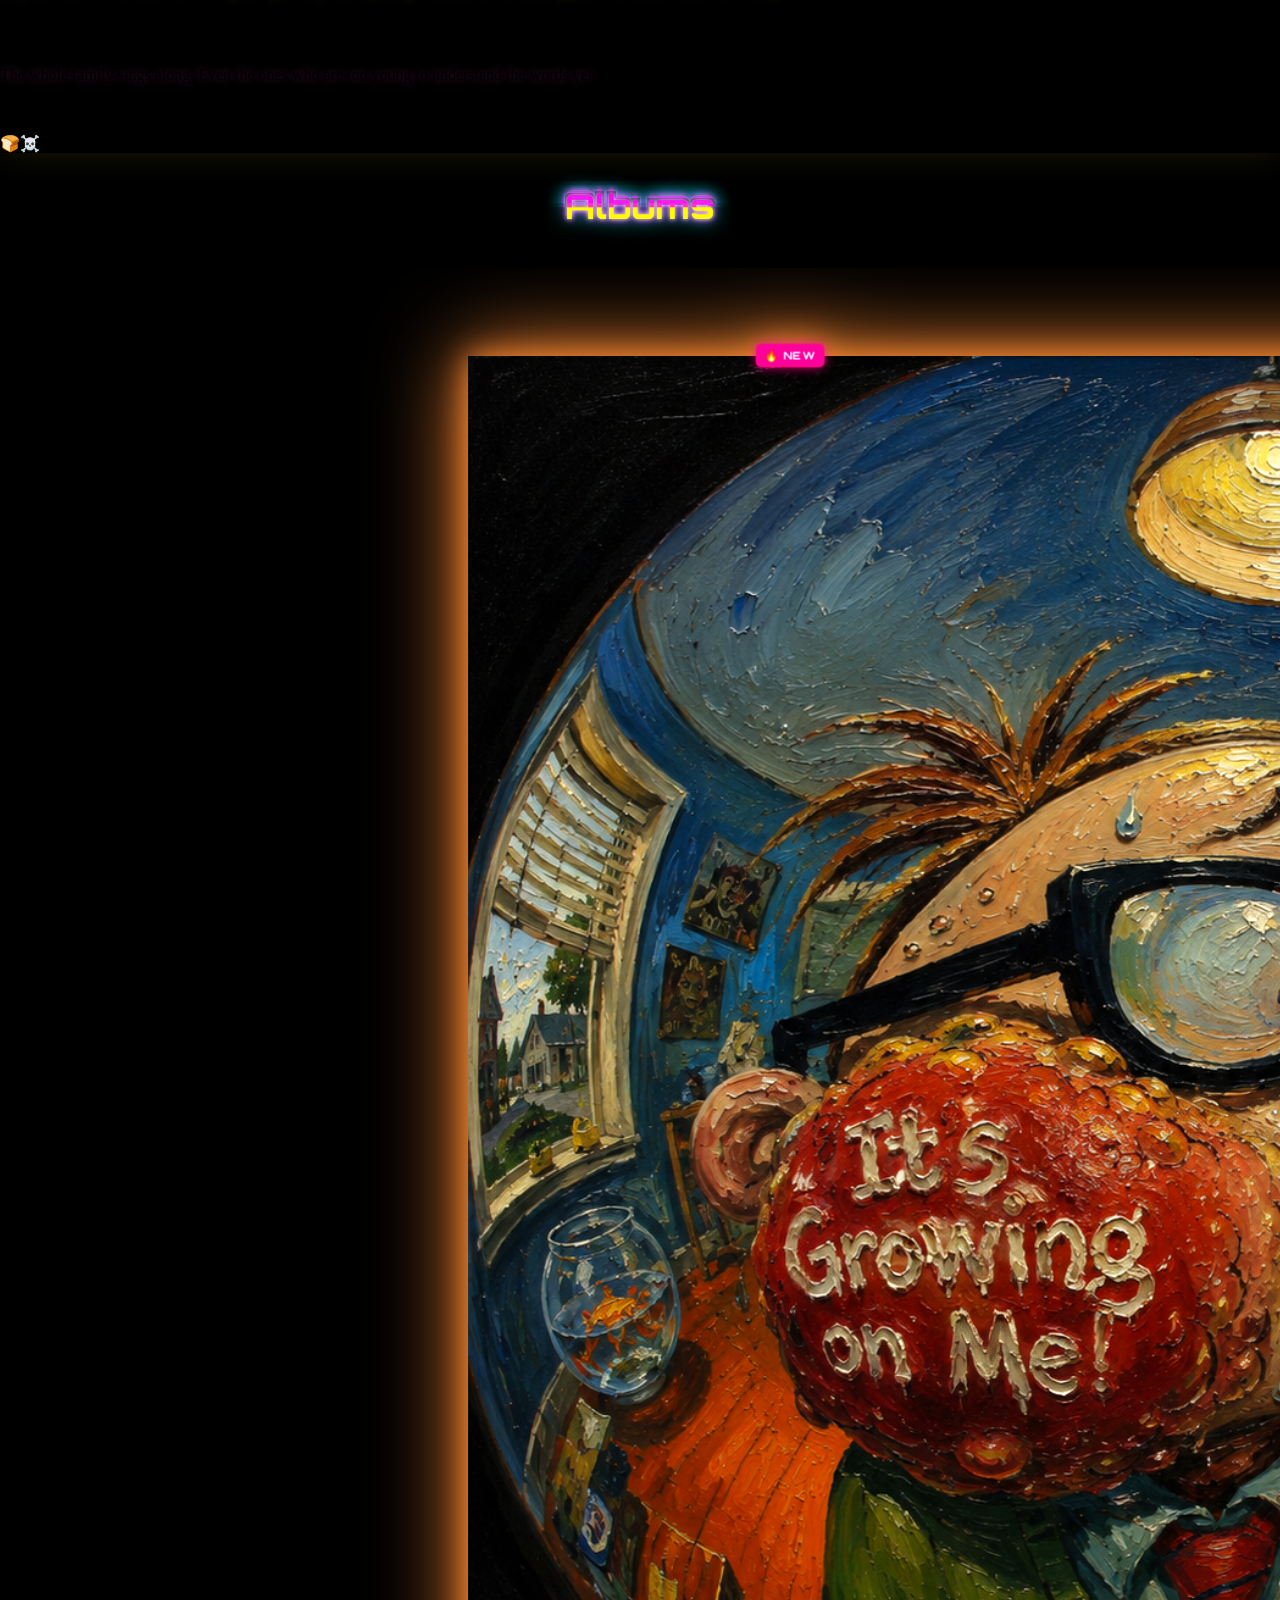
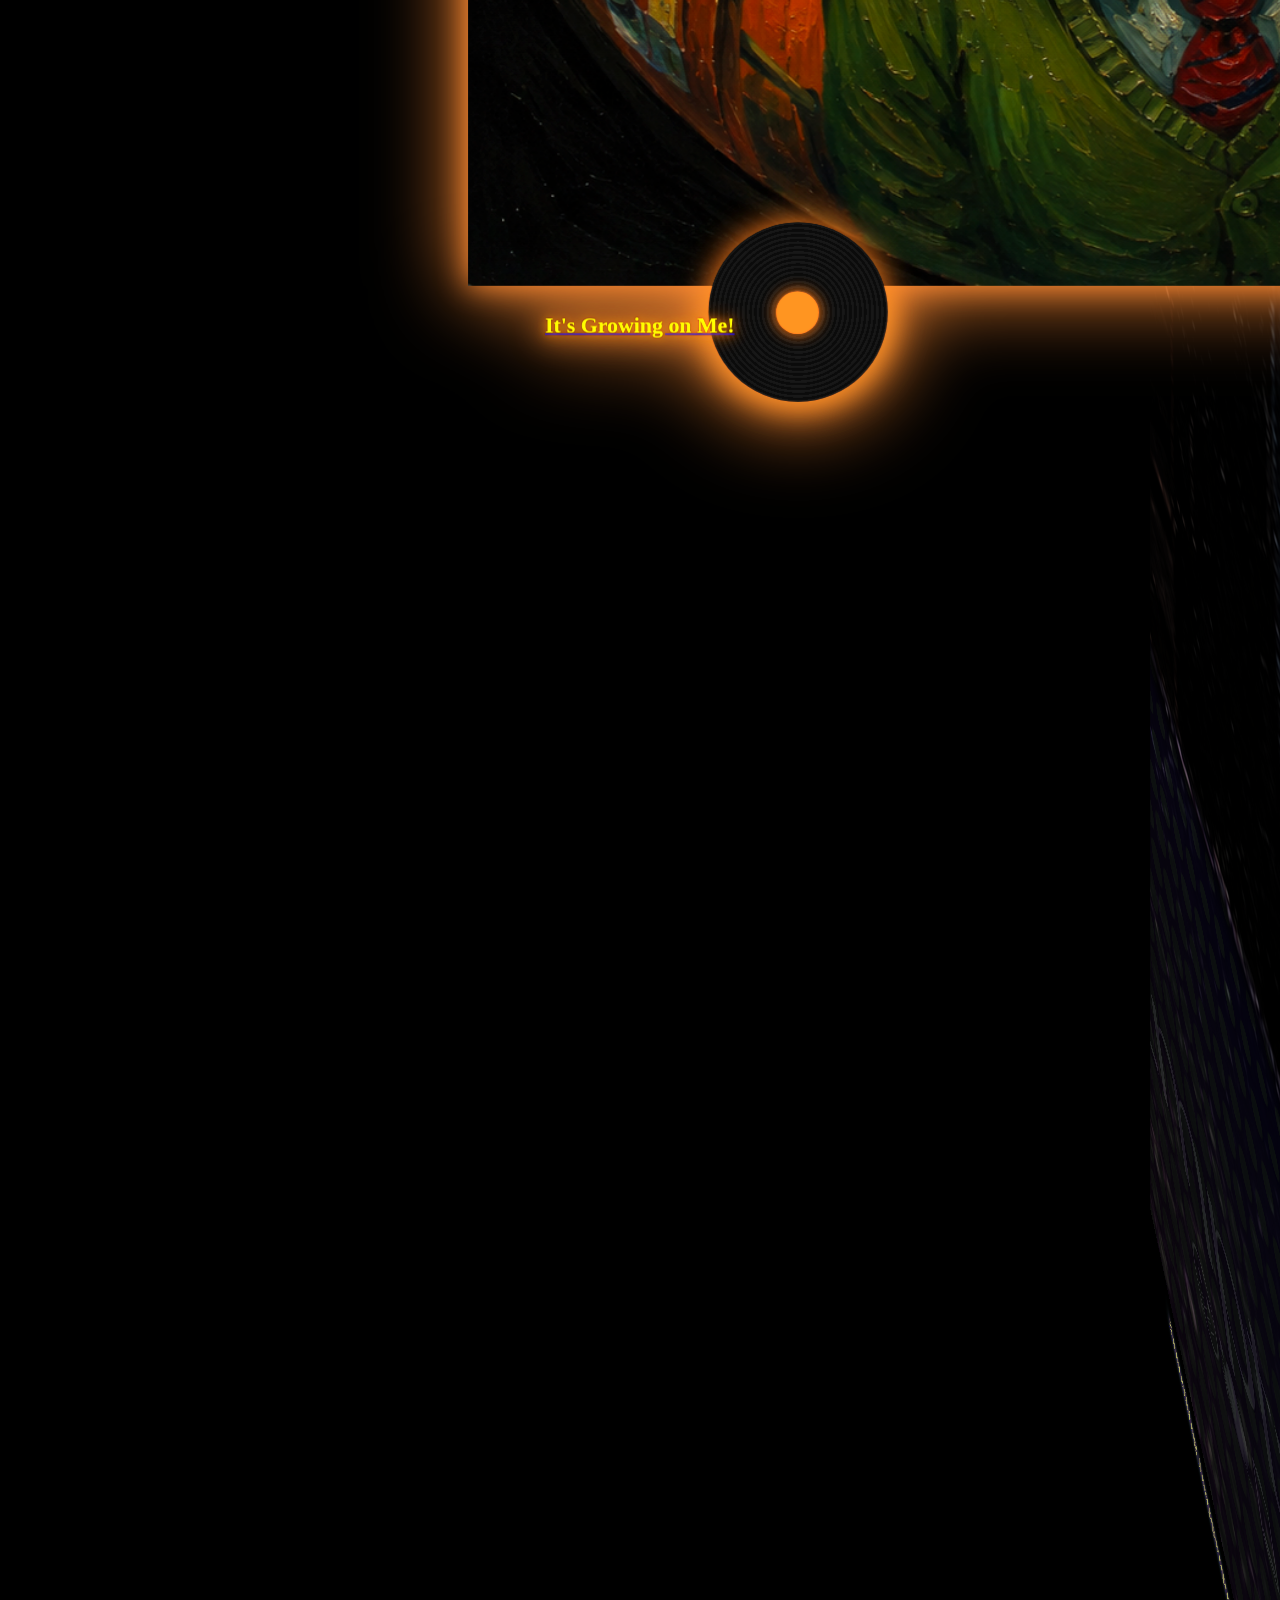
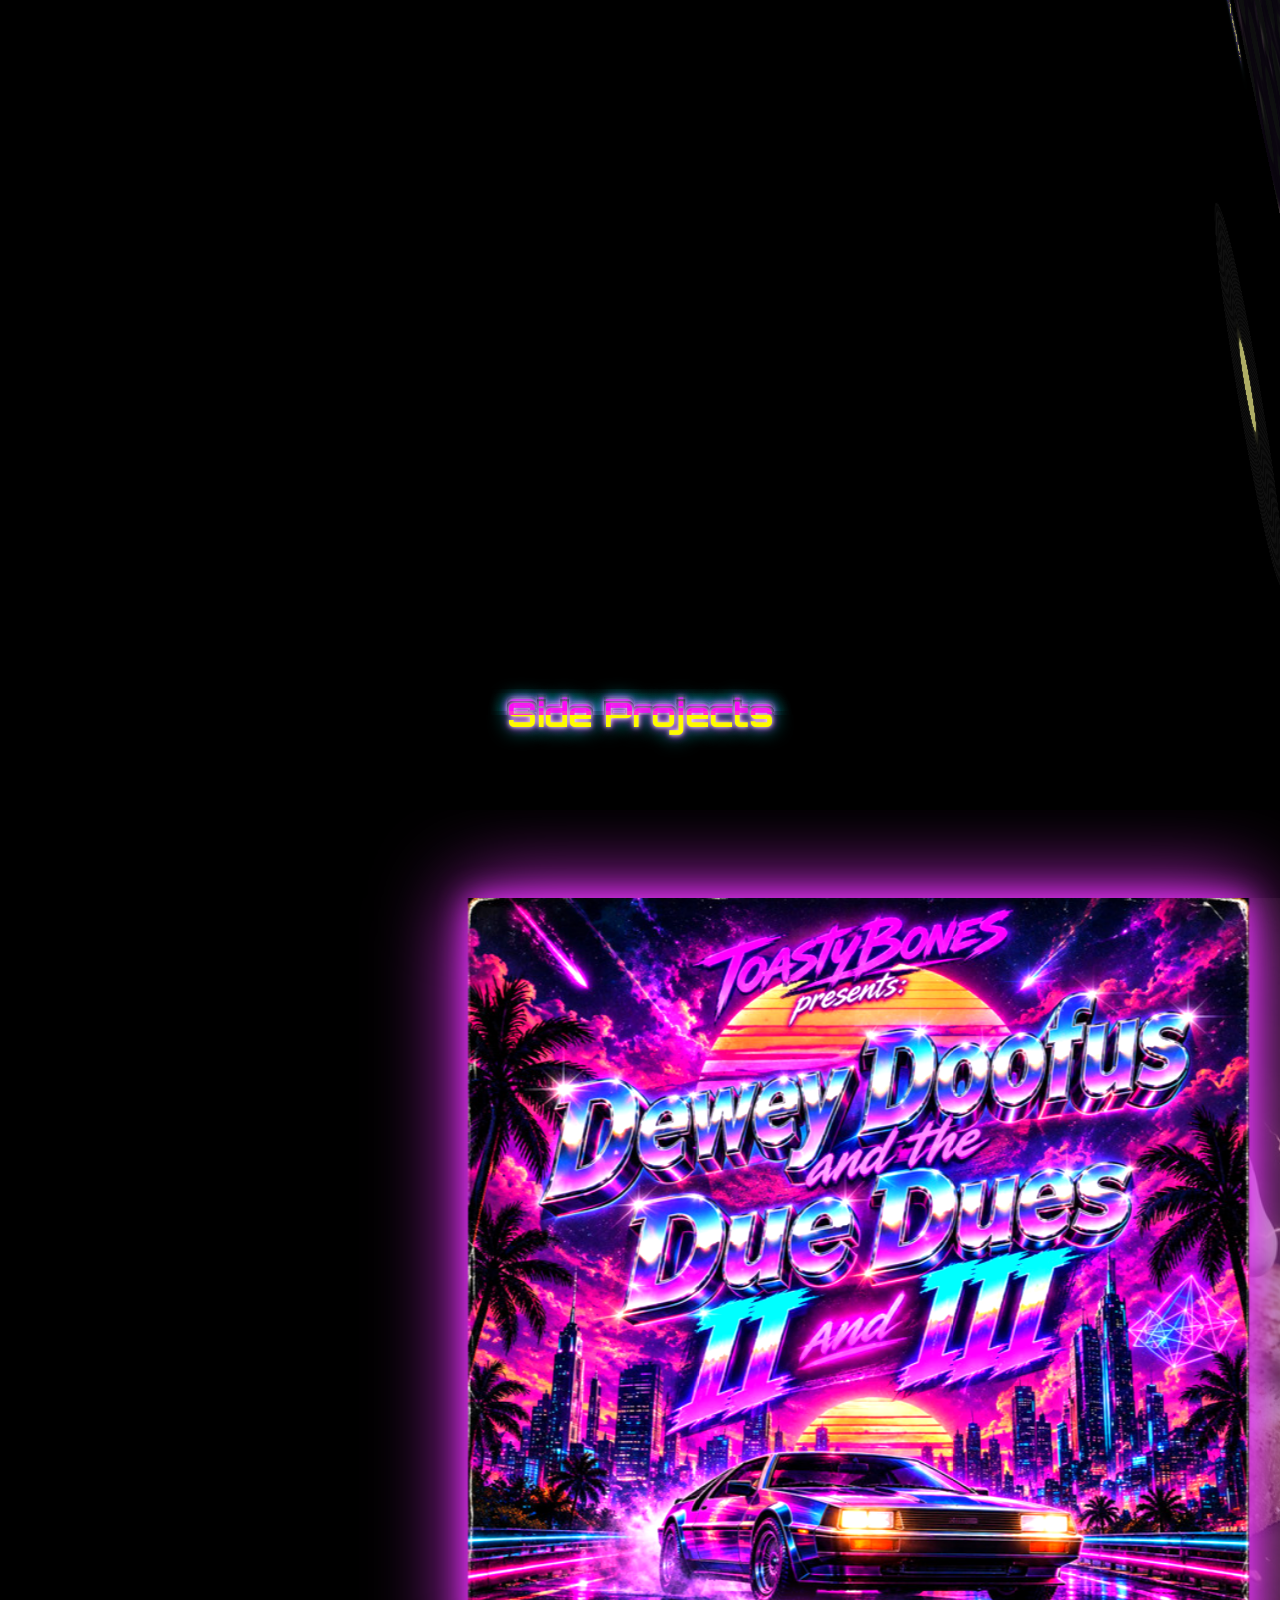
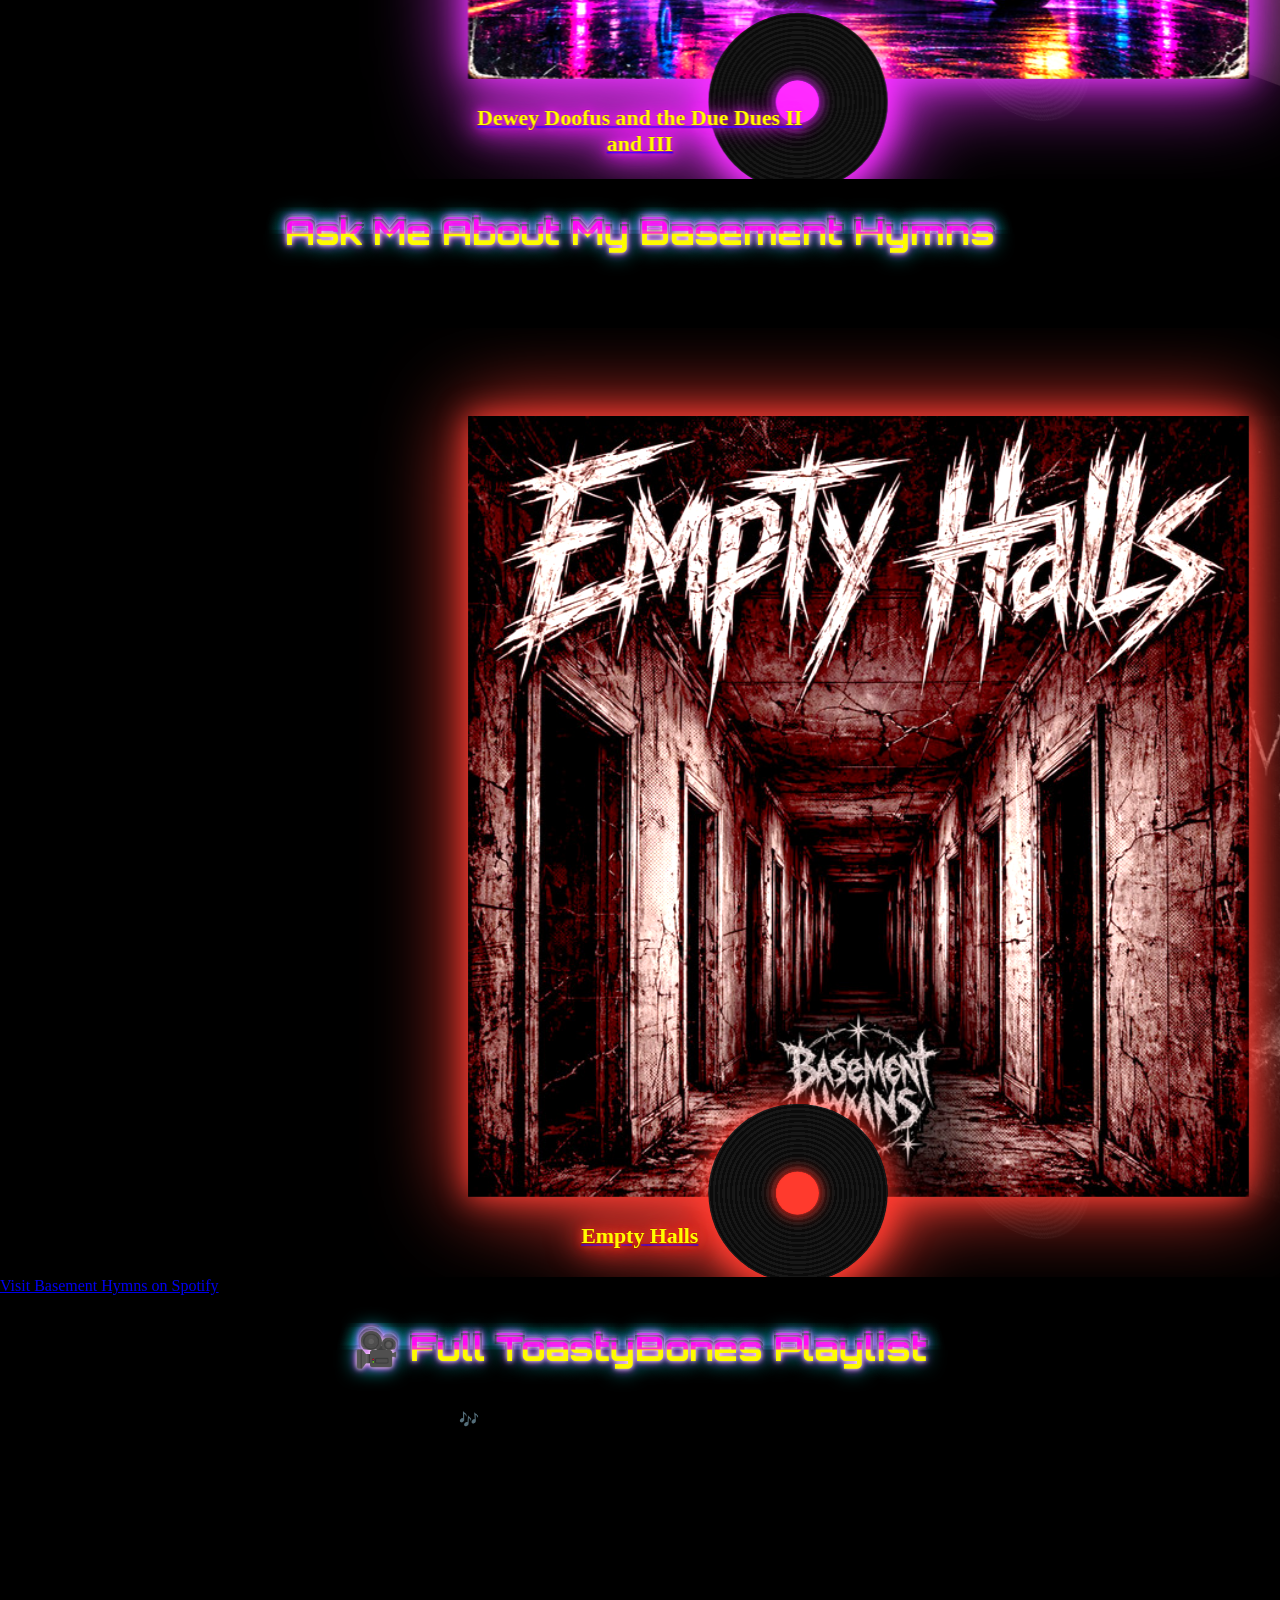
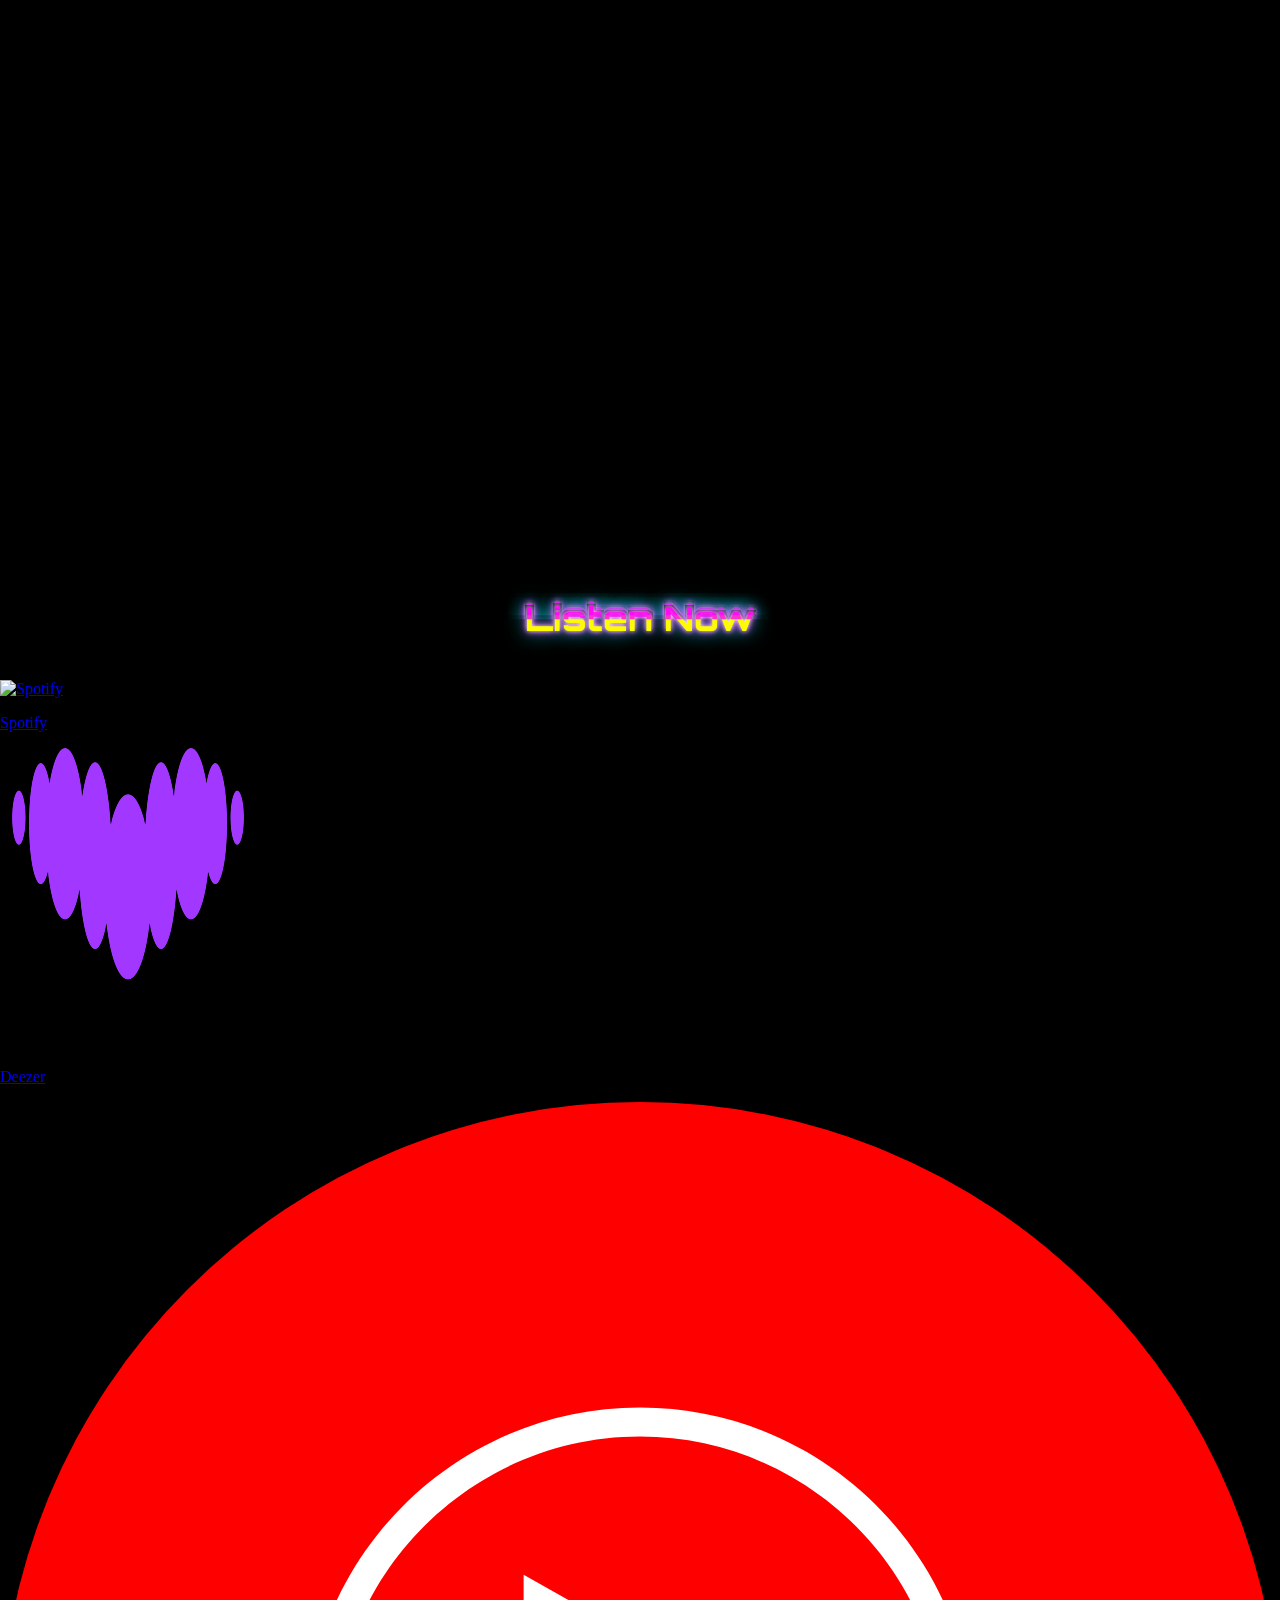
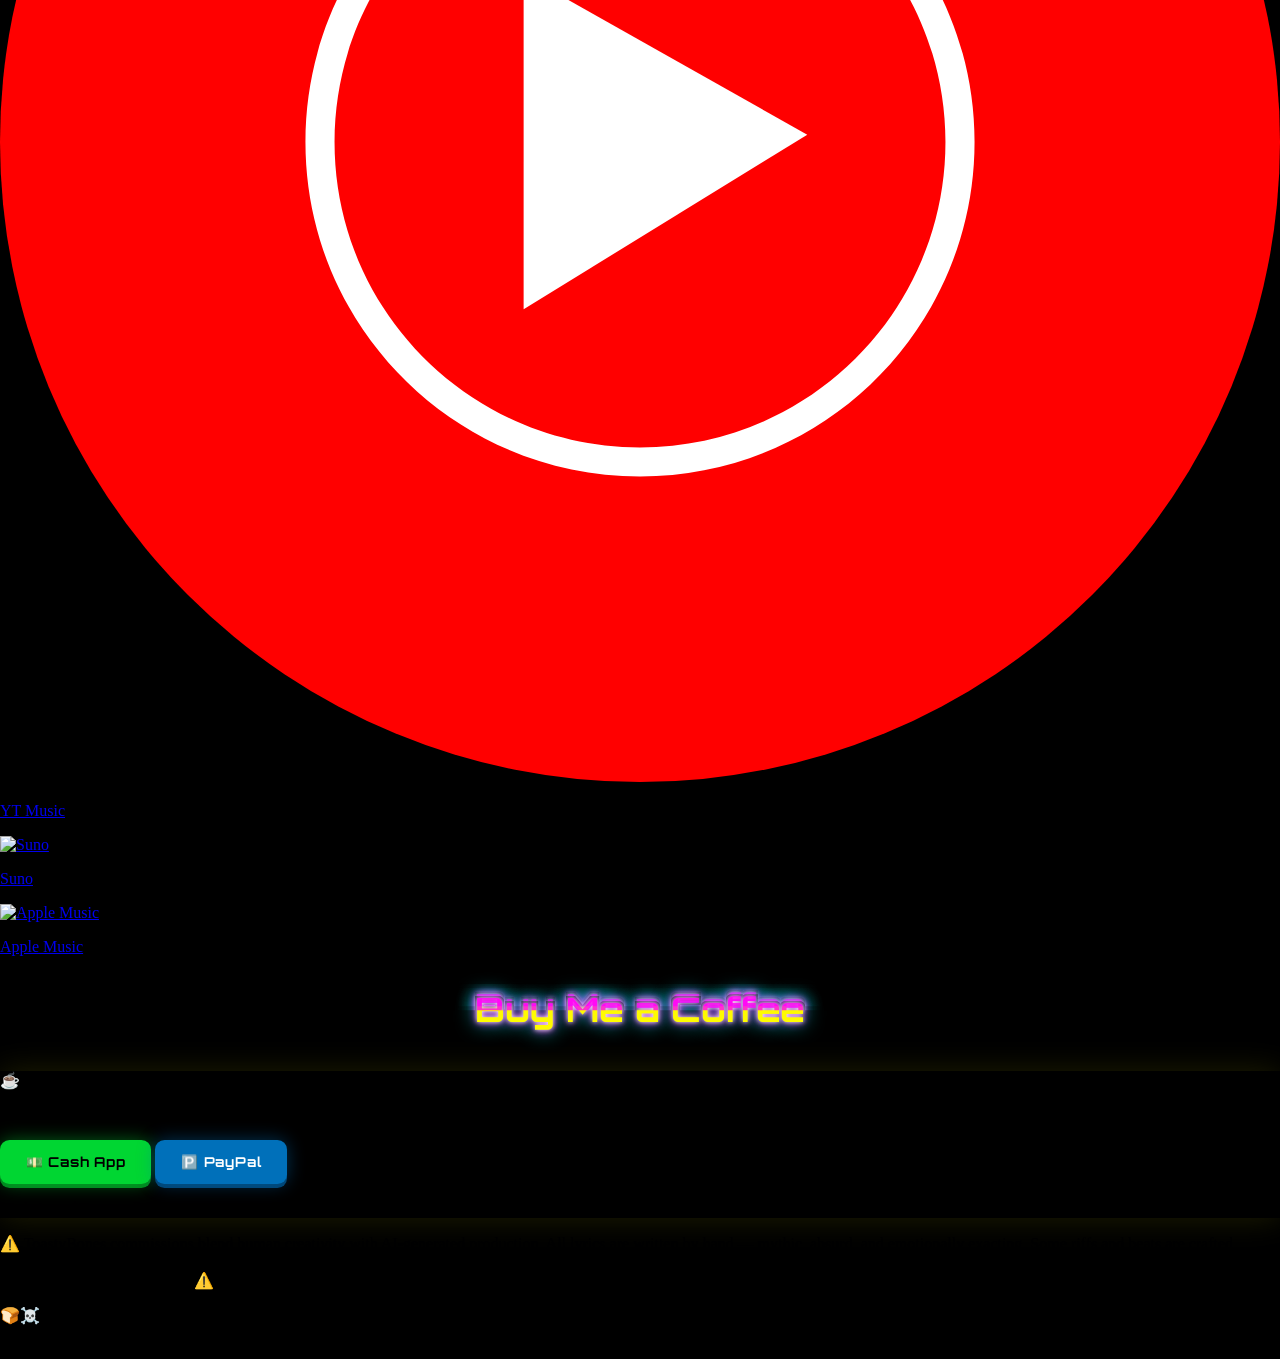
==== commit 5ba2e608: "Rotate homepage shirts: Toasty Crest, SpookyBones, Green Bones, I'm Just Stupid Lizard Co-Authored-B" ====
--- a/index.html
+++ b/index.html
@@ -921,44 +921,44 @@
   <div class="grid grid-cols-1 sm:grid-cols-2 lg:grid-cols-4 gap-8 max-w-6xl mx-auto">
 
     <div class="bg-black/60 rounded-xl p-4 border-2 border-yellow-400/40 flex flex-col items-center">
-      <img src="https://cdn.printful.me/t/quick-stores/variants/w339/177090966a96da35e1882__825"
-           alt="Something Inappropriate Unisex Tee" class="w-full rounded-lg mb-4">
-      <h3 class="font-orbitron text-yellow-300 text-base mb-1">Something Inappropriate Tee</h3>
+      <img src="https://cdn.printful.me/t/quick-stores/products/16877213-438-6a9ccbbb597e1"
+           alt="Toasty Crest Unisex Tee" class="w-full rounded-lg mb-4">
+      <h3 class="font-orbitron text-yellow-300 text-base mb-1">Toasty Crest Tee</h3>
       <p class="text-white/60 font-tech text-xs mb-4">Starting at $18</p>
-      <a href="https://toastybonesmerch.printful.me/product/something-inappropriate-unisex-tee" target="_blank"
+      <a href="https://toastybonesmerch.printful.me/product/toasty-crest-unisex-tee" target="_blank"
          class="mt-auto inline-block w-full px-4 py-3 bg-yellow-400 text-black font-orbitron font-bold text-sm rounded-lg shadow-xl hover:bg-pink-600 hover:text-white transition">
         Buy This Weird Shirt!
       </a>
     </div>
 
     <div class="bg-black/60 rounded-xl p-4 border-2 border-yellow-400/40 flex flex-col items-center">
-      <img src="https://cdn.printful.me/t/quick-stores/variants/w339/1373807869aceef7164a7__825"
-           alt="Particle Accelerator Tee" class="w-full rounded-lg mb-4">
-      <h3 class="font-orbitron text-yellow-300 text-base mb-1">Particle Accelerator Tee</h3>
+      <img src="https://cdn.printful.me/t/quick-stores/products/16877213-438-6a8e526b0b752"
+           alt="SpookyBones Tee" class="w-full rounded-lg mb-4">
+      <h3 class="font-orbitron text-yellow-300 text-base mb-1">SpookyBones Tee</h3>
       <p class="text-white/60 font-tech text-xs mb-4">Starting at $18</p>
-      <a href="https://toastybonesmerch.printful.me/product/particle-accelerator-tee" target="_blank"
+      <a href="https://toastybonesmerch.printful.me/product/spookybones-tee" target="_blank"
          class="mt-auto inline-block w-full px-4 py-3 bg-yellow-400 text-black font-orbitron font-bold text-sm rounded-lg shadow-xl hover:bg-pink-600 hover:text-white transition">
         Buy This Weird Shirt!
       </a>
     </div>
 
     <div class="bg-black/60 rounded-xl p-4 border-2 border-yellow-400/40 flex flex-col items-center">
-      <img src="https://cdn.printful.me/t/quick-stores/products/58837-438-6ac3008c3b14b"
-           alt="I Hate [Everything] Unisex Tee" class="w-full rounded-lg mb-4">
-      <h3 class="font-orbitron text-yellow-300 text-base mb-1">I Hate [Everything] Tee</h3>
+      <img src="https://cdn.printful.me/t/quick-stores/products/16877213-438-6a1c7a67560d7"
+           alt="Green Bones Tee" class="w-full rounded-lg mb-4">
+      <h3 class="font-orbitron text-yellow-300 text-base mb-1">Green Bones Tee</h3>
       <p class="text-white/60 font-tech text-xs mb-4">Starting at $18</p>
-      <a href="https://toastybonesmerch.printful.me/product/i-hate-everything-unisex-tee" target="_blank"
+      <a href="https://toastybonesmerch.printful.me/product/green-bones-tee" target="_blank"
          class="mt-auto inline-block w-full px-4 py-3 bg-yellow-400 text-black font-orbitron font-bold text-sm rounded-lg shadow-xl hover:bg-pink-600 hover:text-white transition">
         Buy This Weird Shirt!
       </a>
     </div>
 
     <div class="bg-black/60 rounded-xl p-4 border-2 border-yellow-400/40 flex flex-col items-center">
-      <img src="https://cdn.printful.me/t/quick-stores/variants/w339/175473856a8e4ae88a216__825"
-           alt="BonesBonesBones Tee" class="w-full rounded-lg mb-4">
-      <h3 class="font-orbitron text-yellow-300 text-base mb-1">BonesBonesBones Tee</h3>
+      <img src="https://cdn.printful.me/t/quick-stores/products/16877213-438-68f0263834301"
+           alt="I'm Just Stupid Lizard TB Unisex T-Shirt" class="w-full rounded-lg mb-4">
+      <h3 class="font-orbitron text-yellow-300 text-base mb-1">I'm Just Stupid Lizard Tee</h3>
       <p class="text-white/60 font-tech text-xs mb-4">Starting at $18</p>
-      <a href="https://toastybonesmerch.printful.me/product/bonesbonesbones-tee" target="_blank"
+      <a href="https://toastybonesmerch.printful.me/product/im-just-stupid-lizard-tb-unisex-t-shirt" target="_blank"
          class="mt-auto inline-block w-full px-4 py-3 bg-yellow-400 text-black font-orbitron font-bold text-sm rounded-lg shadow-xl hover:bg-pink-600 hover:text-white transition">
         Buy This Weird Shirt!
       </a>
